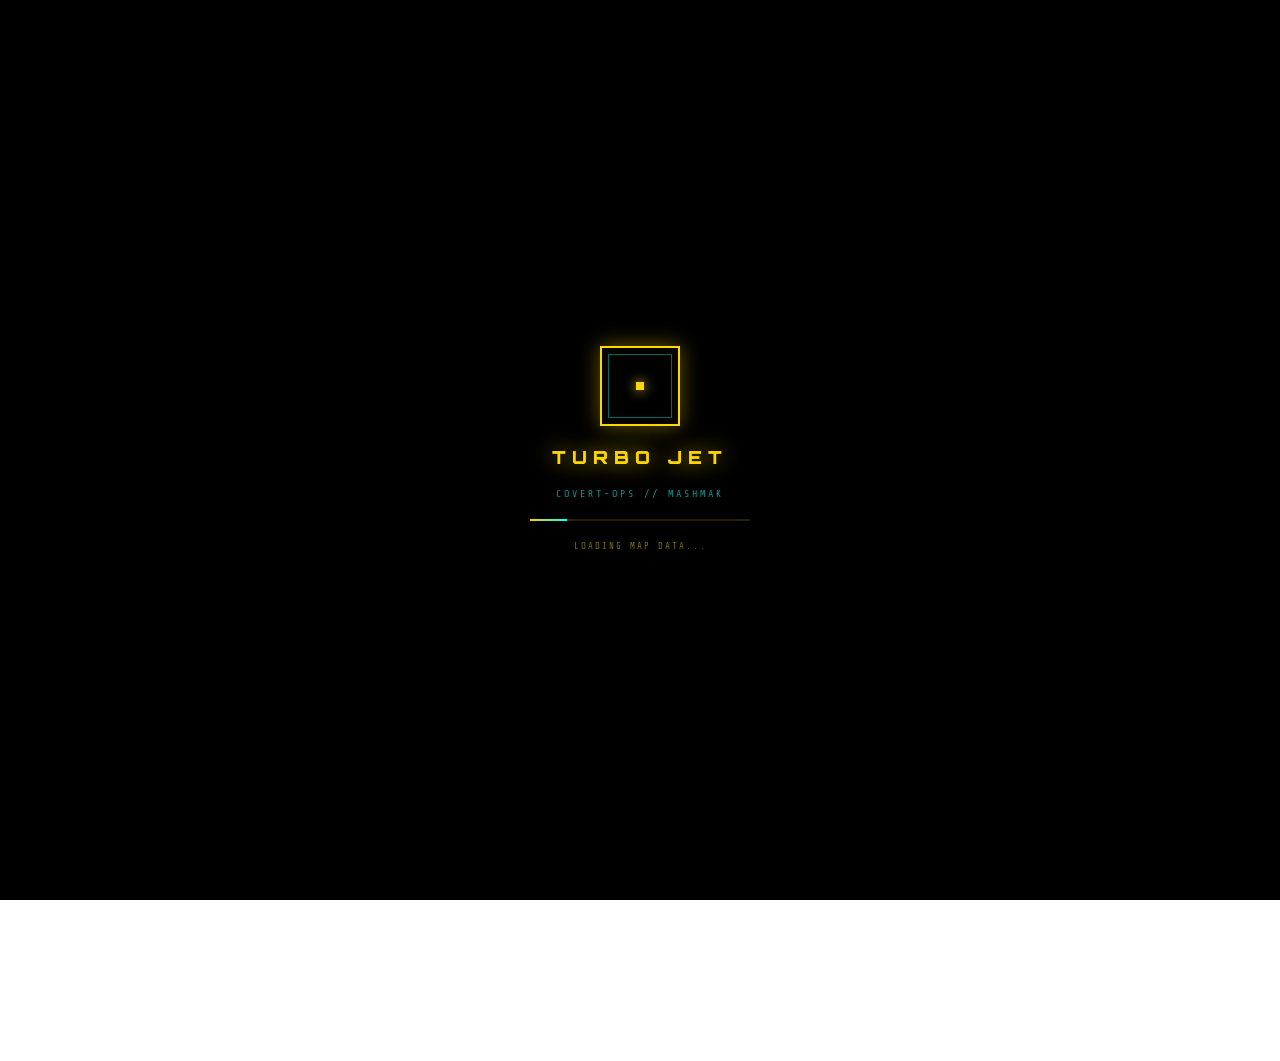
==== index.html @ 4cba0e00 "Update index.html" ====
<!DOCTYPE html>
<html lang="en">
<head>
<meta charset="UTF-8">
<meta name="viewport" content="width=device-width, initial-scale=1.0">
<link rel="icon" type="image/webp" href="img/Logo-Turbojet.webp">

<!-- Google tag (gtag.js) -->
<script async src="https://www.googletagmanager.com/gtag/js?id=G-FD1CWY9BKM"></script>
<script>
  window.dataLayer = window.dataLayer || [];
  function gtag(){dataLayer.push(arguments);}
  gtag('js', new Date());

  gtag('config', 'G-FD1CWY9BKM');
</script>

<meta name="description" content="turbojet mechabreak, mashmak map, turbo jet mechabreak, meacha break">
<meta name="keywords" content="turbojet mechabreak, mashmak map, turbo jet mechabreak, meacha break">
<meta name="author" content="EloahMorningstar">
<meta name="robots" content="index, follow">

<meta property="og:title" content="Mechabreak Turbo Jet Covert-OPS Mashmak">
<meta property="og:description" content="Turbo Jet is not a weapon, machine part, or device. It is a codename for an elite tactical movement protocol focused on speed, precision, and tight team coordination.">
<meta property="og:image" content="https://i.postimg.cc/VLW7xRjf/Logo-Turbojet.webp">
<meta property="og:type" content="website">

<link rel="preconnect" href="https://fonts.googleapis.com">
<link href="https://fonts.googleapis.com/css2?family=Orbitron:wght@400;500;700;900&family=Share+Tech+Mono&display=swap" rel="stylesheet">

<style>

/* =============================================
   RESET & ROOT
============================================= */
*, *::before, *::after { box-sizing: border-box; margin: 0; padding: 0; }

:root {
  --cyan:    #00ffff;
  --magenta: #ff00ff;
  --gold:    #FFD700;
  --bg:      #FFD700;
  --panel:   rgba(0,0,0,0.75);
  --border:  rgba(0,255,255,0.3);
  --glow-c:  0 0 8px #00ffff, 0 0 20px rgba(0,255,255,0.4);
  --glow-m:  0 0 8px #ff00ff, 0 0 20px rgba(255,0,255,0.4);
  --glow-g:  0 0 8px #FFD700, 0 0 20px rgba(255,215,0,0.4);
  --font-hud: 'Orbitron', sans-serif;
  --font-mono:'Share Tech Mono', monospace;
}

html, body {
  height: 100%;
  background: transparent;
  color: var(--cyan);
  font-family: var(--font-hud);
  overflow-x: hidden;
}

/* =============================================
   THREE.JS CANVAS BACKGROUND
============================================= */
canvas#bg-canvas {
  position: fixed;
  inset: 0;
  z-index: 0;
  width: 100%;
  height: 100%;
}

#overlay {
  position: fixed;
  inset: 0;
  z-index: 1;
  background: radial-gradient(ellipse at 50% 0%, rgba(0,0,0,0.15) 0%, rgba(0,0,0,0.35) 100%);
  pointer-events: none;
}

/* =============================================
   APP SHELL
============================================= */
#app {
  position: relative;
  z-index: 2;
  display: grid;
  grid-template-rows: auto 1fr auto;
  min-height: 100vh;
}

/* =============================================
   HEADER
============================================= */
header.hud-header {
  display: grid;
  grid-template-columns: 1fr auto 1fr;
  align-items: center;
  padding: 14px 28px;
  border-bottom: 1px solid var(--border);
  background: rgba(0,0,0,0.9);
  backdrop-filter: blur(12px);
  gap: 20px;
  animation: headerGlow 4s ease-in-out infinite;
  position: sticky;
  top: 0;
  z-index: 100;
}

@keyframes headerGlow {
  0%,100% { border-color: rgba(0,255,255,0.2); }
  50%      { border-color: rgba(0,255,255,0.6); }
}

.header-left, .header-right {
  display: flex;
  align-items: center;
  gap: 12px;
  font-family: var(--font-mono);
  font-size: 11px;
  color: rgba(0,255,255,0.5);
}

.header-right { justify-content: flex-end; }

.stat-chip {
  display: flex;
  flex-direction: column;
  align-items: center;
  background: rgba(0,255,255,0.05);
  border: 1px solid var(--border);
  border-radius: 4px;
  padding: 4px 10px;
  gap: 2px;
  white-space: nowrap;
}

.stat-chip .label { font-size: 9px; opacity: 0.5; letter-spacing: 2px; }
.stat-chip .value { font-size: 13px; color: var(--cyan); text-shadow: var(--glow-c); }
.stat-chip .value.gold { color: var(--gold); text-shadow: var(--glow-g); }

.header-center {
  text-align: center;
}

.header-center h1 {
  font-size: clamp(14px, 2vw, 20px);
  font-weight: 900;
  letter-spacing: 4px;
  color: var(--cyan);
  text-shadow: var(--glow-c);
  line-height: 1.2;
}

.header-center h1 .accent {
  color: var(--magenta);
  text-shadow: var(--glow-m);
}

.header-center .sub {
  font-size: 10px;
  font-family: var(--font-mono);
  color: rgba(0,255,255,0.4);
  letter-spacing: 3px;
  margin-top: 3px;
}

/* Scanning line animation */
.header-scan {
  position: absolute;
  top: 0; left: 0; right: 0;
  height: 1px;
  background: linear-gradient(90deg, transparent, var(--cyan), transparent);
  animation: scanLine 3s linear infinite;
  opacity: 0.5;
}

@keyframes scanLine {
  0%   { transform: translateX(-100%); }
  100% { transform: translateX(100%); }
}

/* =============================================
   MAIN LAYOUT
============================================= */
main.hud-main {
display: grid;
  grid-template-columns: 220px 1fr 200px;
  /* Remove the fixed height and max-height */
  flex: 1; 
  overflow: hidden;
  min-height: 0;
}

/* =============================================
   LEFT PANEL — LAYER CONTROLS
============================================= */
.left-panel {
  display: flex;
  flex-direction: column;
  border-right: 1px solid var(--border);
  background: rgba(0,0,0,0.8);
  backdrop-filter: blur(8px);
  overflow-y: auto;
}

.panel-header {
  padding: 12px 16px;
  border-bottom: 1px solid var(--border);
  font-size: 9px;
  letter-spacing: 3px;
  color: rgba(0,255,255,0.4);
  display: flex;
  align-items: center;
  gap: 8px;
}

.panel-header::before {
  content: '';
  display: block;
  width: 6px; height: 6px;
  border-radius: 50%;
  background: var(--cyan);
  box-shadow: var(--glow-c);
  animation: blink 2s ease-in-out infinite;
}

@keyframes blink { 0%,100%{opacity:1} 50%{opacity:0.2} }

.radio-list {
  padding: 10px 0;
  flex: 1;
  list-style: none;
}

.radio-list li {
  position: relative;
}

.radio-list label {
  display: flex;
  align-items: center;
  padding: 7px 16px;
  font-size: 11px;
  font-family: var(--font-mono);
  cursor: pointer;
  gap: 10px;
  color: rgba(0,255,255,0.5);
  transition: all 0.2s;
  border-left: 2px solid transparent;
}

.radio-list label:hover {
  color: var(--cyan);
  background: rgba(0,255,255,0.05);
  border-left-color: var(--cyan);
}

.radio-list input[type="radio"] {
  position: absolute;
  opacity: 0;
  width: 0; height: 0;
}

.radio-list input[type="radio"]:checked + span {
  color: var(--gold);
  text-shadow: var(--glow-g);
}

.radio-list label:has(input:checked) {
  color: var(--gold);
  border-left-color: var(--gold);
  background: rgba(255,215,0,0.05);
}

.radio-dot {
  width: 8px; height: 8px;
  border-radius: 50%;
  border: 1px solid currentColor;
  flex-shrink: 0;
  transition: all 0.2s;
}

.radio-list label:has(input:checked) .radio-dot {
  background: var(--gold);
  box-shadow: var(--glow-g);
}

.radio-list .section-divider {
  padding: 8px 16px 4px;
  font-size: 8px;
  letter-spacing: 3px;
  color: rgba(0,255,255,0.2);
  border-top: 1px solid rgba(0,255,255,0.1);
  margin-top: 4px;
}

/* =============================================
   CENTER — MAP
============================================= */
.map-area {
  position: relative;
  overflow: auto;
  background: transparent;
  display: flex;
  align-items: center;
  justify-content: center;
  padding: 16px;
}

#hud-canvas {
  position: absolute;
  inset: 0;
  width: 100%;
  height: 100%;
  z-index: 0;
  pointer-events: none;
}

#map-container {
  position: relative;
  display: inline-block;
  line-height: 0;
  flex-shrink: 0;
  max-width: 1000px;
  width: 100%;
  z-index: 1;
}

#map {
  display: block;
  width: 100%;
  height: auto;
  filter: brightness(1.05) saturate(1.1);
  opacity: 0.9;
}

#scan-canvas {
  position: absolute;
  inset: 0;
  width: 100%;
  height: 100%;
  z-index: 4;
  pointer-events: none;
}

.marker {
  position: absolute;
  top: 0; left: 0;
  width: 100%; height: 100%;
  object-fit: fill;
  display: none;
  mix-blend-mode: screen;
  pointer-events: none;
}

/* =============================================
   RED ALERT 3 MAP BORDER — GOLD
============================================= */

/* Outer frame */
#map-container::before {
  content: '';
  position: absolute;
  inset: -5px;
  z-index: 5;
  pointer-events: none;
  border: 2px solid rgba(255,215,0,0.9);
  box-shadow:
    0 0 0 1px rgba(255,215,0,0.25),
    inset 0 0 0 1px rgba(255,215,0,0.1),
    0 0 20px rgba(255,215,0,0.55),
    inset 0 0 14px rgba(255,215,0,0.12);
  animation: ra3FramePulse 2.8s ease-in-out infinite;
}

@keyframes ra3FramePulse {
  0%,100% {
    box-shadow: 0 0 0 1px rgba(255,215,0,0.25), inset 0 0 0 1px rgba(255,215,0,0.1),
                0 0 20px rgba(255,215,0,0.55), inset 0 0 14px rgba(255,215,0,0.12);
  }
  50% {
    box-shadow: 0 0 0 1px rgba(255,215,0,0.45), inset 0 0 0 1px rgba(255,215,0,0.2),
                0 0 32px rgba(255,215,0,0.75), inset 0 0 22px rgba(255,215,0,0.2);
  }
}

/* Corner pieces */
#map-container .corner-tl,
#map-container .corner-tr,
#map-container .corner-bl,
#map-container .corner-br {
  position: absolute;
  width: 48px;
  height: 48px;
  z-index: 6;
  pointer-events: none;
}

/* L-bracket bars */
#map-container .corner-tl::before,
#map-container .corner-tr::before,
#map-container .corner-bl::before,
#map-container .corner-br::before,
#map-container .corner-tl::after,
#map-container .corner-tr::after,
#map-container .corner-bl::after,
#map-container .corner-br::after {
  content: '';
  position: absolute;
  background: linear-gradient(90deg, #FFD700, #FFD700, #FFD700);
  box-shadow: 0 0 10px rgba(255,215,0,0.9), 0 0 3px #FFD700;
}

/* Horizontal bars */
#map-container .corner-tl::before { top: 0;    left: 0;  width: 48px; height: 4px; background: linear-gradient(90deg, #FFD700, #FFD700); }
#map-container .corner-tr::before { top: 0;    right: 0; width: 48px; height: 4px; background: linear-gradient(270deg, #FFD700, #FFD700); }
#map-container .corner-bl::before { bottom: 0; left: 0;  width: 48px; height: 4px; background: linear-gradient(90deg, #FFD700, #FFD700); }
#map-container .corner-br::before { bottom: 0; right: 0; width: 48px; height: 4px; background: linear-gradient(270deg, #FFD700, #FFD700); }

/* Vertical bars */
#map-container .corner-tl::after { top: 0;    left: 0;  width: 4px; height: 48px; background: linear-gradient(180deg, #FFD700, #FFD700); }
#map-container .corner-tr::after { top: 0;    right: 0; width: 4px; height: 48px; background: linear-gradient(180deg, #FFD700, #FFD700); }
#map-container .corner-bl::after { bottom: 0; left: 0;  width: 4px; height: 48px; background: linear-gradient(0deg, #FFD700, #FFD700); }
#map-container .corner-br::after { bottom: 0; right: 0; width: 4px; height: 48px; background: linear-gradient(0deg, #FFD700, #FFD700); }

/* Corner positions */
#map-container .corner-tl { top: -5px;    left: -5px;  }
#map-container .corner-tr { top: -5px;    right: -5px; }
#map-container .corner-bl { bottom: -5px; left: -5px;  }
#map-container .corner-br { bottom: -5px; right: -5px; }

/* Diamond accent */
#map-container .corner-tl .diamond,
#map-container .corner-tr .diamond,
#map-container .corner-bl .diamond,
#map-container .corner-br .diamond {
  position: absolute;
  width: 9px; height: 9px;
  background: #FFD700;
  transform: rotate(45deg);
  box-shadow: 0 0 12px #FFD700, 0 0 24px rgba(255,215,0,0.7);
  animation: ra3DiamondPulse 1.6s ease-in-out infinite;
  z-index: 7;
}

@keyframes ra3DiamondPulse {
  0%,100% { background: #FFD700; box-shadow: 0 0 8px #FFD700,  0 0 18px rgba(255,215,0,0.4); }
  50%     { background: #FFD700; box-shadow: 0 0 16px #FFD700, 0 0 32px rgba(255,215,0,0.8); }
}

#map-container .corner-tl .diamond { top: -4px;    left: -4px;  }
#map-container .corner-tr .diamond { top: -4px;    right: -4px; }
#map-container .corner-bl .diamond { bottom: -4px; left: -4px;  }
#map-container .corner-br .diamond { bottom: -4px; right: -4px; }

/* Edge bars */
#map-container .edge-top,
#map-container .edge-bottom,
#map-container .edge-left,
#map-container .edge-right {
  position: absolute;
  z-index: 5;
  pointer-events: none;
}

#map-container .edge-top {
  top: -5px; left: 52px; right: 52px; height: 4px;
  background: linear-gradient(90deg,
    transparent 0%, rgba(255,215,0,0.5) 10%,
    rgba(255,215,0,0.25) 30%, rgba(255,215,0,0.6) 50%,
    rgba(255,215,0,0.25) 70%, rgba(255,215,0,0.5) 90%, transparent 100%);
  box-shadow: 0 0 8px rgba(255,215,0,0.5);
}
#map-container .edge-bottom {
  bottom: -5px; left: 52px; right: 52px; height: 4px;
  background: linear-gradient(90deg,
    transparent 0%, rgba(255,215,0,0.5) 10%,
    rgba(255,215,0,0.25) 30%, rgba(255,215,0,0.6) 50%,
    rgba(255,215,0,0.25) 70%, rgba(255,215,0,0.5) 90%, transparent 100%);
  box-shadow: 0 0 8px rgba(255,215,0,0.5);
}
#map-container .edge-left {
  left: -5px; top: 52px; bottom: 52px; width: 4px;
  background: linear-gradient(180deg,
    transparent 0%, rgba(255,215,0,0.5) 10%,
    rgba(255,215,0,0.25) 30%, rgba(255,215,0,0.6) 50%,
    rgba(255,215,0,0.25) 70%, rgba(255,215,0,0.5) 90%, transparent 100%);
  box-shadow: 0 0 8px rgba(255,215,0,0.5);
}
#map-container .edge-right {
  right: -5px; top: 52px; bottom: 52px; width: 4px;
  background: linear-gradient(180deg,
    transparent 0%, rgba(255,215,0,0.5) 10%,
    rgba(255,215,0,0.25) 30%, rgba(255,215,0,0.6) 50%,
    rgba(255,215,0,0.25) 70%, rgba(255,215,0,0.5) 90%, transparent 100%);
  box-shadow: 0 0 8px rgba(255,215,0,0.5);
}

/* Center notches */
#map-container .notch-top,
#map-container .notch-bottom {
  position: absolute;
  z-index: 7;
  pointer-events: none;
  left: 50%;
  transform: translateX(-50%);
  width: 70px; height: 10px;
  background: transparent;
  border-left: 3px solid #FFD700;
  border-right: 3px solid #FFD700;
  box-shadow: -2px 0 10px rgba(255,215,0,0.5), 2px 0 10px rgba(255,215,0,0.5);
}
#map-container .notch-top    { top: -5px;    border-top: 3px solid #FFD700; }
#map-container .notch-bottom { bottom: -5px; border-bottom: 3px solid #FFD700; }

/* Side mid-notches (left & right center ticks) */
#map-container .notch-left,
#map-container .notch-right {
  position: absolute;
  z-index: 7;
  pointer-events: none;
  top: 50%;
  transform: translateY(-50%);
  width: 10px; height: 50px;
  background: transparent;
  border-top: 3px solid #FFD700;
  border-bottom: 3px solid #FFD700;
  box-shadow: 0 -2px 10px rgba(255,215,0,0.5), 0 2px 10px rgba(255,215,0,0.5);
}
#map-container .notch-left  { left: -5px;  border-left: 3px solid #FFD700; }
#map-container .notch-right { right: -5px; border-right: 3px solid #FFD700; }

/* Scan line overlay */
#map-container .scan-overlay {
  position: absolute;
  inset: 0;
  z-index: 4;
  pointer-events: none;
  overflow: hidden;
}


/* =============================================
   RIGHT PANEL — LINKS & CONTROLS
============================================= */
.right-panel {
  display: flex;
  flex-direction: column;
  border-left: 1px solid var(--border);
  background: rgba(0,0,0,0.8);
  backdrop-filter: blur(8px);
  overflow-y: auto;
}

.panel-section {
  padding: 12px 14px;
  border-bottom: 1px solid rgba(0,255,255,0.08);
}

.panel-section-title {
  font-size: 8px;
  letter-spacing: 3px;
  color: rgba(0,255,255,0.3);
  margin-bottom: 10px;
}

.nav-link {
  display: flex;
  align-items: center;
  gap: 8px;
  padding: 7px 8px;
  font-size: 11px;
  font-family: var(--font-mono);
  color: rgba(0,255,255,0.55);
  text-decoration: none;
  border-radius: 4px;
  transition: all 0.2s;
  border-left: 2px solid transparent;
  margin-bottom: 4px;
}

.nav-link::before {
  content: '›';
  font-size: 14px;
  color: var(--magenta);
  flex-shrink: 0;
}

.nav-link:hover {
  color: var(--cyan);
  background: rgba(0,255,255,0.06);
  border-left-color: var(--magenta);
  text-shadow: var(--glow-c);
}




.counter-box {
  background: rgba(0,255,255,0.04);
  border: 1px solid var(--border);
  border-radius: 6px;
  padding: 10px;
  text-align: center;
}

.counter-box .ctr-label {
  font-size: 8px;
  letter-spacing: 2px;
  color: rgba(0,255,255,0.3);
  margin-bottom: 4px;
}

.counter-box #counter {
  font-size: 16px;
  font-family: var(--font-mono);
  color: var(--cyan);
  text-shadow: var(--glow-c);
}

.hud-btn {
  display: block;
  width: 100%;
  padding: 9px 12px;
  background: rgba(255,215,0,0.05);
  color: var(--gold);
  border: 1px solid rgba(255,215,0,0.5);
  border-radius: 6px;
  cursor: pointer;
  font-family: var(--font-hud);
  font-size: 10px;
  letter-spacing: 1px;
  text-shadow: var(--glow-g);
  transition: all 0.2s;
  text-align: center;
  margin-bottom: 8px;
}

.hud-btn:hover {
  background: rgba(255,215,0,0.12);
  border-color: var(--gold);
  box-shadow: var(--glow-g);
}

.audio-row {
  display: flex;
  align-items: center;
  gap: 8px;
}

.audio-row button {
  flex: 1;
  padding: 7px;
  background: rgba(0,255,255,0.05);
  color: var(--cyan);
  border: 1px solid var(--border);
  border-radius: 5px;
  cursor: pointer;
  font-family: var(--font-mono);
  font-size: 10px;
  transition: all 0.2s;
}

.audio-row button:hover {
  background: rgba(0,255,255,0.1);
  box-shadow: var(--glow-c);
}

/* =============================================
   FOOTER
============================================= */
footer.hud-footer {
  flex-shrink: 0;
  display: grid;
  grid-template-columns: 1fr auto 1fr;
  align-items: center;
  padding: 10px 28px;
  border-top: 1px solid var(--border);
  background: rgba(0,0,0,0.95);
  font-family: var(--font-mono);
  font-size: 10px;
  color: rgba(0,255,255,0.35);
  gap: 16px;
  animation: headerGlow 4s ease-in-out infinite reverse;
  position: sticky;
  bottom: 0;
  z-index: 100;
}

.footer-left { text-align: left; }
.footer-center { text-align: center; color: var(--magenta); text-shadow: var(--glow-m); opacity: 0.7; }
.footer-right { text-align: right; }

/* =============================================
   TABLE POPUP MODAL
============================================= */
#modal-backdrop {
  display: none;
  position: fixed;
  inset: 0;
  z-index: 100;
  background: rgba(0,0,0,0.8);
  backdrop-filter: blur(6px);
  align-items: center;
  justify-content: center;
}

#modal-backdrop.open {
  display: flex !important;
}

#table-popup {
  position: relative;
  width: 94%;
  max-width: 1200px;
  max-height: 88vh;
  overflow: auto;
  background: rgba(0,0,0,0.98);
  border: 1px solid var(--cyan);
  border-radius: 12px;
  box-shadow: 0 0 40px rgba(0,255,255,0.25), inset 0 0 60px rgba(0,0,0,0.5);
  padding: 24px;
}

.popup-header {
  display: flex;
  align-items: center;
  justify-content: space-between;
  margin-bottom: 20px;
  padding-bottom: 14px;
  border-bottom: 1px solid var(--border);
}

.popup-header h2 {
  font-size: 16px;
  letter-spacing: 4px;
  color: var(--cyan);
  text-shadow: var(--glow-c);
}

#close-table-btn {
  background: rgba(255,215,0,0.08);
  color: rgba(255,215,0,0.8);
  border: 1px solid rgba(255,215,0,0.3);
  border-radius: 6px;
  padding: 6px 14px;
  cursor: pointer;
  font-family: var(--font-mono);
  font-size: 11px;
  transition: all 0.2s;
}

#close-table-btn:hover {
  background: rgba(255,215,0,0.15);
  color: #FFD700;
}

#table-popup table {
  width: 100%;
  border-collapse: collapse;
  font-family: var(--font-mono);
  font-size: 12px;
}

#table-popup th {
  background: rgba(0,255,255,0.08);
  color: var(--cyan);
  text-shadow: var(--glow-c);
  padding: 10px 12px;
  text-align: left;
  letter-spacing: 2px;
  font-size: 10px;
  border: 1px solid rgba(0,255,255,0.2);
  position: sticky;
  top: 0;
}

#table-popup td {
  padding: 8px 12px;
  border: 1px solid rgba(0,255,255,0.1);
  color: rgba(0,255,255,0.75);
  vertical-align: top;
  line-height: 1.5;
}

#table-popup td img {
  width: 140px;
  height: 140px;
  object-fit: contain;
  display: block;
  cursor: zoom-in;
  border: 1px solid rgba(0,255,255,0.15);
  border-radius: 6px;
  transition: border-color 0.2s, box-shadow 0.2s;
  background: rgba(0,0,0,0.3);
}

#table-popup td img.icon-inline {
  width: auto;
  height: auto;
  max-width: none;
  display: inline;
  border: none;
  border-radius: 0;
  background: none;
  cursor: default;
  vertical-align: middle;
}

#table-popup td img:hover {
  border-color: var(--cyan);
  box-shadow: var(--glow-c);
}

/* Lightbox */
#img-lightbox {
  display: none;
  position: fixed;
  inset: 0;
  z-index: 200;
  background: rgba(0,0,0,0.92);
  backdrop-filter: blur(8px);
  align-items: center;
  justify-content: center;
  cursor: zoom-out;
}

#img-lightbox.open {
  display: flex !important;
}

#img-lightbox img {
  max-width: 90vw;
  max-height: 90vh;
  object-fit: contain;
  border: 1px solid var(--cyan);
  border-radius: 10px;
  box-shadow: 0 0 40px rgba(0,255,255,0.3);
  animation: zoomIn 0.15s ease;
}

@keyframes zoomIn {
  from { transform: scale(0.85); opacity: 0; }
  to   { transform: scale(1);    opacity: 1; }
}

#table-popup tbody tr:nth-child(even) td {
  background: rgba(0,255,255,0.03);
}

#table-popup tbody tr:hover td {
  background: rgba(0,255,255,0.06);
}

/* Scrollbar */
#table-popup::-webkit-scrollbar { width: 8px; height: 8px; }
#table-popup::-webkit-scrollbar-track { background: rgba(0,255,255,0.03); border-radius: 8px; }
#table-popup::-webkit-scrollbar-thumb { background: var(--magenta); border-radius: 8px; box-shadow: var(--glow-m); }
#table-popup::-webkit-scrollbar-thumb:hover { background: var(--cyan); }

/* =============================================
   SCROLLBAR (global)
============================================= */
::-webkit-scrollbar { width: 5px; }
::-webkit-scrollbar-track { background: transparent; }
::-webkit-scrollbar-thumb { background: rgba(0,255,255,0.2); border-radius: 4px; }
::-webkit-scrollbar-thumb:hover { background: rgba(0,255,255,0.5); }

/* =============================================
   VERGE MODAL
============================================= */
#verge-modal-backdrop {
  display: none;
  position: fixed;
  inset: 0;
  z-index: 100;
  background: rgba(0,0,0,0.8);
  backdrop-filter: blur(6px);
  align-items: center;
  justify-content: center;
}
#verge-modal-backdrop.open { display: flex !important; }
#verge-table-popup {
  position: relative;
  width: 94%;
  max-width: 1200px;
  max-height: 88vh;
  overflow: auto;
  background: rgba(0,0,0,0.98);
  border: 1px solid var(--cyan);
  border-radius: 12px;
  box-shadow: 0 0 40px rgba(0,255,255,0.25), inset 0 0 60px rgba(0,0,0,0.5);
  padding: 24px;
}
#close-verge-btn {
  background: rgba(255,215,0,0.08);
  color: rgba(255,215,0,0.8);
  border: 1px solid rgba(255,215,0,0.3);
  border-radius: 6px;
  padding: 6px 14px;
  cursor: pointer;
  font-family: var(--font-mono);
  font-size: 11px;
  transition: all 0.2s;
}
#close-verge-btn:hover { background: rgba(255,215,0,0.15); color: #FFD700; }

#verge-table-popup table {
  width: 100%;
  border-collapse: collapse;
  font-family: var(--font-mono);
  font-size: 12px;
}

#verge-table-popup th {
  background: rgba(0,255,255,0.08);
  color: var(--cyan);
  text-shadow: var(--glow-c);
  padding: 10px 12px;
  text-align: left;
  letter-spacing: 2px;
  font-size: 10px;
  border: 1px solid rgba(0,255,255,0.2);
  position: sticky;
  top: 0;
}

#verge-table-popup td {
  padding: 8px 12px;
  border: 1px solid rgba(0,255,255,0.1);
  color: rgba(0,255,255,0.75);
  vertical-align: top;
  line-height: 1.5;
}

#verge-table-popup td img {
  width: 140px;
  height: 140px;
  object-fit: contain;
  display: block;
  cursor: zoom-in;
  border: 1px solid rgba(0,255,255,0.15);
  border-radius: 6px;
  transition: border-color 0.2s, box-shadow 0.2s;
  background: rgba(0,0,0,0.3);
}

#verge-table-popup td img.icon-inline {
  width: auto;
  height: auto;
  max-width: none;
  display: inline;
  border: none;
  border-radius: 0;
  background: none;
  cursor: default;
  vertical-align: middle;
}

#verge-table-popup td img:hover {
  border-color: var(--cyan);
  box-shadow: var(--glow-c);
}

/* Map table striker images — small inline with name */
/* Map preview images in verge table */
#verge-table-popup td img.map-preview,
#verge-table-popup td > img[src^="vergemap/"] {
  width: 140px;
  height: 90px;
  object-fit: cover;
  display: block;
  cursor: zoom-in;
  border: 1px solid rgba(0,255,255,0.15);
  border-radius: 6px;
  transition: border-color 0.2s, box-shadow 0.2s;
  background: rgba(0,0,0,0.3);
  margin-bottom: 6px;
}
#verge-table-popup td > img[src^="vergemap/"]:hover {
  border-color: var(--cyan);
  box-shadow: var(--glow-c);
}

#verge-table-popup td img.striker-inline {
  width: 48px;
  height: 48px;
  object-fit: contain;
  display: inline-block;
  vertical-align: middle;
  border: 1px solid rgba(0,255,255,0.2);
  border-radius: 4px;
  background: rgba(0,0,0,0.3);
  margin: 3px 4px 3px 0;
  cursor: zoom-in;
  transition: border-color 0.2s, box-shadow 0.2s;
}
#verge-table-popup td img.striker-inline:hover {
  border-color: var(--cyan);
  box-shadow: var(--glow-c);
}

#verge-table-popup tbody tr:nth-child(even) td {
  background: rgba(0,255,255,0.03);
}

#verge-table-popup tbody tr:hover td {
  background: rgba(0,255,255,0.06);
}

#verge-table-popup::-webkit-scrollbar { width: 8px; height: 8px; }
#verge-table-popup::-webkit-scrollbar-track { background: rgba(0,255,255,0.03); border-radius: 8px; }
#verge-table-popup::-webkit-scrollbar-thumb { background: var(--magenta); border-radius: 8px; box-shadow: var(--glow-m); }
#verge-table-popup::-webkit-scrollbar-thumb:hover { background: var(--cyan); }

/* =============================================
   RESPONSIVE
============================================= */
@media (max-width: 900px) {
  main.hud-main {
    grid-template-columns: 160px 1fr;
    grid-template-rows: 1fr auto;
  }
  .right-panel {
    grid-column: 1 / -1;
    flex-direction: row;
    flex-wrap: wrap;
    border-left: none;
    border-top: 1px solid var(--border);
    height: auto;
    max-height: none;
  }
  .panel-section { flex: 1; min-width: 140px; }
}

.audio-player-container {
    background-color: #000000; /* Dark background matching your screenshot */
    padding: 20px;
    display: inline-block;
}

.cyber-button {
    background-color: transparent;
    border: 1.5px solid #00ffff; /* Your specific teal color */
    border-radius: 8px; /* Rounded corners from image */
    color: #00ffff;
    padding: 8px 35px;
    font-family: 'Courier New', Courier, monospace;
    font-size: 16px;
    cursor: pointer;
    display: flex;
    align-items: center;
    gap: 12px;
    transition: all 0.2s ease-in-out;
    outline: none;
}

.cyber-button:hover {
    background-color: rgba(0,255,255,0.05);
    box-shadow: 0 0 8px rgba(0,255,255,0.4);
}

.symbol {
    font-weight: 900;
    letter-spacing: -1px;
    font-size: 14px;
}

/* =============================================
   LOADING SCREEN
============================================= */
#loader {
  position: fixed;
  inset: 0;
  z-index: 9999;
  background: #000;
  display: flex;
  flex-direction: column;
  align-items: center;
  justify-content: center;
  transition: opacity 0.8s ease, visibility 0.8s ease;
}
#loader.hidden {
  opacity: 0;
  visibility: hidden;
  pointer-events: none;
}
#loader-canvas {
  position: absolute;
  inset: 0;
  width: 100%;
  height: 100%;
}
.loader-content {
  position: relative;
  z-index: 2;
  display: flex;
  flex-direction: column;
  align-items: center;
  gap: 20px;
  text-align: center;
}
.loader-logo {
  width: 80px;
  height: 80px;
  border: 2px solid #FFD700;
  display: flex;
  align-items: center;
  justify-content: center;
  position: relative;
  animation: loaderSpin 4s linear infinite;
  box-shadow: 0 0 20px rgba(255,215,0,0.4), inset 0 0 20px rgba(255,215,0,0.05);
}
.loader-logo::before {
  content: '';
  position: absolute;
  inset: 6px;
  border: 1px solid rgba(0,255,255,0.4);
  animation: loaderSpinRev 3s linear infinite;
}
.loader-logo::after {
  content: '';
  position: absolute;
  width: 8px; height: 8px;
  background: #FFD700;
  box-shadow: 0 0 12px #FFD700;
  animation: loaderSpinRev 3s linear infinite;
}
@keyframes loaderSpin    { to { transform: rotate(360deg);  } }
@keyframes loaderSpinRev { to { transform: rotate(-360deg); } }

.loader-title {
  font-family: 'Orbitron', sans-serif;
  font-size: 18px;
  font-weight: 900;
  letter-spacing: 6px;
  color: #FFD700;
  text-shadow: 0 0 20px rgba(255,215,0,0.8);
}
.loader-sub {
  font-family: 'Share Tech Mono', monospace;
  font-size: 10px;
  letter-spacing: 3px;
  color: rgba(0,255,255,0.6);
}
.loader-bar-wrap {
  width: 220px;
  height: 2px;
  background: rgba(255,215,0,0.15);
  position: relative;
  overflow: hidden;
}
.loader-bar {
  height: 100%;
  width: 0%;
  background: linear-gradient(90deg, #FFD700, #00ffff);
  box-shadow: 0 0 8px #FFD700;
  transition: width 0.1s linear;
}
.loader-status {
  font-family: 'Share Tech Mono', monospace;
  font-size: 9px;
  letter-spacing: 2px;
  color: rgba(255,215,0,0.5);
  min-height: 14px;
}
</style>

<title>Turbo Jet: Mashmak Covert-OPS</title>

</head>
<body>

<div id="loader">
  <canvas id="loader-canvas"></canvas>
  <div class="loader-content">
    <div class="loader-logo"></div>
    <div class="loader-title">TURBO JET</div>
    <div class="loader-sub">COVERT-OPS // MASHMAK</div>
    <div class="loader-bar-wrap">
      <div class="loader-bar" id="loader-bar"></div>
    </div>
    <div class="loader-status" id="loader-status">INITIALIZING...</div>
  </div>
</div>

<canvas id="bg-canvas"></canvas>
<div id="overlay"></div>

<div id="app">

  <!-- ======== HEADER ======== -->
  <header class="hud-header" style="overflow:hidden;">
    <div class="header-scan"></div>

    <div class="header-left">
      <div class="stat-chip">
        <span class="label">PROTOCOL</span>
        <span class="value">TURBOJET</span>
      </div>
      <div class="stat-chip">
        <span class="label">BUILD</span>
        <span class="value">v2.3</span>
      </div>
    </div>

    <div class="header-center">
      <h1><span class="accent">TURBO JET</span>: COVERT-OPS MASHMAK</h1>
      <div class="sub">TACTICAL INTELLIGENCE SYSTEM · by Kusanagi</div>
    </div>

    <div class="header-right">
      <div class="stat-chip">
        <span class="label">VIEWS</span>
        <span class="value gold" id="counter">—</span>
      </div>
      <div class="stat-chip">
        <span class="label">STATUS</span>
        <span class="value" style="color:#00ffff;text-shadow:0 0 8px #00ffff">ONLINE</span>
      </div>
    </div>
  </header>

  <!-- ======== MAIN GRID ======== -->
  <main class="hud-main">

    <!-- LEFT: LAYER SELECTOR -->
    <aside class="left-panel">
      <div class="panel-header">INTEL LAYERS</div>

      <ul class="radio-list">
        <li class="section-divider">PRIORITY</li>
        <li>
          <label>
            <input type="radio" name="marker" value="">
            <span class="radio-dot"></span>
            <span>None</span>
          </label>
        </li>
        <li>
          <label>
            <input type="radio" name="marker" value="marker0">
            <span class="radio-dot"></span>
            <span>Important</span>
          </label>
        </li>
        <li>
          <label>
            <input type="radio" name="marker" value="marker12">
            <span class="radio-dot"></span>
            <span>Farm Area</span>
          </label>
        </li>
        <li>
          <label>
            <input type="radio" name="marker" value="marker13">
            <span class="radio-dot"></span>
            <span>RZ Entry/Exit</span>
          </label>
        </li>
        <li>
          <label>
            <input type="radio" name="marker" value="marker18">
            <span class="radio-dot"></span>
            <span>Corite</span>
          </label>
        </li>
        <li class="section-divider">RESTRICTED ZONES</li>
        <li>
          <label>
            <input type="radio" name="marker" value="marker1">
            <span class="radio-dot"></span>
            <span>Blue RZ</span>
          </label>
        </li>
        <li>
          <label>
            <input type="radio" name="marker" value="marker2">
            <span class="radio-dot"></span>
            <span>Purple RZ</span>
          </label>
        </li>
        <li>
          <label>
            <input type="radio" name="marker" value="marker3">
            <span class="radio-dot"></span>
            <span>Gold RZ</span>
          </label>
        </li>
        <li class="section-divider">OBJECTIVES</li>
        <li>
          <label>
            <input type="radio" name="marker" value="marker4">
            <span class="radio-dot"></span>
            <span>G. Box</span>
          </label>
        </li>
        <li>
          <label>
            <input type="radio" name="marker" value="marker5">
            <span class="radio-dot"></span>
            <span>C. Extractors</span>
          </label>
        </li>
        <li>
          <label>
            <input type="radio" name="marker" value="marker6">
            <span class="radio-dot"></span>
            <span>Frigates</span>
          </label>
        </li>
        <li>
          <label>
            <input type="radio" name="marker" value="marker7">
            <span class="radio-dot"></span>
            <span>L. Splitters</span>
          </label>
        </li>
        <li>
          <label>
            <input type="radio" name="marker" value="marker8">
            <span class="radio-dot"></span>
            <span>Drillers</span>
          </label>
        </li>

        <li class="section-divider">ENEMIES</li>
        <li>
          <label>
            <input type="radio" name="marker" value="marker9">
            <span class="radio-dot"></span>
            <span>Makalu</span>
          </label>
        </li>
        <li>
          <label>
            <input type="radio" name="marker" value="marker10">
            <span class="radio-dot"></span>
            <span>Constantine</span>
          </label>
        </li>
        <li>
          <label>
            <input type="radio" name="marker" value="marker17">
            <span class="radio-dot"></span>
            <span>Allosaurus</span>
          </label>
        </li>
        <li>
          <label>
            <input type="radio" name="marker" value="marker11">
            <span class="radio-dot"></span>
            <span>E. Ships</span>
          </label>
        </li>
        <li>
          <label>
            <input type="radio" name="marker" value="marker16">
            <span class="radio-dot"></span>
            <span>3rd Gen S.</span>
          </label>
        </li>

        <li class="section-divider">FACILITIES</li>
        <li>
          <label>
            <input type="radio" name="marker" value="marker14">
            <span class="radio-dot"></span>
            <span>Cargo R.</span>
          </label>
        </li>
        <li>
          <label>
            <input type="radio" name="marker" value="marker15">
            <span class="radio-dot"></span>
            <span>Repair H.</span>
          </label>
        </li>

        <!-- ── TRANSLATION BUTTON ── -->
        <li>
          <div style="padding: 10px 16px 6px;">
            <button id="translate-btn"
              style="
                width:100%; padding:7px 10px;
                background: rgba(0,255,255,0.07);
                border: 1px solid rgba(0,255,255,0.35);
                border-radius:4px;
                color: var(--cyan);
                font-family: var(--font-mono);
                font-size: 11px;
                letter-spacing: 2px;
                cursor: pointer;
                display: flex; align-items: center; justify-content: center; gap: 8px;
                transition: all 0.2s;
                text-shadow: var(--glow-c);
              "
              onmouseover="this.style.background='rgba(0,255,255,0.14)';this.style.borderColor='var(--cyan)'"
              onmouseout="this.style.background='rgba(0,255,255,0.07)';this.style.borderColor='rgba(0,255,255,0.35)'">
              🌐 <span>TRANSLATE</span>
            </button>

            <!-- Language dropdown panel -->
            <div id="translate-panel" style="
              display:none; margin-top:6px;
              background: rgba(0,0,0,0.92);
              border: 1px solid rgba(0,255,255,0.25);
              border-radius:4px;
              overflow:hidden;
            ">
              <div style="padding:6px 10px; font-size:8px; letter-spacing:3px; color:rgba(0,255,255,0.3); border-bottom:1px solid rgba(0,255,255,0.1);">SELECT LANGUAGE</div>
              <div id="lang-list" style="max-height:180px; overflow-y:auto;"></div>
            </div>
          </div>
        </li>

        <li>
          <div style="padding: 8px 16px;">
            <img src="img/Codered.webp" alt="Code Red" style="width:100%; max-width:180px; display:block; border-radius:6px; filter:drop-shadow(0 0 8px rgba(255,215,0,0.8)) drop-shadow(0 0 20px rgba(255,215,0,0.5));">
          </div>
        </li>
      </ul>
    </aside>
    <!-- CENTER: MAP -->
    <section class="map-area">
      <canvas id="hud-canvas"></canvas>
      <div id="map-container">
        <div class="corner-tl"><div class="diamond"></div></div>
        <div class="corner-tr"><div class="diamond"></div></div>
        <div class="corner-bl"><div class="diamond"></div></div>
        <div class="corner-br"><div class="diamond"></div></div>
        <div class="edge-top"></div>
        <div class="edge-bottom"></div>
        <div class="edge-left"></div>
        <div class="edge-right"></div>
        <div class="notch-top"></div>
        <div class="notch-bottom"></div>
        <div class="notch-left"></div>
        <div class="notch-right"></div>
        <div class="scan-overlay"></div>
        <img src="img/map.webp" alt="Map" id="map">
        <canvas id="scan-canvas"></canvas>
        <img src="img/ultimate.webp"           id="marker0"  class="marker">
        <img src="img/bluerz.webp"             id="marker1"  class="marker">
        <img src="img/purplerz.webp"           id="marker2"  class="marker">
        <img src="img/goldrz.webp"             id="marker3"  class="marker">
        <img src="img/goldbox.webp"            id="marker4"  class="marker">
        <img src="img/cextrators.webp"         id="marker5"  class="marker">
        <img src="img/frigates.webp"           id="marker6"  class="marker">
        <img src="img/lsplitters.webp"         id="marker7"  class="marker">
        <img src="img/drillers.webp"           id="marker8"  class="marker">
        <img src="img/makalu.webp"             id="marker9"  class="marker">
        <img src="img/constatine.webp"         id="marker10" class="marker">
        <img src="img/eship.webp"              id="marker11" class="marker">
        <img src="img/profitablefarmarea.webp" id="marker12" class="marker">
        <img src="img/Exit.webp"               id="marker13" class="marker">
        <img src="img/cargo.webp"              id="marker14" class="marker">
        <img src="img/repairhub.webp"          id="marker15" class="marker">
        <img src="img/thirdgens.webp"          id="marker16" class="marker">
        <img src="img/tank.webp"               id="marker17" class="marker">
        <img src="img/corite.webp"             id="marker18" class="marker">
      </div>
    </section>

    <!-- RIGHT: LINKS & CONTROLS -->
    <aside class="right-panel">

      <div class="panel-header">MISSION LINKS</div>

      <div class="panel-section">
        <div class="panel-section-title">SOCIAL MEDIA</div>
      </div>

      <div class="panel-section">
        <a class="nav-link" href="https://www.facebook.com/groups/mechabreakglobal" target="_blank">FB Group</a>
        <a class="nav-link" href="https://www.facebook.com/MechaBREAK" target="_blank">Facebook</a>
        <a class="nav-link" href="https://www.youtube.com/@MechaBREAK" target="_blank">YouTube</a>
        <a class="nav-link" href="https://x.com/MechaBREAK/highlights" target="_blank">X / Twitter</a>
        <a class="nav-link" href="https://discord.com/invite/mechabreak" target="_blank">Discord</a>
        <a class="nav-link" href="https://mechabreak.wiki.gg/" target="_blank">Wiki Mechabreak</a>
        <a class="nav-link" href="https://www.instagram.com/mechabreak/" target="_blank">Instagram</a>
      </div>

      <div class="panel-section">
        <div class="panel-section-title">RESOURCES</div>
        <a class="nav-link" href="https://www.youtube.com/playlist?list=PL4Db_G1ZmF64K025GKT0H795t6mW5iUve" target="_blank">Watch TJ Runs</a>
        <a class="nav-link" href="https://mechabreak.seasungames.com/zt/msmk/en/index.html#/" target="_blank">Survival Guide</a>
        <a class="nav-link" href="https://mechabreak.seasungames.com/en/mecha-list.html#/" target="_blank">Strikers</a>
        <a class="nav-link" href="https://mechabreak.seasungames.com/p/zt/2024/07/25/twitch-drop/en/index.html#/" target="_blank">Twitch Drops</a>
      </div>

      <div class="panel-section">
      <div class="panel-section-title">INTEL DATABASE</div>
      <button class="hud-btn" id="open-table-btn">⊞ Mashmak Tips</button>
<button class="hud-btn" id="open-verge-btn">⊞ Verge Tips</button>
      </div>

<div class="audio-player-container">
    <audio id="cyberAudio" loop>
    <source src="mp3/guide.mp3" type="audio/mpeg">
    </audio>
    <button id="cyberMuteBtn" class="hud-btn" type="button">
    <span class="text">⊞ Start</span>
    </button>
</div>

      <div class="panel-section">
        <div class="panel-section-title">AUDIO</div>
        <div class="audio-row">
          <button id="muteBtn">⏸ Mute</button>
        </div>
        <audio id="myAudio" loop>
          <source src="mp3/theme.mp3" type="audio/mpeg">
        </audio>
        <div style="margin-top:12px; text-align:center;">
          <img src="img/Logo-Turbojet.webp" alt="Turbo Jet Logo"
               style="width:100%; max-width:160px; height:auto; display:block; margin:0 auto;
                      filter: drop-shadow(0 0 8px rgba(255,215,0,0.6)) drop-shadow(0 0 16px rgba(255,215,0,0.3));">
        </div>
      </div>
      <style>#app aside.right-panel > div.panel-section:last-of-type { border-bottom: none; }</style>

    </aside>

  </main>

  <!-- ======== FOOTER ======== -->
  <footer class="hud-footer">
    <div class="footer-left">STARK SYSTEM ONLINE · PH-2026</div>
    <div class="footer-center">TURBO JET · COVERT-OPS MASHMAK</div>
    <div class="footer-right">BUILD v2.3 · KUSANAGI <a href="https://mbmtj.github.io/turbojet/">Light Version</a></div>
  </footer>

</div><!-- /#app -->

<!-- ======== TABLE MODAL ======== -->
<div id="modal-backdrop">
  <div id="table-popup">
    <div class="popup-header">
      <h2>ADVANCE TIPS</h2>
      <button id="close-table-btn">✕ CLOSE</button>
    </div>
    <div style="overflow-x:auto;">
      <table>
        <thead>
          <tr>
            <th>Section</th>
            <th>Topic</th>
            <th>Key Details</th>
          </tr>
        </thead>
        <tbody>
          <tr><td>Overview</td><td>Turbo Jet Protocol</td><td>Turbo Jet is a codename for an elite tactical movement protocol, not a weapon or device. Emphasizes speed, precision, coordination, disciplined routing, strategic looting, and controlled engagements. Requires strong map awareness and high-level team coordination.</td></tr>
          <tr><td>Preparation</td><td>Key Management</td><td>Purple Keys: Best for full teams, highest loot return. Blue Keys: Best for solo/duo, still provide seasonal crates on failed runs. Gold Keys: High risk; recommended only for coordinated teams with strong DPS and teamwork.</td></tr>
          <tr><td>Preparation</td><td>Loadout Preparation</td><td>Recommended Mashmak weapons, purple-tier gear sufficient. NPC clearing weapons: Howitzer, Charge Blaster, Twin Rocket Launcher, Hex Rocket Launcher. Movement combos: Sword + Charge Blaster, Thermal Sword + Howitzer. Melee boosting consumes energy only, not durability unless hitting a target. Bring large ammo reserves due to heavy weapon consumption.</td></tr>
          <tr><td>Preparation</td><td>Recommended Mechs</td><td>Pinaka: Fast NPC clearing. Serenith: Sustained routes. Inferno: High burst damage. Luminae: Aerial mobility. Alphard: Extreme mobility & gold chest scouting. Hurricane: High survivability with shields/drones. Aquila: Airborne booster mech with strong ranged burst.</td></tr>
          <tr><td>Preparation</td><td>Suggested Equipment</td><td>Suppression Pack Glider (Gold/Purple), Enhancement Glider (for DPS), plus ammo, repair kits, cargo rockets, extra keys. Optional: Extraction Beacon (slow activation).</td></tr>
          <tr><td>Boss Strategy</td><td>Makalu Fast Kill</td><td>Stay behind Makalu. When he charges/spins, back armor opens exposing weak spot. Use burst weapons (Howitzer / Charge Blaster). Kill possible in under 30 seconds with good timing.</td></tr>
          <tr><td>Boss Strategy</td><td>Makalu Spawn Conditions</td><td>Spawns by killing enemies in zone or RNG selection. Appears only in Covert Mode (Middle). Higher spawn chance in Coop mode.</td></tr>
          <tr><td>Boss Strategy</td><td>Storm Dependency</td><td>Makalu and Constantine cannot spawn during Corite storms. Storms occur when Colossal Corite Extractors land. Destroying extractors reduces storms and increases boss spawn chances. Typical match has 5–6 extractors.</td></tr>
          <tr><td>Core Strategy</td><td>Player Mode Strategy</td><td>Solo: Use Blue Keys. Teams: Use Purple Keys. Highly coordinated teams: Attempt Gold Keys.</td></tr>
          <tr><td>Core Strategy</td><td>Map Entry</td><td>Any entrance works as long as one door is opened.</td></tr>
          <tr><td>Core Strategy</td><td>Essential Items</td><td>Recommended: 2–3 Cargo Rockets, 1 Repair Kit, 1 Weapon Bay, 1 Blue Key. Optional slots: ammo, extra rockets, repairs, keys, extraction beacon.</td></tr>
          <tr><td>Core Strategy</td><td>Loot Priority</td><td>Focus on Glider weapons/parts, Seasonal Chests, Black Boxes, Corrupted Cascade Engines, RZ Keys, Gold/Purple Mod Chests.</td></tr>
          <tr><td>Core Strategy</td><td>Loot to Ignore</td><td>Skip low-tier guns, low-tier support modules, green/white Corrite, blue/green mod packs, unused ammo.</td></tr>
          <tr><td>Late Game</td><td>Endgame Tips</td><td>After Makalu, target Constantine. Clear turrets first, move early to avoid storms, prioritize energy-efficient mechs, avoid rushing engagements.</td></tr>
          <tr><td>Advanced Techniques</td><td>Mobility Tricks</td><td>Melee Boosting: Swing melee without hitting to gain flight speed. Tier 5 Gliders: Best for mobility. Suppression/Enhancement Gliders: Improve movement & combat output.</td></tr>
          <tr><td>Advanced Techniques</td><td>Boss Spawn Setup</td><td>Destroy all Colossal Extractors to trigger Constantine spawn.</td></tr>
          <tr><td>Advanced Techniques</td><td>Cargo Rockets</td><td>Each rocket allows +3 stack deposits per player, increasing resource efficiency.</td></tr>
          <tr><td>Inventory</td><td>Inventory Management</td><td>Sell Corrupted Engines for Blue Coins, carry only needed ammo, scrap guns below blue tier, keep mods installed in mechs, combine low-tier mods with Blue Coins for upgrades.</td></tr>
          <tr><td>Route Flow</td><td>Step 1</td><td>Drop your Modular Weapon and Ammo</td></tr>
          <tr><td>Route Flow</td><td>Step 2</td><td>Destroy Colossal Extractors 5 - 6.</td></tr>
          <tr><td>Route Flow</td><td>Step 3</td><td>Meet at the Middle and Destroy Makalu.</td></tr>
          <tr><td>Route Flow</td><td>Step 4</td><td>Destroy Large Splitter / Drilling Rig and check Gold Box locations.</td></tr>
          <tr><td>Route Flow</td><td>Step 5</td><td>Destroy Frigates.</td></tr>
          <tr><td>Route Flow</td><td>Step 6</td><td>Locate and kill Constantine.</td></tr>
          <tr><td>Route Flow</td><td>Step 7</td><td>Complete Gold / 2 Purple Restricted Zones.</td></tr>
          <tr><td>Route Flow</td><td>Step 8</td><td>Extract after clearing Small Extractors, Troopship, and Martlet targets.</td></tr>
          <tr><td>Team Composition</td><td>Example Turbo Jet Team</td><td>Alphard: Modular Weapon V. Pinaka: Suppression Glider V + Modular Weapon V. Stella: Support Glider V + Modular Weapon V. Inferno: Sword + Suppression Glider V + Modular Weapon V.</td></tr>
          <tr><td>Personal Role</td><td>Alphard / Skyraider / Falcon Route</td><td>Spawn → Deploy modular weapon → Destroy extractor legs (each extractor has 4 legs). Extractor spawn locations change each match.</td></tr>
          <tr><td>Mid Run</td><td>Combat Objectives</td><td>Team destroys 5 Extractors → Makalu → Frigates → Gold Boxes → Blue/Silver Boxes → Drilling Rig → Large Splitter.</td></tr>
          <tr><td>Mid Run</td><td>Boss Progression</td><td>After map clearing, engage Constantine and destroy.</td></tr>
          <tr><td>Dungeon</td><td>Hellcat Gold Key</td><td>Use Gold Decoy placed in center immediately upon entering for safer deployment.</td></tr>
          <tr><td>Encounters</td><td>Hellcat Strategy</td><td>Fight normally if team has sufficient coordination and DPS.</td></tr>
          <tr><td>Encounters</td><td>Morena Strategy</td><td>Use "in-and-out" method — engage briefly and disengage to avoid heavy damage.</td></tr>
          <tr><td>Performance</td><td>Strategy Reliability</td><td>Approx 7.5/10 success with random teams, up to 9.5/10 with coordinated teams familiar with route.</td></tr>
          <tr><td>Mech Builds</td><td>Effective Configurations</td><td>Pinaka: Suppression Glider + 2 Auto Splitters V. Stella: Support Glider + Charge Blaster V + Auto Splitters V. Inferno: Sword + Charge Blaster burst build. Alphard: Dual Auto Splitters V mobility. Skyraider: Auto Splitters V + Charge Blaster flexible DPS/scout.</td></tr>
          <tr><td>Speedrun Strategy</td><td>Team Mindset</td><td>Maintain KWTD (Know What To Do) mentality, run Mobility Kit + Suppression Glider V, keep constant communication.</td></tr>
          <tr><td>Speedrun Strategy</td><td>Scouting Role</td><td>Alphard / Skyraider scout for Gold Boxes and Makalu.</td></tr>
          <tr><td>Speedrun Strategy</td><td>Clear Role</td><td>Pinaka handles fast clearing using frequent Aux 3 bursts.</td></tr>
          <tr><td>Objective Priority</td><td>Standard Run Order</td><td>Makalu → Constantine / Gold Key → Purple Keys → Gold Boxes → Frigates → Remaining POIs.</td></tr>
          <tr><td>Success Factors</td><td>Performance Breakdown</td><td>Mobility: 35% success factor. Pathing & objectives: 25%. Team execution & DPS: 20%. Mech synergy & builds: 20%.</td></tr>

          <tr><td><strong>Research</strong></td><td><strong>Research Cost</strong></td><td><strong>Research Time</strong></td></tr>
          <tr><td><img src="research/extractionbeacons.gif"></td><td>Extraction Beacon Drive / Core / Framework<br><img src="research/matrixcredit.webp" class="icon-inline"> 1000 – 2000</td><td>2 – 10 minutes</td></tr>
          <tr><td><img src="research/gliders.gif"></td><td>Material Framework / Cascade Engine / Aerodynamic Module<br><img src="research/matrixcredit.webp" class="icon-inline"> 1,000 – 16,000</td><td>12 – 60 hours</td></tr>
          <tr><td><img src="research/reconbeacons.gif"></td><td>Recon Device Driver / Core<br><img src="research/matrixcredit.webp" class="icon-inline"> 80 – 400</td><td>10 – 50 minutes</td></tr>
          <tr><td><img src="research/decoy.gif"></td><td>Decoy Device Driver / Core<br><img src="research/matrixcredit.webp" class="icon-inline"> 100 – 800</td><td>4 – 20 hours</td></tr>
          <tr><td><img src="research/repairstations.gif"></td><td>Repair Station Driver / Core<br><img src="research/matrixcredit.webp" class="icon-inline"> 40 – 200</td><td>2 – 10 minutes</td></tr>

          <tr><td><strong>Strikers</strong></td><td><strong>Strengths</strong></td><td><strong>Weaknesses</strong></td></tr>
          <tr><td><img src="striker/Alphard.webp"></td><td>High AoE Damage (A) and excellent Chain Control (B). Effective at punishing grouped enemies.</td><td>Low Survivability (D) and slow Movement Speed (C). The Counter: Outlast the Burst — spread out to avoid AoE chains, engage after cooldowns expire.</td></tr>
          <tr><td><img src="striker/ALYSSNES.webp"></td><td>High Handling (A) and solid all-around defense in Armored Form.</td><td>Lower Energy Defense (D) and Combat Range (D). The Counter: Long-Range Snipers or Energy-based Strikers.</td></tr>
          <tr><td><img src="striker/AQUILLA.webp"></td><td>Maximum Combat Range (A) and strong Air Combat (B).</td><td>The Counter: High-Mobility Close-Quarters Strikers (like Falcon). Close the gap where its sniper rifle is less effective.</td></tr>
          <tr><td><img src="striker/FALCON.webp"></td><td>Exceptional Air Combat (A), Handling (A), and Solo Combat (A).</td><td>Extremely low Armor (E) and Ballistic Defense (E). The Counter: Heavy Defenders or AOE Attackers.</td></tr>
          <tr><td><img src="striker/FREYR.webp"></td><td>Balanced defenses (B/B/B) and solid Solo/Team combat.</td><td>Very low Air Combat (E) and Combat Range (D). The Counter: Aerial Strikers (Falcon) or Snipers.</td></tr>
          <tr><td><img src="striker/HELL.webp"></td><td>High Energy Defense (B) and strong Support/Team Combat (B).</td><td>Low Ballistic Defense (D) and Air Combat (E). The Counter: Ballistic-focused Attackers.</td></tr>
          <tr><td><img src="striker/HURRICANE.webp"></td><td>Maximum Armor (A) and Energy Defense (A).</td><td>Low Air Combat (D) and Handling (D). The Counter: Mobility and Physical/Blast Damage.</td></tr>
          <tr><td><img src="striker/INFERNO.webp"></td><td>High Team Combat (A) and Energy Defense (A).</td><td>Low Solo Combat (D) and Support (E). The Counter: Solo Duelists — isolate it 1-on-1.</td></tr>
          <tr><td><img src="striker/LUMINAE.webp"></td><td>Max Support (A) and Team Combat (A).</td><td>Lowest Armor (E) and Ballistic Defense (D). The Counter: Prioritize as a First Target — dive and delete.</td></tr>
          <tr><td><img src="striker/MIKI.webp"></td><td>Max Ballistic Defense (A), Physical Defense (A), and Armor (A).</td><td>Very low Air Combat (E). The Counter: Energy-based Snipers and Aerial Combatants.</td></tr>
          <tr><td><img src="striker/NARUKAMI.webp"></td><td>Max Combat Range (A) and Team Combat (B).</td><td>Lowest Armor (E) and Ballistic Defense (E). The Counter: Stealth or Fast Gap-Closers.</td></tr>
          <tr><td><img src="striker/Norne.webp"></td><td>Team Buffing (A) and AoE Debuffing (B). Strong support and zone control.</td><td>Low Offensive Pressure (D) and fragile against burst (E). The Counter: Focus Fire & Disrupt — target her first in team fights.</td></tr>
          <tr><td><img src="striker/PANTHER.webp"></td><td>High Handling (A) and Solo Combat (A); solid Armor (B).</td><td>Lowest Air Combat (E), Team Combat (E), and Support (E). The Counter: Aerial Suppression — hover above and kite.</td></tr>
          <tr><td><img src="striker/PINAKA.webp"></td><td>Maximum Support (A) and strong Team Combat (B).</td><td>Low Solo Combat (D) and Air Combat (E). The Counter: Assassin Dive — bypass and force 1v1.</td></tr>
          <tr><td><img src="striker/SERENITH.webp"></td><td>Maximum Team Combat (A) and decent Solo Combat (B) for a support.</td><td>Very low Ballistic DEF (E) and Armor (D). The Counter: Ballistic Artillery.</td></tr>
          <tr><td><img src="striker/SKYRAIDER.webp"></td><td>Maximum Air Combat (A) and strong Team Combat (B).</td><td>Low Armor (D) and Combat Range (C). The Counter: Anti-Air Ballistics.</td></tr>
          <tr><td><img src="striker/STEGO.webp"></td><td>Maximum Team Combat (A) and Physical DEF (A).</td><td>Lowest Air Combat (E) and Handling (D). The Counter: High-Mobility Energy Attackers — circle-strafe with energy damage.</td></tr>
          <tr><td><img src="striker/STELLARUS.webp"></td><td>Maximum Solo Combat (A) and Handling (A); strong Physical DEF (B).</td><td>Lowest Team Combat (E), Support (E), and Combat Range (E). The Counter: Zoning and Range.</td></tr>
          <tr><td><img src="striker/TRICERA.webp"></td><td>Max Armor (A), Team Combat (A), Support (A), and Ballistic/Blast/Physical DEF (A).</td><td>Lowest Air Combat (E) and Energy DEF (C). The Counter: Energy Bombardment — stay airborne.</td></tr>
          <tr><td><img src="striker/WELKIN.webp"></td><td>Maximum Physical DEF (A) and solid Solo/Team Combat (B).</td><td>Lowest Air Combat (E) and low Combat Range (D). The Counter: Kiting — exploit its low range with ranged strikers.</td></tr>
          
        </tbody>
      </table>
    </div>
  </div>
</div>

<div id="verge-modal-backdrop">
  <div id="verge-table-popup">
    <div class="popup-header">
      <h2>VERGE TIPS</h2>
      <button id="close-verge-btn">✕ CLOSE</button>
    </div>
    <div style="overflow-x:auto;">
      <table>
        <thead>
          <tr>
            <th>Map</th>
            <th>Objective / Map Characteristics</th>
            <th>Strong Strikers</th>
          </tr>
        </thead>
        <tbody>
          <tr>
            <td><img src="verge/eyeofmisra.webp">Eye of Misra</td>
            <td>Upload Keys — Medium map with vertical platforms and mid-range sightlines</td>
            <td style="display:flex;flex-wrap:wrap;align-items:center;gap:4px;">
              <span style="display:inline-flex;align-items:center;gap:4px;margin:3px 8px 3px 0;white-space:nowrap;"><img class="striker-inline" src="striker/NARUKAMI.webp"> <span style="font-size:10px;color:rgba(0,255,255,0.8);">Narukami</span></span>
              <span style="display:inline-flex;align-items:center;gap:4px;margin:3px 8px 3px 0;white-space:nowrap;"><img class="striker-inline" src="striker/FALCON.webp"> <span style="font-size:10px;color:rgba(0,255,255,0.8);">Falcon</span></span>
              <span style="display:inline-flex;align-items:center;gap:4px;margin:3px 8px 3px 0;white-space:nowrap;"><img class="striker-inline" src="striker/PANTHER.webp"> <span style="font-size:10px;color:rgba(0,255,255,0.8);">Panther</span></span>
              <span style="display:inline-flex;align-items:center;gap:4px;margin:3px 8px 3px 0;white-space:nowrap;"><img class="striker-inline" src="striker/PINAKA.webp"> <span style="font-size:10px;color:rgba(0,255,255,0.8);">Pinaka</span></span>
            </td>
          </tr>
          <tr>
            <td><img src="verge/vigilimbrium.webp">Vigil Imbrium</td>
            <td>Upload Keys — Open terrain with long sniper angles and tall structures</td>
            <td style="display:flex;flex-wrap:wrap;align-items:center;gap:4px;">
              <span style="display:inline-flex;align-items:center;gap:4px;margin:3px 8px 3px 0;white-space:nowrap;"><img class="striker-inline" src="striker/NARUKAMI.webp"> <span style="font-size:10px;color:rgba(0,255,255,0.8);">Narukami</span></span>
              <span style="display:inline-flex;align-items:center;gap:4px;margin:3px 8px 3px 0;white-space:nowrap;"><img class="striker-inline" src="striker/AQUILLA.webp"> <span style="font-size:10px;color:rgba(0,255,255,0.8);">Aquila</span></span>
              <span style="display:inline-flex;align-items:center;gap:4px;margin:3px 8px 3px 0;white-space:nowrap;"><img class="striker-inline" src="striker/FALCON.webp"> <span style="font-size:10px;color:rgba(0,255,255,0.8);">Falcon</span></span>
              <span style="display:inline-flex;align-items:center;gap:4px;margin:3px 8px 3px 0;white-space:nowrap;"><img class="striker-inline" src="striker/PINAKA.webp"> <span style="font-size:10px;color:rgba(0,255,255,0.8);">Pinaka</span></span>
            </td>
          </tr>
          <tr>
            <td><img src="verge/kraubsinkhole.webp">Kraub Sinkhole</td>
            <td>Capture Data Nodes — Circular arena with heavy point fighting and close combat</td>
            <td style="display:flex;flex-wrap:wrap;align-items:center;gap:4px;">
              <span style="display:inline-flex;align-items:center;gap:4px;margin:3px 8px 3px 0;white-space:nowrap;"><img class="striker-inline" src="striker/TRICERA.webp"> <span style="font-size:10px;color:rgba(0,255,255,0.8);">Tricera</span></span>
              <span style="display:inline-flex;align-items:center;gap:4px;margin:3px 8px 3px 0;white-space:nowrap;"><img class="striker-inline" src="striker/WELKIN.webp"> <span style="font-size:10px;color:rgba(0,255,255,0.8);">Welkin</span></span>
              <span style="display:inline-flex;align-items:center;gap:4px;margin:3px 8px 3px 0;white-space:nowrap;"><img class="striker-inline" src="striker/STEGO.webp"> <span style="font-size:10px;color:rgba(0,255,255,0.8);">Stego</span></span>
              <span style="display:inline-flex;align-items:center;gap:4px;margin:3px 8px 3px 0;white-space:nowrap;"><img class="striker-inline" src="striker/PINAKA.webp"> <span style="font-size:10px;color:rgba(0,255,255,0.8);">Pinaka</span></span>
            </td>
          </tr>
          <tr>
            <td><img src="verge/poseidonarmory.webp">Poseidon Armory</td>
            <td>Capture Data Nodes — Indoor corridors and chokepoints favor close-range brawls</td>
            <td style="display:flex;flex-wrap:wrap;align-items:center;gap:4px;">
              <span style="display:inline-flex;align-items:center;gap:4px;margin:3px 8px 3px 0;white-space:nowrap;"><img class="striker-inline" src="striker/WELKIN.webp"> <span style="font-size:10px;color:rgba(0,255,255,0.8);">Welkin</span></span>
              <span style="display:inline-flex;align-items:center;gap:4px;margin:3px 8px 3px 0;white-space:nowrap;"><img class="striker-inline" src="striker/PANTHER.webp"> <span style="font-size:10px;color:rgba(0,255,255,0.8);">Panther</span></span>
              <span style="display:inline-flex;align-items:center;gap:4px;margin:3px 8px 3px 0;white-space:nowrap;"><img class="striker-inline" src="striker/INFERNO.webp"> <span style="font-size:10px;color:rgba(0,255,255,0.8);">Inferno</span></span>
              <span style="display:inline-flex;align-items:center;gap:4px;margin:3px 8px 3px 0;white-space:nowrap;"><img class="striker-inline" src="striker/TRICERA.webp"> <span style="font-size:10px;color:rgba(0,255,255,0.8);">Tricera</span></span>
            </td>
          </tr>
          <tr>
            <td><img src="verge/palmbayharbor.webp">Palmbay Harbor</td>
            <td>Escort Payload — Long escort path with high-ground defense positions</td>
            <td style="display:flex;flex-wrap:wrap;align-items:center;gap:4px;">
              <span style="display:inline-flex;align-items:center;gap:4px;margin:3px 8px 3px 0;white-space:nowrap;"><img class="striker-inline" src="striker/TRICERA.webp"> <span style="font-size:10px;color:rgba(0,255,255,0.8);">Tricera</span></span>
              <span style="display:inline-flex;align-items:center;gap:4px;margin:3px 8px 3px 0;white-space:nowrap;"><img class="striker-inline" src="striker/STEGO.webp"> <span style="font-size:10px;color:rgba(0,255,255,0.8);">Stego</span></span>
              <span style="display:inline-flex;align-items:center;gap:4px;margin:3px 8px 3px 0;white-space:nowrap;"><img class="striker-inline" src="striker/PINAKA.webp"> <span style="font-size:10px;color:rgba(0,255,255,0.8);">Pinaka</span></span>
              <span style="display:inline-flex;align-items:center;gap:4px;margin:3px 8px 3px 0;white-space:nowrap;"><img class="striker-inline" src="striker/FALCON.webp"> <span style="font-size:10px;color:rgba(0,255,255,0.8);">Falcon</span></span>
            </td>
          </tr>
          <tr>
            <td><img src="verge/longmenlaunchsite.webp">Longmen Launch Site</td>
            <td>Escort Payload — Large open launch complex with vertical structures</td>
            <td style="display:flex;flex-wrap:wrap;align-items:center;gap:4px;">
              <span style="display:inline-flex;align-items:center;gap:4px;margin:3px 8px 3px 0;white-space:nowrap;"><img class="striker-inline" src="striker/TRICERA.webp"> <span style="font-size:10px;color:rgba(0,255,255,0.8);">Tricera</span></span>
              <span style="display:inline-flex;align-items:center;gap:4px;margin:3px 8px 3px 0;white-space:nowrap;"><img class="striker-inline" src="striker/NARUKAMI.webp"> <span style="font-size:10px;color:rgba(0,255,255,0.8);">Narukami</span></span>
              <span style="display:inline-flex;align-items:center;gap:4px;margin:3px 8px 3px 0;white-space:nowrap;"><img class="striker-inline" src="striker/SKYRAIDER.webp"> <span style="font-size:10px;color:rgba(0,255,255,0.8);">Skyraider</span></span>
              <span style="display:inline-flex;align-items:center;gap:4px;margin:3px 8px 3px 0;white-space:nowrap;"><img class="striker-inline" src="striker/PINAKA.webp"> <span style="font-size:10px;color:rgba(0,255,255,0.8);">Pinaka</span></span>
            </td>
          </tr>
          <tr>
            <td><img src="verge/gracelynnskycity.webp">Gracelynn Skycity</td>
            <td>Team Deathmatch — Highly vertical city environment with rooftop combat</td>
            <td style="display:flex;flex-wrap:wrap;align-items:center;gap:4px;">
              <span style="display:inline-flex;align-items:center;gap:4px;margin:3px 8px 3px 0;white-space:nowrap;"><img class="striker-inline" src="striker/FALCON.webp"> <span style="font-size:10px;color:rgba(0,255,255,0.8);">Falcon</span></span>
              <span style="display:inline-flex;align-items:center;gap:4px;margin:3px 8px 3px 0;white-space:nowrap;"><img class="striker-inline" src="striker/SKYRAIDER.webp"> <span style="font-size:10px;color:rgba(0,255,255,0.8);">Skyraider</span></span>
              <span style="display:inline-flex;align-items:center;gap:4px;margin:3px 8px 3px 0;white-space:nowrap;"><img class="striker-inline" src="striker/STELLARUS.webp"> <span style="font-size:10px;color:rgba(0,255,255,0.8);">Stellarus</span></span>
              <span style="display:inline-flex;align-items:center;gap:4px;margin:3px 8px 3px 0;white-space:nowrap;"><img class="striker-inline" src="striker/NARUKAMI.webp"> <span style="font-size:10px;color:rgba(0,255,255,0.8);">Narukami</span></span>
            </td>
          </tr>
          <tr>
            <td><img src="verge/babylonskyfortress.webp">Babylon Sky Fortress</td>
            <td>Team Deathmatch — Industrial structures with multiple flank routes</td>
            <td style="display:flex;flex-wrap:wrap;align-items:center;gap:4px;">
              <span style="display:inline-flex;align-items:center;gap:4px;margin:3px 8px 3px 0;white-space:nowrap;"><img class="striker-inline" src="striker/PANTHER.webp"> <span style="font-size:10px;color:rgba(0,255,255,0.8);">Panther</span></span>
              <span style="display:inline-flex;align-items:center;gap:4px;margin:3px 8px 3px 0;white-space:nowrap;"><img class="striker-inline" src="striker/WELKIN.webp"> <span style="font-size:10px;color:rgba(0,255,255,0.8);">Welkin</span></span>
              <span style="display:inline-flex;align-items:center;gap:4px;margin:3px 8px 3px 0;white-space:nowrap;"><img class="striker-inline" src="striker/STEGO.webp"> <span style="font-size:10px;color:rgba(0,255,255,0.8);">Stego</span></span>
              <span style="display:inline-flex;align-items:center;gap:4px;margin:3px 8px 3px 0;white-space:nowrap;"><img class="striker-inline" src="striker/PINAKA.webp"> <span style="font-size:10px;color:rgba(0,255,255,0.8);">Pinaka</span></span>
            </td>
          </tr>
          <tr>
            <td><img src="verge/capeblancobserbatory.webp">Cape Blanc Observatory</td>
            <td>Destroy Extractors — Multi-level defensive terrain and siege fights</td>
            <td style="display:flex;flex-wrap:wrap;align-items:center;gap:4px;">
              <span style="display:inline-flex;align-items:center;gap:4px;margin:3px 8px 3px 0;white-space:nowrap;"><img class="striker-inline" src="striker/INFERNO.webp"> <span style="font-size:10px;color:rgba(0,255,255,0.8);">Inferno</span></span>
              <span style="display:inline-flex;align-items:center;gap:4px;margin:3px 8px 3px 0;white-space:nowrap;"><img class="striker-inline" src="striker/STEGO.webp"> <span style="font-size:10px;color:rgba(0,255,255,0.8);">Stego</span></span>
              <span style="display:inline-flex;align-items:center;gap:4px;margin:3px 8px 3px 0;white-space:nowrap;"><img class="striker-inline" src="striker/NARUKAMI.webp"> <span style="font-size:10px;color:rgba(0,255,255,0.8);">Narukami</span></span>
              <span style="display:inline-flex;align-items:center;gap:4px;margin:3px 8px 3px 0;white-space:nowrap;"><img class="striker-inline" src="striker/PINAKA.webp"> <span style="font-size:10px;color:rgba(0,255,255,0.8);">Pinaka</span></span>
            </td>
          </tr>
          <tr>
            <td><img src="verge/stellaobserbatoryisle.webp">Stella Observatory Island</td>
            <td>Destroy Extractors — Open island terrain with strong sniper sightlines</td>
            <td style="display:flex;flex-wrap:wrap;align-items:center;gap:4px;">
              <span style="display:inline-flex;align-items:center;gap:4px;margin:3px 8px 3px 0;white-space:nowrap;"><img class="striker-inline" src="striker/NARUKAMI.webp"> <span style="font-size:10px;color:rgba(0,255,255,0.8);">Narukami</span></span>
              <span style="display:inline-flex;align-items:center;gap:4px;margin:3px 8px 3px 0;white-space:nowrap;"><img class="striker-inline" src="striker/FALCON.webp"> <span style="font-size:10px;color:rgba(0,255,255,0.8);">Falcon</span></span>
              <span style="display:inline-flex;align-items:center;gap:4px;margin:3px 8px 3px 0;white-space:nowrap;"><img class="striker-inline" src="striker/AQUILLA.webp"> <span style="font-size:10px;color:rgba(0,255,255,0.8);">Aquila</span></span>
              <span style="display:inline-flex;align-items:center;gap:4px;margin:3px 8px 3px 0;white-space:nowrap;"><img class="striker-inline" src="striker/PANTHER.webp"> <span style="font-size:10px;color:rgba(0,255,255,0.8);">Panther</span></span>
            </td>
          </tr>

          <tr><td colspan="3" style="padding:16px 0 4px;"><strong style="font-size:12px;letter-spacing:3px;color:var(--cyan);text-shadow:var(--glow-c);">▸ VERGE RANKED TIER LIST Reference Indestructible Player (From S0 To Present)</strong></td></tr>
          <tr><td><strong>Tier</strong></td><td><strong>Striker</strong></td><td><strong>Role</strong></td></tr>

          <tr>
            <td style="color:#FFD700;text-shadow:0 0 8px #FFD700,0 0 20px rgba(255,215,0,0.5);font-weight:900;font-size:15px;letter-spacing:2px;">S</td>
            <td style="display:flex;flex-wrap:wrap;align-items:center;gap:6px;">
              <span style="display:inline-flex;align-items:center;gap:4px;white-space:nowrap;"><img class="striker-inline" src="striker/SERENITH.webp"> <span style="font-size:10px;color:rgba(0,255,255,0.8);">Serenith</span></span>
              <span style="display:inline-flex;align-items:center;gap:4px;white-space:nowrap;"><img class="striker-inline" src="striker/LUMINAE.webp"> <span style="font-size:10px;color:rgba(0,255,255,0.8);">Luminae</span></span>
              <span style="display:inline-flex;align-items:center;gap:4px;white-space:nowrap;"><img class="striker-inline" src="striker/WELKIN.webp"> <span style="font-size:10px;color:rgba(0,255,255,0.8);">Welkin</span></span>
              <span style="display:inline-flex;align-items:center;gap:4px;white-space:nowrap;"><img class="striker-inline" src="striker/FREYR.webp"> <span style="font-size:10px;color:rgba(0,255,255,0.8);">Freyr</span></span>
              <span style="display:inline-flex;align-items:center;gap:4px;white-space:nowrap;"><img class="striker-inline" src="striker/Norne.webp"> <span style="font-size:10px;color:rgba(0,255,255,0.8);">Norne</span></span>
              <span style="display:inline-flex;align-items:center;gap:4px;white-space:nowrap;"><img class="striker-inline" src="striker/MIKI.webp"> <span style="font-size:10px;color:rgba(0,255,255,0.8);">Mikillja</span></span>
            </td>
            <td style="font-size:11px;color:rgba(255,215,0,0.8);">Dominant picks — highest win rate and survivability in ranked Verge. Priority picks.</td>
          </tr>

          <tr>
            <td style="color:#ff00ff;text-shadow:0 0 8px #ff00ff,0 0 20px rgba(255,0,255,0.5);font-weight:900;font-size:15px;letter-spacing:2px;">A</td>
            <td style="display:flex;flex-wrap:wrap;align-items:center;gap:6px;">
              <span style="display:inline-flex;align-items:center;gap:4px;white-space:nowrap;"><img class="striker-inline" src="striker/AQUILLA.webp"> <span style="font-size:10px;color:rgba(0,255,255,0.8);">Aquila</span></span>
              <span style="display:inline-flex;align-items:center;gap:4px;white-space:nowrap;"><img class="striker-inline" src="striker/STEGO.webp"> <span style="font-size:10px;color:rgba(0,255,255,0.8);">Stego</span></span>
              <span style="display:inline-flex;align-items:center;gap:4px;white-space:nowrap;"><img class="striker-inline" src="striker/FALCON.webp"> <span style="font-size:10px;color:rgba(0,255,255,0.8);">Falcon</span></span>
            </td>
            <td style="font-size:11px;color:rgba(255,0,255,0.8);">Strong performers — reliable in most ranked scenarios with good map coverage.</td>
          </tr>

          <tr>
            <td style="color:#00ffff;text-shadow:0 0 8px #00ffff,0 0 20px rgba(0,255,255,0.5);font-weight:900;font-size:15px;letter-spacing:2px;">B</td>
            <td style="display:flex;flex-wrap:wrap;align-items:center;gap:6px;">
              <span style="display:inline-flex;align-items:center;gap:4px;white-space:nowrap;"><img class="striker-inline" src="striker/PINAKA.webp"> <span style="font-size:10px;color:rgba(0,255,255,0.8);">Pinaka</span></span>
              <span style="display:inline-flex;align-items:center;gap:4px;white-space:nowrap;"><img class="striker-inline" src="striker/HELL.webp"> <span style="font-size:10px;color:rgba(0,255,255,0.8);">Hel</span></span>
              <span style="display:inline-flex;align-items:center;gap:4px;white-space:nowrap;"><img class="striker-inline" src="striker/Alphard.webp"> <span style="font-size:10px;color:rgba(0,255,255,0.8);">Alphard</span></span>
              <span style="display:inline-flex;align-items:center;gap:4px;white-space:nowrap;"><img class="striker-inline" src="striker/PANTHER.webp"> <span style="font-size:10px;color:rgba(0,255,255,0.8);">Panther</span></span>
              <span style="display:inline-flex;align-items:center;gap:4px;white-space:nowrap;"><img class="striker-inline" src="striker/INFERNO.webp"> <span style="font-size:10px;color:rgba(0,255,255,0.8);">Inferno</span></span>
              <span style="display:inline-flex;align-items:center;gap:4px;white-space:nowrap;"><img class="striker-inline" src="striker/HURRICANE.webp"> <span style="font-size:10px;color:rgba(0,255,255,0.8);">Hurricane</span></span>
              <span style="display:inline-flex;align-items:center;gap:4px;white-space:nowrap;"><img class="striker-inline" src="striker/SKYRAIDER.webp"> <span style="font-size:10px;color:rgba(0,255,255,0.8);">Skyraider</span></span>
            </td>
            <td style="font-size:11px;color:rgba(0,255,255,0.8);">Viable picks — situationally strong. Good in the right team comp or map.</td>
          </tr>

          <tr>
            <td style="color:#FFD700;text-shadow:0 0 6px #FFD700;font-weight:900;font-size:15px;letter-spacing:2px;">C</td>
            <td style="display:flex;flex-wrap:wrap;align-items:center;gap:6px;">
              <span style="display:inline-flex;align-items:center;gap:4px;white-space:nowrap;"><img class="striker-inline" src="striker/ALYSSNES.webp"> <span style="font-size:10px;color:rgba(0,255,255,0.8);">Alysnes</span></span>
              <span style="display:inline-flex;align-items:center;gap:4px;white-space:nowrap;"><img class="striker-inline" src="striker/TRICERA.webp"> <span style="font-size:10px;color:rgba(0,255,255,0.8);">Tricera</span></span>
              <span style="display:inline-flex;align-items:center;gap:4px;white-space:nowrap;"><img class="striker-inline" src="striker/STELLARUS.webp"> <span style="font-size:10px;color:rgba(0,255,255,0.8);">Stellarus</span></span>
            </td>
            <td style="font-size:11px;color:rgba(255,215,0,0.8);">Below average — outclassed by higher tiers in most ranked scenarios. Use only if mastered.</td>
          </tr>

          <!-- ── AI ANALYZATION ── -->
          <tr><td colspan="3" style="padding:20px 0 4px;">
            <strong style="font-size:12px;letter-spacing:3px;color:#ff00ff;text-shadow:0 0 8px #ff00ff,0 0 20px rgba(255,0,255,0.4);">▸ AI ANALYZATION Reference Dev Notes and Patch Notes</strong>
          </td></tr>

          <!-- Section header row -->
          <tr><td><strong>Category</strong></td><td><strong>Striker / Finding</strong></td><td><strong>Analysis</strong></td></tr>

          <!-- Strongest Overall -->
          <tr>
            <td style="color:#FFD700;font-weight:700;font-size:11px;letter-spacing:1px;">STRONGEST OVERALL</td>
            <td style="display:flex;flex-wrap:wrap;align-items:center;gap:6px;">
              <span style="display:inline-flex;align-items:center;gap:4px;white-space:nowrap;"><img class="striker-inline" src="striker/FREYR.webp"> <span style="font-size:10px;color:rgba(0,255,255,0.8);">Freyr</span></span>
              <span style="display:inline-flex;align-items:center;gap:4px;white-space:nowrap;"><img class="striker-inline" src="striker/STELLARUS.webp"> <span style="font-size:10px;color:rgba(0,255,255,0.8);">Stellarus</span></span>
            </td>
            <td style="font-size:11px;color:rgba(255,255,255,0.75);">FREYR dropped in S3 with zero patches — devs openly stated adjustments pending combat data, signaling it is overtuned. Bastard Sword bypasses Fluid Armor directly, Buzzsaw Shield blocks ranged attacks while homing, and Phantom Jetwing grants Stagger immunity mid-combo. A Swiss Army knife of brawl supremacy. STELLARUS follows closely — S3 buff allows absorbing a hit while remaining invisible, making it a stealth brawler that doesn't break on taking damage. In a positioning-equals-survival meta, that is terrifying.</td>
          </tr>

          <!-- Most Slept-On -->
          <tr>
            <td style="color:#00ffff;font-weight:700;font-size:11px;letter-spacing:1px;">MOST SLEPT-ON</td>
            <td style="display:flex;flex-wrap:wrap;align-items:center;gap:6px;">
              <span style="display:inline-flex;align-items:center;gap:4px;white-space:nowrap;"><img class="striker-inline" src="striker/HURRICANE.webp"> <span style="font-size:10px;color:rgba(0,255,255,0.8);">Hurricane</span></span>
            </td>
            <td style="font-size:11px;color:rgba(255,255,255,0.75);">Every patch gave it meaningful buffs — Decoy Drone now counter-immobilizes melee attackers, Defense Field Drone sits at 60,000 capacity, and Energy Blaster received major S3 damage increases. In organized 6v6 objective-hold it is a monster. People dismiss it for being slow, but its zone control is elite.</td>
          </tr>

          <!-- Biggest Fall -->
          <tr>
            <td style="color:#ff4444;font-weight:700;font-size:11px;letter-spacing:1px;">BIGGEST FALL</td>
            <td style="display:flex;flex-wrap:wrap;align-items:center;gap:6px;">
              <span style="display:inline-flex;align-items:center;gap:4px;white-space:nowrap;"><img class="striker-inline" src="striker/MIKI.webp"> <span style="font-size:10px;color:rgba(0,255,255,0.8);">Mikillja</span></span>
            </td>
            <td style="font-size:11px;color:rgba(255,255,255,0.75);">Nerfed across 3 consecutive patches — HP cut, grappler range halved, Chariot surge distance normalized, shield capacity dropped. Went from braindead S-tier to a nuanced C-tier that actually requires skill to pilot effectively.</td>
          </tr>

          <!-- Tournament-Verified Corrections -->
          <tr>
            <td style="color:#FFD700;font-weight:700;font-size:11px;letter-spacing:1px;">TOURNAMENT DATA CORRECTIONS</td>
            <td style="display:flex;flex-wrap:wrap;align-items:center;gap:6px;">
              <span style="display:inline-flex;align-items:center;gap:4px;white-space:nowrap;"><img class="striker-inline" src="striker/WELKIN.webp"> <span style="font-size:10px;color:rgba(0,255,255,0.8);">Welkin</span></span>
              <span style="display:inline-flex;align-items:center;gap:4px;white-space:nowrap;"><img class="striker-inline" src="striker/LUMINAE.webp"> <span style="font-size:10px;color:rgba(0,255,255,0.8);">Luminae</span></span>
              <span style="display:inline-flex;align-items:center;gap:4px;white-space:nowrap;"><img class="striker-inline" src="striker/STEGO.webp"> <span style="font-size:10px;color:rgba(0,255,255,0.8);">Stego</span></span>
              <span style="display:inline-flex;align-items:center;gap:4px;white-space:nowrap;"><img class="striker-inline" src="striker/AQUILLA.webp"> <span style="font-size:10px;color:rgba(0,255,255,0.8);">Aquila</span></span>
            </td>
            <td style="font-size:11px;color:rgba(255,255,255,0.75);">WELKIN showed 100% tournament pick rate across 3 days of competitive play — literally picked every match. Belongs S-tier. LUMINAE hit 96% tournament pick rate, second most picked in competitive; strongest Support and one of the best Strikers overall regardless of solo or team play — moves to S-tier. STEGO at 87% tournament pick rate outperforms Skyraider and Inferno — moves to A. AQUILA at 62% tournament pick rate — moves to A.</td>
          </tr>

          <!-- Downgraded by Live Data -->
          <tr>
            <td style="color:#ff00ff;font-weight:700;font-size:11px;letter-spacing:1px;">DOWNGRADED BY LIVE DATA</td>
            <td style="display:flex;flex-wrap:wrap;align-items:center;gap:6px;">
              <span style="display:inline-flex;align-items:center;gap:4px;white-space:nowrap;"><img class="striker-inline" src="striker/ALYSSNES.webp"> <span style="font-size:10px;color:rgba(0,255,255,0.8);">Alysnes</span></span>
              <span style="display:inline-flex;align-items:center;gap:4px;white-space:nowrap;"><img class="striker-inline" src="striker/NARUKAMI.webp"> <span style="font-size:10px;color:rgba(0,255,255,0.8);">Narukami</span></span>
            </td>
            <td style="font-size:11px;color:rgba(255,255,255,0.75);">Both sit at 4–5% tournament pick rate, indicating they are outclassed in organized team play. Drop to B-tier in competitive environments.</td>
          </tr>

          <!-- AI Revised Tier List -->
          <tr><td colspan="3" style="padding:14px 0 4px;">
            <strong style="font-size:11px;letter-spacing:2px;color:rgba(0,255,255,0.6);text-shadow:0 0 8px #00ffff,0 0 20px rgba(0,255,255,0.4);">▸ AI REVISED TIER LIST (~90% Confidence) Reference Dev Notes and Patch Notes</strong>
          </td></tr>
          <tr><td><strong>Tier</strong></td><td><strong>Strikers</strong></td><td><strong>Notes</strong></td></tr>

          <tr>
            <td style="color:#FFD700;text-shadow:0 0 8px #FFD700;font-weight:900;font-size:15px;letter-spacing:2px;">S</td>
            <td style="display:flex;flex-wrap:wrap;align-items:center;gap:6px;">
              <span style="display:inline-flex;align-items:center;gap:4px;white-space:nowrap;"><img class="striker-inline" src="striker/WELKIN.webp"> <span style="font-size:10px;color:rgba(0,255,255,0.8);">Welkin</span></span>
              <span style="display:inline-flex;align-items:center;gap:4px;white-space:nowrap;"><img class="striker-inline" src="striker/LUMINAE.webp"> <span style="font-size:10px;color:rgba(0,255,255,0.8);">Luminae</span></span>
              <span style="display:inline-flex;align-items:center;gap:4px;white-space:nowrap;"><img class="striker-inline" src="striker/FREYR.webp"> <span style="font-size:10px;color:rgba(0,255,255,0.8);">Freyr</span></span>
              <span style="display:inline-flex;align-items:center;gap:4px;white-space:nowrap;"><img class="striker-inline" src="striker/STELLARUS.webp"> <span style="font-size:10px;color:rgba(0,255,255,0.8);">Stellarus</span></span>
              <span style="display:inline-flex;align-items:center;gap:4px;white-space:nowrap;"><img class="striker-inline" src="striker/FALCON.webp"> <span style="font-size:10px;color:rgba(0,255,255,0.8);">Falcon</span></span>
              <span style="display:inline-flex;align-items:center;gap:4px;white-space:nowrap;"><img class="striker-inline" src="striker/Norne.webp"> <span style="font-size:10px;color:rgba(0,255,255,0.8);">Norne</span></span>
            </td>
            <td style="font-size:11px;color:rgba(255,215,0,0.8);">Tournament-verified + patch-analysis picks. FREYR/STELLARUS/NORNE are S3 patch-note calls pending competitive data.</td>
          </tr>

          <tr>
            <td style="color:#ff00ff;text-shadow:0 0 8px #ff00ff;font-weight:900;font-size:15px;letter-spacing:2px;">A</td>
            <td style="display:flex;flex-wrap:wrap;align-items:center;gap:6px;">
              <span style="display:inline-flex;align-items:center;gap:4px;white-space:nowrap;"><img class="striker-inline" src="striker/STEGO.webp"> <span style="font-size:10px;color:rgba(0,255,255,0.8);">Stego</span></span>
              <span style="display:inline-flex;align-items:center;gap:4px;white-space:nowrap;"><img class="striker-inline" src="striker/AQUILLA.webp"> <span style="font-size:10px;color:rgba(0,255,255,0.8);">Aquila</span></span>
              <span style="display:inline-flex;align-items:center;gap:4px;white-space:nowrap;"><img class="striker-inline" src="striker/INFERNO.webp"> <span style="font-size:10px;color:rgba(0,255,255,0.8);">Inferno</span></span>
              <span style="display:inline-flex;align-items:center;gap:4px;white-space:nowrap;"><img class="striker-inline" src="striker/SKYRAIDER.webp"> <span style="font-size:10px;color:rgba(0,255,255,0.8);">Skyraider</span></span>
              <span style="display:inline-flex;align-items:center;gap:4px;white-space:nowrap;"><img class="striker-inline" src="striker/PANTHER.webp"> <span style="font-size:10px;color:rgba(0,255,255,0.8);">Panther</span></span>
            </td>
            <td style="font-size:11px;color:rgba(255,0,255,0.8);">Strong in most ranked scenarios. Inferno is team-dependent — devastating with coordination, average without.</td>
          </tr>

          <tr>
            <td style="color:#00ffff;text-shadow:0 0 8px #00ffff;font-weight:900;font-size:15px;letter-spacing:2px;">B</td>
            <td style="display:flex;flex-wrap:wrap;align-items:center;gap:6px;">
              <span style="display:inline-flex;align-items:center;gap:4px;white-space:nowrap;"><img class="striker-inline" src="striker/ALYSSNES.webp"> <span style="font-size:10px;color:rgba(0,255,255,0.8);">Alysnes</span></span>
              <span style="display:inline-flex;align-items:center;gap:4px;white-space:nowrap;"><img class="striker-inline" src="striker/NARUKAMI.webp"> <span style="font-size:10px;color:rgba(0,255,255,0.8);">Narukami</span></span>
              <span style="display:inline-flex;align-items:center;gap:4px;white-space:nowrap;"><img class="striker-inline" src="striker/HELL.webp"> <span style="font-size:10px;color:rgba(0,255,255,0.8);">Hel</span></span>
              <span style="display:inline-flex;align-items:center;gap:4px;white-space:nowrap;"><img class="striker-inline" src="striker/SERENITH.webp"> <span style="font-size:10px;color:rgba(0,255,255,0.8);">Serenith</span></span>
            </td>
            <td style="font-size:11px;color:rgba(0,255,255,0.8);">Viable but outclassed in organized play. Alysnes and Narukami drop here due to low tournament representation.</td>
          </tr>

          <tr>
            <td style="color:rgba(255,255,255,0.5);font-weight:900;font-size:15px;letter-spacing:2px;">C</td>
            <td style="display:flex;flex-wrap:wrap;align-items:center;gap:6px;">
              <span style="display:inline-flex;align-items:center;gap:4px;white-space:nowrap;"><img class="striker-inline" src="striker/HURRICANE.webp"> <span style="font-size:10px;color:rgba(0,255,255,0.8);">Hurricane</span></span>
              <span style="display:inline-flex;align-items:center;gap:4px;white-space:nowrap;"><img class="striker-inline" src="striker/MIKI.webp"> <span style="font-size:10px;color:rgba(0,255,255,0.8);">Mikillja</span></span>
              <span style="display:inline-flex;align-items:center;gap:4px;white-space:nowrap;"><img class="striker-inline" src="striker/Alphard.webp"> <span style="font-size:10px;color:rgba(0,255,255,0.8);">Alphard</span></span>
              <span style="display:inline-flex;align-items:center;gap:4px;white-space:nowrap;"><img class="striker-inline" src="striker/TRICERA.webp"> <span style="font-size:10px;color:rgba(0,255,255,0.8);">Tricera</span></span>
              <span style="display:inline-flex;align-items:center;gap:4px;white-space:nowrap;"><img class="striker-inline" src="striker/PINAKA.webp"> <span style="font-size:10px;color:rgba(0,255,255,0.8);">Pinaka</span></span>
            </td>
            <td style="font-size:11px;color:rgba(255,255,255,0.5);">Below average in most formats. Hurricane rises in organized zone-control comps but requires specific team support to shine.</td>
          </tr>

          <!-- Key Insight -->
          <tr>
            <td colspan="3" style="font-size:11px;color:rgba(255,215,0,0.7);padding:12px 8px;border-top:1px solid rgba(0,255,255,0.15);font-style:italic;">
              ⚠ KEY INSIGHT — In coordinated 6v6, supports and zone-control Strikers are dramatically more valuable than in solo queue. WELKIN and LUMINAE being near-mandatory competitive picks while sitting low in pub tier lists is the clearest indicator of this split. Which tier list is "right" depends entirely on whether you are playing organized or solo queue.
            </td>
          </tr>
        </tbody>
      </table>
    </div>
  </div>
</div>

<script src="https://cdn.jsdelivr.net/npm/three@0.160.0/build/three.min.js"></script>

<!-- Lightbox -->
<div id="img-lightbox">
  <img id="lightbox-img" src="" alt="">
</div>

<script>
// === Copyright protection ===
document.addEventListener('contextmenu', e => { e.preventDefault(); alert("Copyright Kusanagi 2026 Philippines!"); });
document.addEventListener('keydown', e => {
  if (e.key === 'F12') { e.preventDefault(); alert("Copyright Kusanagi 2026 Philippines!"); }
  if (e.ctrlKey && e.shiftKey && ['I','J','C'].includes(e.key.toUpperCase())) { e.preventDefault(); alert("Copyright Kusanagi 2026 Philippines!"); }
  if (e.ctrlKey && e.key.toUpperCase() === 'U') { e.preventDefault(); alert("Copyright Kusanagi 2026 Philippines!"); }
  if (e.key === 'PrintScreen') e.preventDefault();
  if (e.ctrlKey && e.shiftKey && e.key === 'S') e.preventDefault();
  if (e.ctrlKey && e.key === 'p') e.preventDefault();
});
document.addEventListener('keyup', e => { if (e.key === 'PrintScreen') { navigator.clipboard.writeText(''); alert("Copyright Kusanagi 2026 Philippines!"); } });
document.addEventListener('dragstart', e => { if (e.target.tagName === 'IMG') e.preventDefault(); });
setInterval(() => {
  if (window.outerWidth - window.innerWidth > 160 || window.outerHeight - window.innerHeight > 160) {
    document.body.innerHTML = "<h1 style='color:red;text-align:center;margin-top:20%;font-family:Orbitron;'>Copyright Kusanagi 2026 Philippines!</h1>";
  }
}, 1000);


// === Three.js Background — Cinematic Digital City Flythrough ===
{
const _canvas = document.getElementById('bg-canvas');
const _scene = new THREE.Scene();
_scene.fog = new THREE.FogExp2(0x000000, 0.012);

const _cam = new THREE.PerspectiveCamera(72, window.innerWidth/window.innerHeight, 0.1, 500);
_cam.position.set(0,0,0);

const _renderer = new THREE.WebGLRenderer({ canvas: _canvas, antialias: true });
_renderer.setSize(window.innerWidth, window.innerHeight);
_renderer.setPixelRatio(Math.min(window.devicePixelRatio, 2));
_renderer.setClearColor(0x000000, 1);

const D  = 280;   // tunnel depth
const TW = 34;    // tunnel width
const TH = 19;    // tunnel height

// ─── 1. FLOOR / CEILING / WALL GRIDS (perspective receding) ───
function makeGrid(axis, coord, w, d, stepsW, stepsD, col, opa) {
  const pts = [];
  // lines along depth
  for(let i=0;i<=stepsW;i++){
    const u = -w/2 + i*(w/stepsW);
    if(axis==='y'){ pts.push(u,coord,0, u,coord,-d); }
    else           { pts.push(coord,u,0, coord,u,-d); }
  }
  // lines across width at depth intervals
  for(let j=0;j<=stepsD;j++){
    const v = -j*(d/stepsD);
    if(axis==='y'){ pts.push(-w/2,coord,v, w/2,coord,v); }
    else           { pts.push(coord,-w/2,v, coord,w/2,v); }
  }
  const geo = new THREE.BufferGeometry();
  geo.setAttribute('position', new THREE.Float32BufferAttribute(pts,3));
  return new THREE.LineSegments(geo, new THREE.LineBasicMaterial({color:col,transparent:true,opacity:opa}));
}

// Floor
const floor = makeGrid('y', -TH/2, TW, D, 17, 70, 0x00ffff, 0.55);
_scene.add(floor);
// Ceiling
const ceil = makeGrid('y',  TH/2, TW, D, 17, 70, 0x00ffff, 0.35);
_scene.add(ceil);
// Left wall
const wallL = makeGrid('x', -TW/2, TH, D, 9, 70, 0x00ffff, 0.3);
_scene.add(wallL);
// Right wall
const wallR = makeGrid('x',  TW/2, TH, D, 9, 70, 0x00ffff, 0.3);
_scene.add(wallR);

// ─── 2. CITY BUILDING BLOCKS — sides & top/bottom along the tunnel ───
function addBuilding(x,y,z,w,h,d,isOrange){
  const col  = isOrange ? 0x000000 : 0xFFD700;
  const edge = isOrange ? (Math.random()<0.5?0xFFD700:0xFFD700) : (Math.random()<0.5?0x00ffff:0x00ffff);
  const geo  = new THREE.BoxGeometry(w,h,d);
  const mesh = new THREE.Mesh(geo, new THREE.MeshBasicMaterial({color:col,transparent:true,opacity:0.8}));
  mesh.position.set(x,y,z);
  _scene.add(mesh);
  const eg = new THREE.LineSegments(new THREE.EdgesGeometry(geo),
    new THREE.LineBasicMaterial({color:edge,transparent:true,opacity:0.7}));
  eg.position.set(x,y,z);
  _scene.add(eg);
  // emissive glow strip on top edge
  if(Math.random()<0.6){
    const sw=w*0.8, pts2=[sw/2,0,0,-sw/2,0,0];
    const sg=new THREE.BufferGeometry();
    sg.setAttribute('position',new THREE.Float32BufferAttribute(pts2,3));
    const sl=new THREE.Line(sg,new THREE.LineBasicMaterial({color:edge,transparent:true,opacity:0.9}));
    sl.position.set(x, isOrange?y+h/2:y-h/2, z);
    _scene.add(sl);
  }
}

// Scatter ~120 buildings on left/right sides and floor/ceiling of tunnel
for(let i=0;i<120;i++){
  const isOrange = Math.random()<0.28;
  const side = Math.floor(Math.random()*4); // 0=left,1=right,2=floor,3=ceil
  const bw = 0.6+Math.random()*3.5;
  const bh = 0.5+Math.random()*6;
  const bd = 0.6+Math.random()*4;
  const z  = -(8+Math.random()*D*0.95);
  let x,y;
  if(side===0){ x=-TW/2-bw/2; y=(Math.random()-0.5)*TH*0.9; }
  else if(side===1){ x=TW/2+bw/2; y=(Math.random()-0.5)*TH*0.9; }
  else if(side===2){ x=(Math.random()-0.5)*TW*1.1; y=-TH/2-bh/2; }
  else             { x=(Math.random()-0.5)*TW*1.1; y=TH/2+bh/2; }
  addBuilding(x,y,z,bw,bh,bd,isOrange);
}

// ─── 3. FLOATING HUD PANELS ───
const _panels=[];
const panelDefs=[
  {x:-14,y:4,z:-28,w:9,h:5.5,ec:0x00ffff},{x:13,y:-3,z:-38,w:11,h:4,ec:0xFFD700},
  {x:-11,y:-5,z:-55,w:7,h:5,ec:0x00ffff},{x:9,y:5,z:-48,w:8,h:3.5,ec:0xFFD700},
  {x:0,y:7,z:-42,w:14,h:2,ec:0x00ffff},{x:-13,y:2,z:-75,w:10,h:6,ec:0x00ffff},
  {x:12,y:-6,z:-65,w:8,h:5,ec:0xFFD700},{x:-7,y:-3,z:-90,w:12,h:3,ec:0x00ffff},
  {x:7,y:3,z:-110,w:9,h:6,ec:0x00ffff},{x:-5,y:6,z:-130,w:7,h:4,ec:0xFFD700},
  {x:14,y:0,z:-145,w:6,h:8,ec:0x00ffff},{x:-12,y:-4,z:-160,w:10,h:5,ec:0xFFD700},
  {x:3,y:-7,z:-70,w:5,h:3,ec:0x00ffff},{x:-9,y:6,z:-85,w:8,h:2,ec:0xFFD700},
];
panelDefs.forEach((pd,i)=>{
  const g=new THREE.Group();
  g.position.set(pd.x,pd.y,pd.z);
  // dark fill
  const fc=new THREE.Color(pd.ec); fc.multiplyScalar(0.06);
  g.add(new THREE.Mesh(new THREE.PlaneGeometry(pd.w,pd.h),
    new THREE.MeshBasicMaterial({color:fc,transparent:true,opacity:0.55,side:THREE.DoubleSide})));
  // bright edge
  g.add(new THREE.LineSegments(new THREE.EdgesGeometry(new THREE.BoxGeometry(pd.w,pd.h,0.01)),
    new THREE.LineBasicMaterial({color:pd.ec,transparent:true,opacity:0.9})));
  // corner ticks
  const hw=pd.w/2,hh=pd.h/2,tl=Math.min(pd.w,pd.h)*0.16;
  [[-hw,-hh],[hw,-hh],[hw,hh],[-hw,hh]].forEach(([cx,cy])=>{
    const sx=Math.sign(cx),sy=Math.sign(cy);
    const tg=new THREE.BufferGeometry();
    tg.setAttribute('position',new THREE.Float32BufferAttribute([
      cx,cy,0.01, cx-sx*tl,cy,0.01, cx,cy,0.01, cx,cy-sy*tl,0.01],3));
    g.add(new THREE.LineSegments(tg,new THREE.LineBasicMaterial({color:pd.ec,transparent:true,opacity:1})));
  });
  // scan bar
  const barGeo=new THREE.PlaneGeometry(pd.w*0.88,0.07);
  const barMat=new THREE.MeshBasicMaterial({color:pd.ec,transparent:true,opacity:0.6,side:THREE.DoubleSide});
  const bar=new THREE.Mesh(barGeo,barMat);
  bar.position.z=0.02;
  g.add(bar);
  // data rows — thin horizontal lines inside panel
  for(let r=0;r<3;r++){
    const rw=pd.w*(0.4+Math.random()*0.45);
    const rg=new THREE.PlaneGeometry(rw,0.04);
    const rm=new THREE.MeshBasicMaterial({color:pd.ec,transparent:true,opacity:0.25,side:THREE.DoubleSide});
    const rm2=new THREE.Mesh(rg,rm);
    rm2.position.set((Math.random()-0.5)*(pd.w-rw)*0.5, -pd.h/2+0.6+(r*0.5), 0.02);
    g.add(rm2);
  }
  _scene.add(g);
  _panels.push({g,bar,barMat,pd,barY:Math.random()*pd.h-pd.h/2,barDir:Math.random()<0.5?1:-1,
    dx:(Math.random()-.5)*0.002,dy:(Math.random()-.5)*0.002,phase:i*0.7});
});

// ─── 4. LIGHT STREAKS — horizontal speed lines flying TOWARD camera ───
const _streaks=[];
function spawnStreak(){
  const isOrange=Math.random()<0.35;
  const col=isOrange?0xFFD700:(Math.random()<0.55?0x00ffff:0x00ffff);
  // streaks are HORIZONTAL along X or Y axis — like lateral speed blur in reference
  const axis=Math.random()<0.5?'x':'y';
  const len=1.5+Math.random()*9;
  const speed=0.06+Math.random()*0.18;
  let x=(Math.random()-0.5)*TW*1.3, y=(Math.random()-0.5)*TH*1.3;
  const z=-(10+Math.random()*D*0.9);
  const pts=axis==='x'?[x-len/2,y,z, x+len/2,y,z]:[x,y-len/2,z, x,y+len/2,z];
  const geo=new THREE.BufferGeometry();
  geo.setAttribute('position',new THREE.Float32BufferAttribute(pts,3));
  const mat=new THREE.LineBasicMaterial({color:col,transparent:true,opacity:0.5+Math.random()*0.45});
  const line=new THREE.Line(geo,mat);
  _scene.add(line);
  return{line,geo,axis,x,y,z,len,speed,col,life:1,decay:0.003+Math.random()*0.005};
}
for(let i=0;i<100;i++) _streaks.push(spawnStreak());

// ─── 5. VERTICAL DEPTH STREAKS (like the reference's vertical city lines) ───
const _vstreaks=[];
function spawnVStreak(){
  const isOrange=Math.random()<0.3;
  const col=isOrange?0xFFD700:0x00ffff;
  const len=0.8+Math.random()*5;
  const x=(Math.random()-0.5)*TW*1.4;
  const y=(Math.random()-0.5)*TH*1.4;
  const z=-(8+Math.random()*D*0.9);
  const speed=0.04+Math.random()*0.12;
  const pts=[x,y-len/2,z, x,y+len/2,z];
  const geo=new THREE.BufferGeometry();
  geo.setAttribute('position',new THREE.Float32BufferAttribute(pts,3));
  const mat=new THREE.LineBasicMaterial({color:col,transparent:true,opacity:0.35+Math.random()*0.4});
  const line=new THREE.Line(geo,mat);
  _scene.add(line);
  return{line,geo,x,y,z,len,speed,life:1,decay:0.004+Math.random()*0.006};
}
for(let i=0;i<80;i++) _vstreaks.push(spawnVStreak());

// ─── 6. AMBIENT DUST PARTICLES ───
const _partGeo=new THREE.BufferGeometry();
const _partPos=[];
for(let i=0;i<1200;i++){
  _partPos.push((Math.random()-.5)*TW*1.6,(Math.random()-.5)*TH*1.6,-(Math.random()*D));
}
_partGeo.setAttribute('position',new THREE.Float32BufferAttribute(_partPos,3));
_scene.add(new THREE.Points(_partGeo,new THREE.PointsMaterial({color:0x00ffff,size:0.06,transparent:true,opacity:0.4})));


// ─── 8. DENSE HORIZONTAL DATA BARS (reference has many thin bright bars) ───
for(let i=0;i<60;i++){
  const isOrange=Math.random()<0.3;
  const col=isOrange?0xFFD700:0x00ffff;
  const w=0.3+Math.random()*5;
  const x=(Math.random()-.5)*TW*1.2;
  const y=(Math.random()-.5)*TH*1.2;
  const z=-(12+Math.random()*D*0.85);
  const geo=new THREE.BufferGeometry();
  geo.setAttribute('position',new THREE.Float32BufferAttribute([x-w/2,y,z, x+w/2,y,z],3));
  _scene.add(new THREE.Line(geo,new THREE.LineBasicMaterial({color:col,transparent:true,opacity:0.3+Math.random()*0.5})));
}

// ─── ANIMATE ───
let _t=0, _camZ=0;
const _clock={last:performance.now()};

window.addEventListener('resize',()=>{
  _cam.aspect=window.innerWidth/window.innerHeight;
  _cam.updateProjectionMatrix();
  _renderer.setSize(window.innerWidth,window.innerHeight);
});

(function _animate(){
  requestAnimationFrame(_animate);
  const now=performance.now();
  const dt=Math.min((now-_clock.last)/16.67,3); _clock.last=now;
  _t+=0.008*dt;
  _camZ-=0.15*dt;
  if(_camZ<-D+40) _camZ=0;

  // Camera: slow pan + cinematic tilt
  _cam.position.set(
    Math.sin(_t*0.22)*2.0 + Math.sin(_t*0.07)*0.8,
    Math.sin(_t*0.15)*1.0 + Math.cos(_t*0.09)*0.5,
    _camZ
  );
  _cam.rotation.y=Math.sin(_t*0.12)*0.06;
  _cam.rotation.x=Math.sin(_t*0.09)*0.025;
  _cam.rotation.z=Math.sin(_t*0.05)*0.015;

  // Panels: scan bar + drift
  _panels.forEach((p,i)=>{
    p.barY+=p.barDir*0.018*dt;
    if(p.barY> p.pd.h/2-0.08){p.barDir=-1;}
    if(p.barY<-p.pd.h/2+0.08){p.barDir= 1;}
    p.bar.position.y=p.barY;
    p.barMat.opacity=0.15+0.45*Math.abs(Math.sin(_t*0.7+p.phase));
    p.g.position.x+=p.dx*dt; p.g.position.y+=p.dy*dt;
    if(Math.abs(p.g.position.x-p.pd.x)>2) p.dx*=-1;
    if(Math.abs(p.g.position.y-p.pd.y)>1.2) p.dy*=-1;
    p.g.rotation.y=Math.sin(_t*0.18+p.phase)*0.07;
    p.g.rotation.x=Math.sin(_t*0.12+p.phase)*0.04;
  });

  // Horizontal streaks
  _streaks.forEach((s,i)=>{
    s.life-=s.decay*dt;
    if(s.life<=0){
      // respawn
      _scene.remove(s.line);
      const ns=spawnStreak();
      _streaks[i]=ns;
      return;
    }
    s.line.material.opacity=s.life*(0.5+Math.random()*0.3);
    // drift slowly along tunnel
    s.z+=s.speed*dt;
    if(s.z>2){ _scene.remove(s.line); _streaks[i]=spawnStreak(); return; }
    const pos=s.geo.attributes.position;
    if(s.axis==='x'){
      pos.setXYZ(0,s.x-s.len/2,s.y,s.z);
      pos.setXYZ(1,s.x+s.len/2,s.y,s.z);
    } else {
      pos.setXYZ(0,s.x,s.y-s.len/2,s.z);
      pos.setXYZ(1,s.x,s.y+s.len/2,s.z);
    }
    pos.needsUpdate=true;
  });

  // Vertical streaks
  _vstreaks.forEach((s,i)=>{
    s.life-=s.decay*dt;
    if(s.life<=0){ _scene.remove(s.line); _vstreaks[i]=spawnVStreak(); return; }
    s.line.material.opacity=s.life*0.45;
    s.z+=s.speed*dt;
    if(s.z>2){ _scene.remove(s.line); _vstreaks[i]=spawnVStreak(); return; }
    const pos=s.geo.attributes.position;
    pos.setXYZ(0,s.x,s.y-s.len/2,s.z);
    pos.setXYZ(1,s.x,s.y+s.len/2,s.z);
    pos.needsUpdate=true;
  });

  _renderer.render(_scene,_cam);
})();
}



// === HUD Tech Canvas (map surround) ===
(function() {
  const hc = document.getElementById('hud-canvas');
  const ctx = hc.getContext('2d');
  let W, H, mapRect;
  let t = 0;

  const G = '#FFD700', GD = 'rgba(255,215,0,', GB = '#FFD700';

  // ── STARS ──
  const stars = [];
  function buildStars() {
    stars.length = 0;
    for (let i = 0; i < 280; i++) {
      let x, y, tries = 0;
      do { x = Math.random() * W; y = Math.random() * H; tries++; }
      while (isInMap(x, y, 6) && tries < 20);
      if (isInMap(x, y, 4)) continue;
      stars.push({
        x, y,
        r: Math.random() * 1.3 + 0.2,
        phase: Math.random() * Math.PI * 2,
        speed: 0.3 + Math.random() * 1.0,
        warm: Math.random() < 0.2
      });
    }
  }

  // ── NEBULA CLOUDS ──
  const nebulas = [];
  function buildNebulas() {
    nebulas.length = 0;
    [
      { fx: 0.08, fy: 0.25 }, { fx: 0.08, fy: 0.75 },
      { fx: 0.92, fy: 0.35 }, { fx: 0.92, fy: 0.65 },
      { fx: 0.5,  fy: 0.07 }, { fx: 0.5,  fy: 0.93 },
    ].forEach(s => {
      const x = s.fx * W, y = s.fy * H;
      if (!isInMap(x, y, 10)) nebulas.push({
        x, y,
        r: 40 + Math.random() * 35,
        phase: Math.random() * Math.PI * 2,
        hue: Math.random() < 0.5 ? [0, 160, 255] : [80, 0, 200]
      });
    });
  }

  // ── CONSTELLATION NETWORK ──
  const cnodes = [], cconns = [];
  function buildConstellations() {
    cnodes.length = 0; cconns.length = 0;
    for (let attempt = 0; attempt < 200 && cnodes.length < 30; attempt++) {
      const x = Math.random() * W, y = Math.random() * H;
      if (!isInMap(x, y, 12)) cnodes.push({
        x, y,
        r: 1 + Math.random() * 1.5,
        phase: Math.random() * Math.PI * 2,
        speed: 0.2 + Math.random() * 0.5
      });
    }
    for (let i = 0; i < cnodes.length; i++)
      for (let j = i + 1; j < cnodes.length; j++) {
        const dx = cnodes[i].x - cnodes[j].x, dy = cnodes[i].y - cnodes[j].y;
        const d = Math.sqrt(dx*dx + dy*dy);
        if (d < 110) cconns.push({ a: i, b: j, d });
      }
  }

  // ── WARP LINES ──
  const warps = [];
  function spawnWarp() {
    if (!mapRect) return;
    const side = Math.floor(Math.random() * 4);
    let x, y, angle;
    if (side === 0) { x = Math.random() * mapRect.x; y = Math.random() * H; angle = Math.random() * 0.4 - 0.2; }
    else if (side === 1) { x = mapRect.x + mapRect.w + Math.random() * (W - mapRect.x - mapRect.w); y = Math.random() * H; angle = Math.PI + Math.random() * 0.4 - 0.2; }
    else if (side === 2) { x = Math.random() * W; y = Math.random() * mapRect.y; angle = Math.PI * 0.5 + Math.random() * 0.4 - 0.2; }
    else { x = Math.random() * W; y = mapRect.y + mapRect.h + Math.random() * (H - mapRect.y - mapRect.h); angle = -Math.PI * 0.5 + Math.random() * 0.4 - 0.2; }
    warps.push({ x, y, angle, speed: 1.8 + Math.random() * 3, len: 18 + Math.random() * 45, life: 1, decay: 0.007 + Math.random() * 0.01 });
  }
  function initWarps() { warps.length = 0; for (let i = 0; i < 35; i++) spawnWarp(); }

  function drawSpace() {
    // 1. Nebula glows
    nebulas.forEach(n => {
      const p = 0.035 + 0.02 * Math.sin(t * 0.4 + n.phase);
      const gr = ctx.createRadialGradient(n.x, n.y, 0, n.x, n.y, n.r * 1.6);
      gr.addColorStop(0,   `rgba(${n.hue[0]},${n.hue[1]},${n.hue[2]},${p * 2.8})`);
      gr.addColorStop(0.5, `rgba(${n.hue[0]},${n.hue[1]},${n.hue[2]},${p})`);
      gr.addColorStop(1,   `rgba(${n.hue[0]},${n.hue[1]},${n.hue[2]},0)`);
      ctx.fillStyle = gr;
      ctx.beginPath(); ctx.arc(n.x, n.y, n.r * 1.6, 0, Math.PI * 2); ctx.fill();
    });

    // 2. Stars
    stars.forEach(s => {
      const bright = 0.25 + 0.75 * ((Math.sin(t * s.speed + s.phase) + 1) * 0.5);
      ctx.save();
      ctx.globalAlpha = bright;
      ctx.fillStyle = s.warm ? '#FFD700' : '#00ffff';
      ctx.shadowBlur = s.r > 1 ? 5 : 0;
      ctx.shadowColor = s.warm ? '#FFD700' : '#00ffff';
      ctx.beginPath(); ctx.arc(s.x, s.y, s.r, 0, Math.PI * 2); ctx.fill();
      if (s.r > 1 && bright > 0.75) {
        ctx.strokeStyle = s.warm ? '#FFD700' : '#00ffff';
        ctx.lineWidth = 0.4;
        ctx.globalAlpha = bright * 0.35;
        ctx.beginPath(); ctx.moveTo(s.x - s.r*3, s.y); ctx.lineTo(s.x + s.r*3, s.y); ctx.stroke();
        ctx.beginPath(); ctx.moveTo(s.x, s.y - s.r*3); ctx.lineTo(s.x, s.y + s.r*3); ctx.stroke();
      }
      ctx.restore();
    });

    // 3. Constellation lines + nodes
    cconns.forEach(c => {
      const a = cnodes[c.a], b = cnodes[c.b];
      const alpha = (0.04 + 0.05 * Math.sin(t * 0.3 + a.phase)) * (1 - c.d / 110);
      ctx.save();
      ctx.strokeStyle = `rgba(120,190,255,${alpha})`;
      ctx.lineWidth = 0.5;
      ctx.beginPath(); ctx.moveTo(a.x, a.y); ctx.lineTo(b.x, b.y); ctx.stroke();
      ctx.restore();
    });
    cnodes.forEach(n => {
      const p = 0.35 + 0.65 * ((Math.sin(t * n.speed + n.phase) + 1) * 0.5);
      ctx.save();
      ctx.fillStyle = `rgba(140,210,255,${p * 0.85})`;
      ctx.shadowBlur = 5; ctx.shadowColor = '#00ffff';
      ctx.beginPath(); ctx.arc(n.x, n.y, n.r, 0, Math.PI * 2); ctx.fill();
      ctx.restore();
    });

    // 4. Warp lines
    for (let i = warps.length - 1; i >= 0; i--) {
      const w = warps[i];
      w.x += Math.cos(w.angle) * w.speed;
      w.y += Math.sin(w.angle) * w.speed;
      w.life -= w.decay;
      if (w.life <= 0 || isInMap(w.x, w.y, 2)) { warps.splice(i, 1); spawnWarp(); continue; }
      ctx.save();
      ctx.strokeStyle = `rgba(200,230,255,${w.life * 0.55})`;
      ctx.lineWidth = 0.7;
      ctx.shadowBlur = 3; ctx.shadowColor = '#00ffff';
      ctx.beginPath();
      ctx.moveTo(w.x, w.y);
      ctx.lineTo(w.x - Math.cos(w.angle) * w.len * w.life, w.y - Math.sin(w.angle) * w.len * w.life);
      ctx.stroke();
      ctx.restore();
    }
  }

  function resize() {
    const area = document.querySelector('.map-area');
    const r = area.getBoundingClientRect();
    W = hc.width  = r.width;
    H = hc.height = r.height;
    const mc = document.getElementById('map-container');
    const mr = mc.getBoundingClientRect();
    const ar = area.getBoundingClientRect();
    mapRect = { x: mr.left - ar.left, y: mr.top - ar.top, w: mr.width, h: mr.height };
    buildCircuitTraces();
    buildFloatRects();
    buildStars();
    buildNebulas();
    buildConstellations();
    initWarps();
  }
  window.addEventListener('resize', () => setTimeout(resize, 100));
  setTimeout(resize, 200);

  function isInMap(x, y, pad) {
    pad = pad || 0;
    if (!mapRect) return false;
    return x > mapRect.x - pad && x < mapRect.x + mapRect.w + pad &&
           y > mapRect.y - pad && y < mapRect.y + mapRect.h + pad;
  }

  // ── CIRCUIT TRACES along the outer edges ──
  const traces = [];
  function buildCircuitTraces() {
    traces.length = 0;
    // Generate L-shaped circuit paths confined to border strips
    const strips = [
      { axis:'h', band:{ x:0, y:0, w:W, h: mapRect ? mapRect.y : 30 } },
      { axis:'h', band:{ x:0, y: mapRect ? mapRect.y+mapRect.h : H-30, w:W, h:H } },
      { axis:'v', band:{ x:0, y:0, w: mapRect ? mapRect.x : 30, h:H } },
      { axis:'v', band:{ x: mapRect ? mapRect.x+mapRect.w : W-30, y:0, w:W, h:H } },
    ];
    strips.forEach(strip => {
      for (let i = 0; i < 8; i++) {
        const segs = [];
        let cx, cy;
        if (strip.axis === 'h') {
          cx = Math.random() * strip.band.w;
          cy = strip.band.y + Math.random() * Math.max(4, strip.band.h - strip.band.y);
        } else {
          cx = strip.band.x + Math.random() * Math.max(4, strip.band.w - strip.band.x);
          cy = Math.random() * H;
        }
        for (let s = 0; s < 5; s++) {
          const horiz = (s % 2 === 0);
          const len = 12 + Math.random() * 40;
          const dir = Math.random() < 0.5 ? 1 : -1;
          const nx = horiz ? cx + len * dir : cx;
          const ny = horiz ? cy : cy + len * dir;
          segs.push({ x1: cx, y1: cy, x2: nx, y2: ny });
          cx = nx; cy = ny;
        }
        traces.push({
          segs,
          phase: Math.random() * Math.PI * 2,
          speed: 0.3 + Math.random() * 0.6,
          bright: 0.3 + Math.random() * 0.4
        });
      }
    });
  }

  // ── FLOATING GRID RECTANGLES (center background feel) ──
  const floatRects = [];
  function buildFloatRects() {
    floatRects.length = 0;
    // Scattered small boxes only in border areas
    for (let i = 0; i < 60; i++) {
      let x, y, tries = 0;
      do {
        x = Math.random() * W;
        y = Math.random() * H;
        tries++;
      } while (isInMap(x, y, 8) && tries < 30);
      if (isInMap(x, y, 4)) continue;
      floatRects.push({
        x, y,
        w: 4 + Math.random() * 16,
        h: 4 + Math.random() * 16,
        phase: Math.random() * Math.PI * 2,
        speed: 0.2 + Math.random() * 0.5
      });
    }
  }

  // ── SMALL CORNER SQUARES ──
  function drawCornerSquare(x, y, size, alpha) {
    ctx.save();
    ctx.strokeStyle = GD + alpha + ')';
    ctx.lineWidth = 1;
    ctx.strokeRect(x, y, size, size);
    ctx.restore();
  }

  // ── SCAN LINE ──
  let scanY = 0;

  function drawCircuitTraces() {
    traces.forEach(tr => {
      const a = tr.bright * (0.5 + 0.5 * Math.sin(t * tr.speed + tr.phase));
      ctx.save();
      ctx.strokeStyle = GD + a + ')';
      ctx.lineWidth = 1;
      ctx.shadowBlur = 4;
      ctx.shadowColor = G;
      tr.segs.forEach(seg => {
        ctx.beginPath();
        ctx.moveTo(seg.x1, seg.y1);
        ctx.lineTo(seg.x2, seg.y2);
        ctx.stroke();
      });
      // dot at end
      const last = tr.segs[tr.segs.length - 1];
      ctx.fillStyle = GD + (a * 2) + ')';
      ctx.beginPath();
      ctx.arc(last.x2, last.y2, 1.5, 0, Math.PI * 2);
      ctx.fill();
      ctx.restore();
    });
  }

  function drawFloatRects() {
    floatRects.forEach(r => {
      const a = 0.04 + 0.06 * Math.sin(t * r.speed + r.phase);
      ctx.save();
      ctx.strokeStyle = GD + a + ')';
      ctx.lineWidth = 0.8;
      ctx.strokeRect(r.x, r.y, r.w, r.h);
      ctx.fillStyle = GD + (a * 0.4) + ')';
      ctx.fillRect(r.x, r.y, r.w, r.h);
      ctx.restore();
    });
  }



  function drawEdgeUI() {
    if (!mapRect) return;

    // ── Top edge: thin line with notches ──
    const topY = mapRect.y - 8;
    if (topY > 4) {
      ctx.save();
      ctx.strokeStyle = GD + '0.3)';
      ctx.lineWidth = 1;
      ctx.shadowBlur = 4; ctx.shadowColor = G;
      // full top line
      ctx.beginPath();
      ctx.moveTo(mapRect.x, topY);
      ctx.lineTo(mapRect.x + mapRect.w, topY);
      ctx.stroke();
      // tick marks every ~60px
      ctx.strokeStyle = GD + '0.5)';
      ctx.lineWidth = 1;
      for (let tx = mapRect.x + 30; tx < mapRect.x + mapRect.w - 30; tx += 60) {
        ctx.beginPath();
        ctx.moveTo(tx, topY - 4);
        ctx.lineTo(tx, topY + 4);
        ctx.stroke();
      }
      ctx.restore();
    }

    // ── Bottom edge: thin line ──
    const botY = mapRect.y + mapRect.h + 8;
    if (botY < H - 4) {
      ctx.save();
      ctx.strokeStyle = GD + '0.3)';
      ctx.lineWidth = 1;
      ctx.shadowBlur = 4; ctx.shadowColor = G;
      ctx.beginPath();
      ctx.moveTo(mapRect.x, botY);
      ctx.lineTo(mapRect.x + mapRect.w, botY);
      ctx.stroke();
      ctx.restore();
    }

    // ── Left edge vertical line ──
    const leftX = mapRect.x - 8;
    if (leftX > 4) {
      ctx.save();
      ctx.strokeStyle = GD + '0.3)';
      ctx.lineWidth = 1;
      ctx.shadowBlur = 4; ctx.shadowColor = G;
      ctx.beginPath();
      ctx.moveTo(leftX, mapRect.y);
      ctx.lineTo(leftX, mapRect.y + mapRect.h);
      ctx.stroke();
      ctx.restore();
    }

    // ── Right edge vertical line ──
    const rightX2 = mapRect.x + mapRect.w + 8;
    if (rightX2 < W - 4) {
      ctx.save();
      ctx.strokeStyle = GD + '0.3)';
      ctx.lineWidth = 1;
      ctx.shadowBlur = 4; ctx.shadowColor = G;
      ctx.beginPath();
      ctx.moveTo(rightX2, mapRect.y);
      ctx.lineTo(rightX2, mapRect.y + mapRect.h);
      ctx.stroke();
      ctx.restore();
    }

    // ── Corner small brackets (outer) ──
    const bsz = 10, boff = 12;
    const corners = [
      { x: mapRect.x - boff - bsz, y: mapRect.y - boff - bsz },
      { x: mapRect.x + mapRect.w + boff, y: mapRect.y - boff - bsz },
      { x: mapRect.x - boff - bsz, y: mapRect.y + mapRect.h + boff },
      { x: mapRect.x + mapRect.w + boff, y: mapRect.y + mapRect.h + boff },
    ];
    const ca = 0.35 + 0.2 * Math.sin(t * 1.5);
    corners.forEach(c => drawCornerSquare(c.x, c.y, bsz, ca));

    // ── Top-left text label ──
    if (mapRect.y > 14) {
      ctx.save();
      ctx.fillStyle = GD + '0.35)';
      ctx.font = '9px Share Tech Mono, monospace';
      ctx.textAlign = 'left';
      ctx.textBaseline = 'middle';
      ctx.fillText('TACTICAL MAP // MASHMAK', mapRect.x, mapRect.y * 0.4);
      ctx.restore();
    }

    // ── Bottom-right coordinates ──
    if (H - mapRect.y - mapRect.h > 10) {
      ctx.save();
      ctx.fillStyle = GD + '0.3)';
      ctx.font = '9px Share Tech Mono, monospace';
      ctx.textAlign = 'right';
      ctx.textBaseline = 'middle';
      ctx.fillText('SYS:ONLINE // v2.3', mapRect.x + mapRect.w, mapRect.y + mapRect.h + (H - mapRect.y - mapRect.h) * 0.5);
      ctx.restore();
    }

    // ── Right side: small dashes/rows ──
    const rStrip = W - (mapRect.x + mapRect.w);
    if (rStrip > 20) {
      ctx.save();
      ctx.fillStyle = GD + '0.25)';
      ctx.font = '8px Share Tech Mono, monospace';
      ctx.textAlign = 'center';
      const rx = mapRect.x + mapRect.w + rStrip * 0.5;
      for (let row = 0; row < 6; row++) {
        const ry = mapRect.y + mapRect.h * 0.25 + row * 18;
        ctx.globalAlpha = 0.3 + 0.15 * Math.sin(t * 0.8 + row);
        ctx.fillText('——', rx, ry);
      }
      ctx.restore();
    }
  }

  function drawScanLine() {
    scanY += 0.6;
    if (scanY > H) scanY = 0;
    ctx.save();
    ctx.strokeStyle = GD + '0.15)';
    ctx.lineWidth = 1;
    ctx.shadowBlur = 5; ctx.shadowColor = G;
    if (mapRect.x > 2 && !isInMap(4, scanY)) {
      ctx.beginPath(); ctx.moveTo(0, scanY); ctx.lineTo(mapRect.x, scanY); ctx.stroke();
    }
    if (mapRect.x + mapRect.w < W - 2 && !isInMap(W - 4, scanY)) {
      ctx.beginPath(); ctx.moveTo(mapRect.x + mapRect.w, scanY); ctx.lineTo(W, scanY); ctx.stroke();
    }
    ctx.restore();
  }

  // ── DATA STREAMS — vertical flowing particles on left & right strips ──
  const dataStreams = [];
  function buildDataStreams() {
    dataStreams.length = 0;
    if (!mapRect) return;
    for (let i = 0; i < 12; i++) {
      dataStreams.push({ x: Math.random() * (mapRect.x - 10) + 5, y: Math.random() * H, speed: 0.4 + Math.random() * 1.2, len: 10 + Math.random() * 30, alpha: 0.2 + Math.random() * 0.5 });
    }
    const rStart = mapRect.x + mapRect.w + 5;
    for (let i = 0; i < 12; i++) {
      dataStreams.push({ x: rStart + Math.random() * Math.max(1, W - rStart - 5), y: Math.random() * H, speed: 0.4 + Math.random() * 1.2, len: 10 + Math.random() * 30, alpha: 0.2 + Math.random() * 0.5 });
    }
  }
  function drawDataStreams() {
    if (!mapRect) return;
    dataStreams.forEach(s => {
      s.y += s.speed;
      if (s.y > H + s.len) s.y = -s.len;
      const grad = ctx.createLinearGradient(s.x, s.y - s.len, s.x, s.y);
      grad.addColorStop(0, `rgba(255,215,0,0)`);
      grad.addColorStop(1, `rgba(255,215,0,${s.alpha})`);
      ctx.save(); ctx.strokeStyle = grad; ctx.lineWidth = 1;
      ctx.beginPath(); ctx.moveTo(s.x, s.y - s.len); ctx.lineTo(s.x, s.y); ctx.stroke();
      ctx.fillStyle = GD + (s.alpha * 1.8) + ')';
      ctx.beginPath(); ctx.arc(s.x, s.y, 1.2, 0, Math.PI * 2); ctx.fill();
      ctx.restore();
    });
  }

  // ══════════════════════════════════════════════
  //  AERIAL CITY RECON — full outside-map theme
  // ══════════════════════════════════════════════

  // City building footprints — randomly placed, avoid map
  const buildings = [];
  function buildCity() {
    buildings.length = 0;
    if (!mapRect) return;
    const tries = 300;
    for (let i = 0; i < tries; i++) {
      const w = 8 + Math.random() * 28;
      const h = 6 + Math.random() * 22;
      const x = Math.random() * W;
      const y = Math.random() * H;
      if (isInMap(x, y, 18) || isInMap(x+w, y, 18) || isInMap(x, y+h, 18) || isInMap(x+w, y+h, 18)) continue;
      buildings.push({
        x, y, w, h,
        phase: Math.random() * Math.PI * 2,
        speed: 0.1 + Math.random() * 0.25,
        tier: Math.random(), // 0=small, 1=tall landmark
        lit: Math.random() < 0.4,
        litPhase: Math.random() * Math.PI * 2,
      });
    }
  }

  function drawBuildings() {
    buildings.forEach(b => {
      const pulse = 0.5 + 0.5 * Math.sin(t * b.speed + b.phase);
      const base = b.tier > 0.8 ? 0.18 : b.tier > 0.5 ? 0.10 : 0.06;
      ctx.save();
      // Fill
      ctx.fillStyle = GD + (base * pulse * 0.5) + ')';
      ctx.fillRect(b.x, b.y, b.w, b.h);
      // Outline
      ctx.strokeStyle = GD + (base * pulse + 0.04) + ')';
      ctx.lineWidth = b.tier > 0.8 ? 1.2 : 0.7;
      ctx.shadowBlur = b.tier > 0.8 ? 8 : 3;
      ctx.shadowColor = G;
      ctx.strokeRect(b.x, b.y, b.w, b.h);
      // Rooftop light for tall buildings
      if (b.lit) {
        const litPulse = 0.4 + 0.6 * Math.abs(Math.sin(t * 1.5 + b.litPhase));
        ctx.fillStyle = `rgba(255,100,80,${litPulse * 0.8})`;
        ctx.shadowBlur = 6; ctx.shadowColor = '#FFD700';
        ctx.beginPath();
        ctx.arc(b.x + b.w * 0.5, b.y + b.h * 0.5, 1.5, 0, Math.PI * 2);
        ctx.fill();
      }
      ctx.restore();
    });
  }

  // City road grid — axis-aligned streets in border strips
  const roads = [];
  function buildRoads() {
    roads.length = 0;
    if (!mapRect) return;
    // Horizontal roads in top & bottom strips
    const spacing = 22;
    for (let y = 10; y < mapRect.y - 4; y += spacing)
      roads.push({ x1: 0, y1: y, x2: W, y2: y, axis: 'h' });
    for (let y = mapRect.y + mapRect.h + 10; y < H; y += spacing)
      roads.push({ x1: 0, y1: y, x2: W, y2: y, axis: 'h' });
    // Vertical roads in left & right strips
    for (let x = 10; x < mapRect.x - 4; x += spacing)
      roads.push({ x1: x, y1: 0, x2: x, y2: H, axis: 'v' });
    for (let x = mapRect.x + mapRect.w + 10; x < W; x += spacing)
      roads.push({ x1: x, y1: 0, x2: x, y2: H, axis: 'v' });
  }

  function drawRoads() {
    roads.forEach(r => {
      ctx.save();
      ctx.strokeStyle = GD + '0.06)';
      ctx.lineWidth = 0.6;
      ctx.setLineDash([4, 8]);
      ctx.beginPath(); ctx.moveTo(r.x1, r.y1); ctx.lineTo(r.x2, r.y2); ctx.stroke();
      ctx.setLineDash([]);
      ctx.restore();
    });
  }

  // Moving vehicles on roads — tiny dots that slide along streets
  const vehicles = [];
  function buildVehicles() {
    vehicles.length = 0;
    if (!mapRect) return;
    roads.forEach(r => {
      if (Math.random() < 0.45) {
        const fwd = Math.random() < 0.5;
        vehicles.push({
          road: r,
          pos: Math.random(),
          speed: (0.0008 + Math.random() * 0.0016) * (fwd ? 1 : -1),
          color: Math.random() < 0.3 ? '#FFD700' : '#00ffff',
        });
      }
    });
  }

  function drawVehicles() {
    vehicles.forEach(v => {
      v.pos += v.speed;
      if (v.pos > 1.05) v.pos = -0.05;
      if (v.pos < -0.05) v.pos = 1.05;
      const r = v.road;
      let vx, vy;
      if (r.axis === 'h') {
        vx = r.x1 + (r.x2 - r.x1) * v.pos;
        vy = r.y1;
      } else {
        vx = r.x1;
        vy = r.y1 + (r.y2 - r.y1) * v.pos;
      }
      if (isInMap(vx, vy, 6)) return;
      ctx.save();
      ctx.fillStyle = v.color === '#FFD700' ? 'rgba(255,215,0,0.7)' : 'rgba(0,255,255,0.5)';
      ctx.shadowBlur = 5; ctx.shadowColor = v.color;
      ctx.beginPath(); ctx.arc(vx, vy, 1.8, 0, Math.PI * 2); ctx.fill();
      // Tail light trail
      const tailLen = 6;
      const dx = r.axis === 'h' ? -Math.sign(v.speed) * tailLen : 0;
      const dy = r.axis === 'v' ? -Math.sign(v.speed) * tailLen : 0;
      const trailGrad = ctx.createLinearGradient(vx + dx, vy + dy, vx, vy);
      trailGrad.addColorStop(0, v.color.replace(')', ',0)').replace('rgb', 'rgba'));
      trailGrad.addColorStop(1, v.color === '#FFD700' ? 'rgba(255,215,0,0.4)' : 'rgba(0,255,255,0.3)');
      ctx.strokeStyle = trailGrad;
      ctx.lineWidth = 1;
      ctx.beginPath(); ctx.moveTo(vx + dx, vy + dy); ctx.lineTo(vx, vy); ctx.stroke();
      ctx.restore();
    });
  }

  // Aerial scan beam — wide sweeping horizontal beam from above
  let scanBeamY = 0;
  let scanBeamDir = 1;
  const scanBeamSpeed = 0.5;

  function drawAerialScanBeam() {
    if (!mapRect) return;
    scanBeamY += scanBeamSpeed * scanBeamDir;
    if (scanBeamY > H + 30) scanBeamDir = -1;
    if (scanBeamY < -30) scanBeamDir = 1;

    // Left strip beam
    if (mapRect.x > 6) {
      ctx.save();
      const lg = ctx.createLinearGradient(0, scanBeamY - 18, 0, scanBeamY + 18);
      lg.addColorStop(0,   'rgba(255,215,0,0)');
      lg.addColorStop(0.4, 'rgba(255,215,0,0.06)');
      lg.addColorStop(0.5, 'rgba(255,215,0,0.18)');
      lg.addColorStop(0.6, 'rgba(255,215,0,0.06)');
      lg.addColorStop(1,   'rgba(255,215,0,0)');
      ctx.fillStyle = lg;
      ctx.fillRect(0, scanBeamY - 18, mapRect.x, 36);
      // Bright leading edge
      ctx.strokeStyle = GD + '0.4)';
      ctx.lineWidth = 1;
      ctx.shadowBlur = 8; ctx.shadowColor = G;
      ctx.beginPath(); ctx.moveTo(0, scanBeamY); ctx.lineTo(mapRect.x, scanBeamY); ctx.stroke();
      ctx.restore();
    }
    // Right strip beam
    const rx = mapRect.x + mapRect.w;
    if (rx < W - 6) {
      ctx.save();
      const rg = ctx.createLinearGradient(rx, scanBeamY - 18, rx, scanBeamY + 18);
      rg.addColorStop(0,   'rgba(255,215,0,0)');
      rg.addColorStop(0.5, 'rgba(255,215,0,0.18)');
      rg.addColorStop(1,   'rgba(255,215,0,0)');
      ctx.fillStyle = rg;
      ctx.fillRect(rx, scanBeamY - 18, W - rx, 36);
      ctx.strokeStyle = GD + '0.4)';
      ctx.lineWidth = 1;
      ctx.shadowBlur = 8; ctx.shadowColor = G;
      ctx.beginPath(); ctx.moveTo(rx, scanBeamY); ctx.lineTo(W, scanBeamY); ctx.stroke();
      ctx.restore();
    }
    // Top strip
    if (mapRect.y > 6) {
      ctx.save();
      const tg = ctx.createLinearGradient(0, 0, 0, mapRect.y);
      tg.addColorStop(0, 'rgba(0,255,255,0)');
      tg.addColorStop(Math.min(1, Math.max(0, scanBeamY / H)), 'rgba(0,255,255,0.07)');
      tg.addColorStop(1, 'rgba(0,255,255,0)');
      ctx.fillStyle = tg;
      ctx.fillRect(0, 0, W, mapRect.y);
      ctx.restore();
    }
  }

  // Drone camera — a small reticule that slowly drifts over the city like drone FOV
  let droneX = 60, droneY = 60;
  let droneTX = 60, droneTY = 60;
  let droneTimer = 0;
  let droneZoom = 1.0, droneZoomTarget = 1.0;

  function drawDroneCamera() {
    if (!mapRect) return;
    droneTimer++;
    if (droneTimer > 120) {
      droneTimer = 0;
      // Pick new target in left or right strip
      const useLeft = Math.random() < 0.5 && mapRect.x > 40;
      if (useLeft) {
        droneTX = 12 + Math.random() * (mapRect.x - 24);
        droneTY = 12 + Math.random() * (H - 24);
      } else {
        const rx = mapRect.x + mapRect.w + 12;
        droneTX = rx + Math.random() * Math.max(1, W - rx - 12);
        droneTY = 12 + Math.random() * (H - 24);
      }
      droneZoomTarget = 0.7 + Math.random() * 0.7;
    }
    droneX += (droneTX - droneX) * 0.018;
    droneY += (droneTY - droneY) * 0.018;
    droneZoom += (droneZoomTarget - droneZoom) * 0.02;

    if (isInMap(droneX, droneY, 10)) return;

    const sz = 18 * droneZoom;
    const gap = 5 * droneZoom;
    const pulse = 0.5 + 0.5 * Math.sin(t * 3);

    ctx.save();
    ctx.strokeStyle = `rgba(0,255,200,${0.6 + pulse * 0.3})`;
    ctx.lineWidth = 1;
    ctx.shadowBlur = 10; ctx.shadowColor = '#00ffff';

    // L-bracket corners
    const arms = [[-1,-1],[1,-1],[1,1],[-1,1]];
    arms.forEach(([sx, sy]) => {
      ctx.beginPath();
      ctx.moveTo(droneX + sx * gap, droneY + sy * sz);
      ctx.lineTo(droneX + sx * gap, droneY + sy * gap);
      ctx.lineTo(droneX + sx * sz, droneY + sy * gap);
      ctx.stroke();
    });

    // Center cross
    ctx.strokeStyle = `rgba(0,255,200,${0.3 + pulse * 0.2})`;
    ctx.lineWidth = 0.5;
    ctx.beginPath(); ctx.moveTo(droneX - sz * 0.5, droneY); ctx.lineTo(droneX + sz * 0.5, droneY); ctx.stroke();
    ctx.beginPath(); ctx.moveTo(droneX, droneY - sz * 0.5); ctx.lineTo(droneX, droneY + sz * 0.5); ctx.stroke();

    // Outer dashed orbit ring
    ctx.strokeStyle = `rgba(0,255,200,${0.15 + pulse * 0.1})`;
    ctx.lineWidth = 0.7;
    ctx.setLineDash([2, 5]);
    ctx.beginPath(); ctx.arc(droneX, droneY, sz * 1.5, 0, Math.PI * 2); ctx.stroke();
    ctx.setLineDash([]);

    // "ALT" readout
    ctx.fillStyle = `rgba(0,255,200,${0.4 + pulse * 0.2})`;
    ctx.font = '7px Share Tech Mono, monospace';
    ctx.textAlign = 'left';
    ctx.fillText(`ALT:${Math.floor(320 + droneZoom * 80)}m`, droneX + sz + 3, droneY - 3);
    ctx.fillText(`SCAN`, droneX + sz + 3, droneY + 7);
    ctx.restore();
  }

  // Altitude rings — concentric circles emanating from drone position to simulate height rings
  const altRings = [];
  function spawnAltRing() {
    if (!mapRect || isInMap(droneX, droneY, 10)) return;
    altRings.push({ x: droneX, y: droneY, r: 0, life: 1.0 });
  }
  let altRingTimer = 0;

  function drawAltRings() {
    altRingTimer++;
    if (altRingTimer > 90) { altRingTimer = 0; spawnAltRing(); }
    for (let i = altRings.length - 1; i >= 0; i--) {
      const ar = altRings[i];
      ar.r += 0.8;
      ar.life -= 0.008;
      if (ar.life <= 0 || ar.r > 80) { altRings.splice(i, 1); continue; }
      ctx.save();
      ctx.strokeStyle = `rgba(0,255,200,${ar.life * 0.25})`;
      ctx.lineWidth = 0.8;
      ctx.shadowBlur = 4; ctx.shadowColor = '#00ffff';
      ctx.beginPath(); ctx.arc(ar.x, ar.y, ar.r, 0, Math.PI * 2); ctx.stroke();
      ctx.restore();
    }
  }

  // POI markers — static target diamond markers on notable building clusters
  const poiMarkers = [];
  function buildPOIMarkers() {
    poiMarkers.length = 0;
    if (!mapRect) return;
    // Pick 6–8 random buildings to mark as POIs
    const shuffled = [...buildings].sort(() => Math.random() - 0.5).slice(0, 7);
    shuffled.forEach(b => {
      poiMarkers.push({
        x: b.x + b.w * 0.5,
        y: b.y - 6,
        label: ['POI', 'TGT', 'OBJ', 'HOT', 'REC', 'SUS', 'MRK'][Math.floor(Math.random() * 7)],
        phase: Math.random() * Math.PI * 2,
        color: Math.random() < 0.4 ? '#FFD700' : GD.replace('rgba(', '').replace(',', ',') + '1)'
      });
    });
  }

  function drawPOIMarkers() {
    poiMarkers.forEach(p => {
      if (isInMap(p.x, p.y, 8)) return;
      const pulse = 0.5 + 0.5 * Math.sin(t * 1.2 + p.phase);
      const isRed = p.color === '#FFD700';
      ctx.save();
      ctx.strokeStyle = isRed ? `rgba(255,68,68,${0.5 + pulse * 0.4})` : GD + (0.4 + pulse * 0.4) + ')';
      ctx.fillStyle   = isRed ? `rgba(255,68,68,${0.15 + pulse * 0.1})` : GD + (0.08 + pulse * 0.06) + ')';
      ctx.lineWidth = 0.8;
      ctx.shadowBlur = isRed ? 8 : 5;
      ctx.shadowColor = isRed ? '#FFD700' : G;
      // Diamond
      const d = 4;
      ctx.beginPath();
      ctx.moveTo(p.x,     p.y - d);
      ctx.lineTo(p.x + d, p.y);
      ctx.lineTo(p.x,     p.y + d);
      ctx.lineTo(p.x - d, p.y);
      ctx.closePath();
      ctx.fill(); ctx.stroke();
      // Label
      ctx.fillStyle = isRed ? `rgba(255,68,68,${0.6 + pulse * 0.3})` : GD + (0.5 + pulse * 0.3) + ')';
      ctx.font = '6px Share Tech Mono, monospace';
      ctx.textAlign = 'center';
      ctx.fillText(p.label, p.x, p.y - d - 3);
      ctx.restore();
    });
  }

  // Tactical grid overlay — fine coordinate grid over the entire border area
  function drawTacticalGrid() {
    if (!mapRect) return;
    const gs = 30;
    ctx.save();
    ctx.strokeStyle = GD + '0.04)';
    ctx.lineWidth = 0.4;
    // Horizontal
    for (let y = 0; y < H; y += gs) {
      const inTopStrip = y < mapRect.y;
      const inBotStrip = y > mapRect.y + mapRect.h;
      if (!inTopStrip && !inBotStrip) {
        // Only draw left and right segments
        if (mapRect.x > 4) { ctx.beginPath(); ctx.moveTo(0, y); ctx.lineTo(mapRect.x, y); ctx.stroke(); }
        if (mapRect.x + mapRect.w < W - 4) { ctx.beginPath(); ctx.moveTo(mapRect.x + mapRect.w, y); ctx.lineTo(W, y); ctx.stroke(); }
      } else {
        ctx.beginPath(); ctx.moveTo(0, y); ctx.lineTo(W, y); ctx.stroke();
      }
    }
    // Vertical
    for (let x = 0; x < W; x += gs) {
      const inLeftStrip = x < mapRect.x;
      const inRightStrip = x > mapRect.x + mapRect.w;
      if (!inLeftStrip && !inRightStrip) {
        if (mapRect.y > 4) { ctx.beginPath(); ctx.moveTo(x, 0); ctx.lineTo(x, mapRect.y); ctx.stroke(); }
        if (mapRect.y + mapRect.h < H - 4) { ctx.beginPath(); ctx.moveTo(x, mapRect.y + mapRect.h); ctx.lineTo(x, H); ctx.stroke(); }
      } else {
        ctx.beginPath(); ctx.moveTo(x, 0); ctx.lineTo(x, H); ctx.stroke();
      }
    }
    // Grid coordinate labels
    ctx.fillStyle = GD + '0.12)';
    ctx.font = '7px Share Tech Mono, monospace';
    ctx.textAlign = 'left';
    for (let x = 0; x < W; x += gs * 3) {
      for (let y = 0; y < H; y += gs * 3) {
        if (!isInMap(x, y, 20)) {
          ctx.fillText(`${Math.floor(x/gs)},${Math.floor(y/gs)}`, x + 2, y + 8);
        }
      }
    }
    ctx.restore();
  }

  function draw() {
    if (!mapRect) { t += 0.016; requestAnimationFrame(draw); return; }
    ctx.clearRect(0, 0, W, H);
    t += 0.016;

    drawTacticalGrid();
    drawRoads();
    drawBuildings();
    drawVehicles();
    drawSpace();
    drawFloatRects();
    drawCircuitTraces();
    drawDataStreams();
    drawAerialScanBeam();
    drawAltRings();
    drawDroneCamera();
    drawPOIMarkers();
    drawEdgeUI();
    drawScanLine();

    requestAnimationFrame(draw);
  }

  window.addEventListener('resize', () => setTimeout(() => {
    buildDataStreams();
    buildCity();
    buildRoads();
    buildVehicles();
    buildPOIMarkers();
  }, 150));
  setTimeout(() => {
    buildDataStreams();
    buildCity();
    buildRoads();
    buildVehicles();
    buildPOIMarkers();
  }, 300);

  draw();
})();
document.querySelectorAll('.radio-list input[type="radio"]').forEach(radio => {
  radio.addEventListener('change', () => {
    document.querySelectorAll('.marker').forEach(m => m.style.display = 'none');
    if (radio.value) {
      const el = document.getElementById(radio.value);
      if (el) el.style.display = 'block';
    }
  });
});

// === Scan Mesh Effect — draws ON TOP of map image ===
(function() {
  const sc = document.getElementById('scan-canvas');
  const sctx = sc.getContext('2d');
  const mapImg = document.getElementById('map');

  let W, H, nodes = [], edges = [], beamY = 0, beamDir = 1, st = 0;

  function resize() {
    W = sc.width  = mapImg.offsetWidth;
    H = sc.height = mapImg.offsetHeight;
    buildNet();
    beamY = 0;
  }

  function buildNet() {
    nodes.length = 0; edges.length = 0;
    const cols = 16, rows = 11;
    const cw = W / cols, ch = H / rows;
    for (let r = 0; r <= rows; r++) {
      for (let c = 0; c <= cols; c++) {
        nodes.push({
          x: c * cw + (Math.random()-.5) * cw * 0.6,
          y: r * ch + (Math.random()-.5) * ch * 0.6,
          r: 1.3 + Math.random() * 1.2,
          phase: Math.random() * Math.PI * 2,
          sp: 0.4 + Math.random() * 0.7
        });
      }
    }
    const maxDist = cw * 1.7;
    for (let i = 0; i < nodes.length; i++)
      for (let j = i+1; j < nodes.length; j++) {
        const dx = nodes[i].x-nodes[j].x, dy = nodes[i].y-nodes[j].y;
        const d = Math.sqrt(dx*dx+dy*dy);
        if (d < maxDist) edges.push({a:i, b:j});
      }
  }

  function frame() {
    if (!W || !H) { requestAnimationFrame(frame); return; }
    sctx.clearRect(0, 0, W, H);
    st += 0.016;

    // Advance beam
    beamY += 1.1 * beamDir;
    if (beamY > H + 20) beamDir = -1;
    if (beamY < -20)    beamDir =  1;

    // Draw edges
    edges.forEach(e => {
      const na = nodes[e.a], nb = nodes[e.b];
      const my = (na.y + nb.y) * 0.5;
      const g = Math.max(0, 1 - Math.abs(my - beamY) / 60);
      const base = 0.05 + 0.03 * Math.sin(st * 0.3 + e.a * 0.07);
      const alpha = base + g * 0.6;
      const R = Math.round(g*255), G2 = Math.round(g*215 + (1-g)*255), B = Math.round((1-g)*255);
      sctx.save();
      sctx.strokeStyle = `rgba(${R},${G2},${B},${alpha})`;
      sctx.lineWidth = 0.5 + g * 0.9;
      sctx.shadowBlur = g > 0.25 ? 7 : 0;
      sctx.shadowColor = g > 0.25 ? 'rgba(255,215,0,0.7)' : 'rgba(0,255,255,0.3)';
      sctx.beginPath(); sctx.moveTo(na.x, na.y); sctx.lineTo(nb.x, nb.y); sctx.stroke();
      sctx.restore();
    });

    // Draw nodes
    nodes.forEach(n => {
      const g = Math.max(0, 1 - Math.abs(n.y - beamY) / 50);
      const pulse = 0.3 + 0.7 * ((Math.sin(st * n.sp + n.phase)+1)*0.5);
      const alpha = 0.1 + pulse*0.12 + g*0.8;
      const radius = n.r + g * 3;
      const R = Math.round(g*255), G2 = Math.round(g*215+(1-g)*255), B = Math.round((1-g)*255);
      sctx.save();
      sctx.shadowBlur = g > 0.35 ? 14 : 5;
      sctx.shadowColor = g > 0.35 ? 'rgba(255,215,0,1)' : 'rgba(0,255,255,0.6)';
      sctx.fillStyle = `rgba(${R},${G2},${B},${alpha})`;
      sctx.beginPath(); sctx.arc(n.x, n.y, radius, 0, Math.PI*2); sctx.fill();
      if (g > 0.5) {
        sctx.fillStyle = `rgba(255,255,180,${g*0.95})`;
        sctx.shadowBlur = 18; sctx.shadowColor = '#FFD700';
        sctx.beginPath(); sctx.arc(n.x, n.y, 1.4, 0, Math.PI*2); sctx.fill();
      }
      sctx.restore();
    });

    // Gold scan beam
    const bg = sctx.createLinearGradient(0, beamY-22, 0, beamY+8);
    bg.addColorStop(0,    'rgba(255,215,0,0)');
    bg.addColorStop(0.55, 'rgba(255,215,0,0.07)');
    bg.addColorStop(0.88, 'rgba(255,215,0,0.20)');
    bg.addColorStop(1,    'rgba(255,215,0,0.38)');
    sctx.fillStyle = bg;
    sctx.fillRect(0, beamY-22, W, 30);

    // Bright leading edge
    sctx.save();
    sctx.strokeStyle = 'rgba(255,215,0,0.85)';
    sctx.lineWidth = 1.5;
    sctx.shadowBlur = 18; sctx.shadowColor = '#FFD700';
    sctx.beginPath(); sctx.moveTo(0, beamY); sctx.lineTo(W, beamY); sctx.stroke();
    // Faint trail
    sctx.strokeStyle = 'rgba(255,215,0,0.15)';
    sctx.lineWidth = 0.7; sctx.shadowBlur = 0;
    sctx.beginPath(); sctx.moveTo(0, beamY+10); sctx.lineTo(W, beamY+10); sctx.stroke();
    sctx.restore();

    // Labels
    const ly = Math.min(Math.max(beamY + 20, 14), H - 4);
    sctx.save();
    sctx.font = '9px "Share Tech Mono", monospace';
    sctx.shadowBlur = 8; sctx.shadowColor = '#FFD700';
    sctx.fillStyle = 'rgba(255,215,0,0.75)';
    sctx.textAlign = 'right';
    sctx.fillText('SCANNING...', W - 6, ly);
    sctx.textAlign = 'left';
    sctx.fillStyle = 'rgba(255,215,0,0.45)';
    sctx.fillText('Y:' + Math.abs(Math.floor(beamY)) + 'px', 6, ly);
    sctx.restore();

    requestAnimationFrame(frame);
  }

  // Init after map image loads
  if (mapImg.complete) { resize(); frame(); }
  else mapImg.addEventListener('load', () => { resize(); frame(); });
  window.addEventListener('resize', () => setTimeout(resize, 100));
})();

// === View counter ===
let count = parseInt(localStorage.getItem('visitCount') || '0') + 1;
document.getElementById('counter').innerText = count;
localStorage.setItem('visitCount', count);

// === Image lightbox ===
const lightbox = document.getElementById('img-lightbox');
const lightboxImg = document.getElementById('lightbox-img');

document.getElementById('table-popup').addEventListener('click', e => {
  if (e.target.tagName === 'IMG') {
    lightboxImg.src = e.target.src;
    lightbox.classList.add('open');
    e.stopPropagation();
  }
});

document.getElementById('verge-table-popup').addEventListener('click', e => {
  if (e.target.tagName === 'IMG') {
    lightboxImg.src = e.target.src;
    lightbox.classList.add('open');
    e.stopPropagation();
  }
});

lightbox.addEventListener('click', () => lightbox.classList.remove('open'));
const backdrop = document.getElementById('modal-backdrop');
document.getElementById('open-table-btn').addEventListener('click', () => backdrop.classList.add('open'));
document.getElementById('close-table-btn').addEventListener('click', () => backdrop.classList.remove('open'));
backdrop.addEventListener('click', e => { if (e.target === backdrop) backdrop.classList.remove('open'); });

const vergeBackdrop = document.getElementById('verge-modal-backdrop');
document.getElementById('open-verge-btn').addEventListener('click', () => vergeBackdrop.classList.add('open'));
document.getElementById('close-verge-btn').addEventListener('click', () => vergeBackdrop.classList.remove('open'));
vergeBackdrop.addEventListener('click', e => { if (e.target === vergeBackdrop) vergeBackdrop.classList.remove('open'); });
document.addEventListener('keydown', e => {
  if (e.key === 'Escape') {
    lightbox.classList.remove('open');
    backdrop.classList.remove('open');
    vergeBackdrop.classList.remove('open');
  }
});

// === Audio ===
const audio = document.getElementById('myAudio');
const muteBtn = document.getElementById('muteBtn');
function startMusic() {
  audio.volume = 0.1;
  audio.play().catch(() => {});
  window.removeEventListener('click', startMusic);
  window.removeEventListener('keydown', startMusic);
}
window.addEventListener('click', startMusic);
window.addEventListener('keydown', startMusic);
muteBtn.addEventListener('click', () => {
  audio.muted = !audio.muted;
  muteBtn.textContent = audio.muted ? '▶ Unmute' : '⏸ Mute';
});

// Using unique IDs to resolve the 'no-dup-id' error
const audioEl = document.getElementById('cyberAudio');
const btnEl = document.getElementById('cyberMuteBtn');
const labelEl = btnEl.querySelector('.text');

btnEl.addEventListener('click', () => {
    // If the audio hasn't started yet (browsers block auto-play)
    if (audioEl.paused) {
        audioEl.play().catch(error => console.log("User interaction required first"));
    }

    // Toggle logic
    audioEl.muted = !audioEl.muted;

    // Update UI based on state
    if (audioEl.muted) {
        labelEl.textContent = "⊞ Listen";
        btnEl.style.opacity = "0.5";
    } else {
        labelEl.textContent = "⊞ Mute";
        btnEl.style.opacity = "1";
    }
});
</script>




<script>
// === Translation System (Google Translate — no API key needed) ===
(function(){
  const LANGS = [
    { code: 'en',    label: '🇺🇸 English'        },
    { code: 'fil',   label: '🇵🇭 Filipino'        },
    { code: 'zh-CN', label: '🇨🇳 Chinese (简体)'  },
    { code: 'zh-TW', label: '🇹🇼 Chinese (繁體)'  },
    { code: 'ja',    label: '🇯🇵 Japanese'        },
    { code: 'ko',    label: '🇰🇷 Korean'          },
    { code: 'id',    label: '🇮🇩 Indonesian'      },
    { code: 'th',    label: '🇹🇭 Thai'            },
    { code: 'vi',    label: '🇻🇳 Vietnamese'      },
    { code: 'ms',    label: '🇲🇾 Malay'           },
    { code: 'es',    label: '🇪🇸 Spanish'         },
    { code: 'pt',    label: '🇧🇷 Portuguese'      },
    { code: 'fr',    label: '🇫🇷 French'          },
    { code: 'de',    label: '🇩🇪 German'          },
    { code: 'ru',    label: '🇷🇺 Russian'         },
    { code: 'ar',    label: '🇸🇦 Arabic'          },
  ];

  let currentLang = 'en';

  // ── Add Google Translate meta tag so GT knows original language ──
  if (!document.querySelector('meta[name="google"]')) {
    const m = document.createElement('meta');
    m.name = 'google'; m.content = 'notranslate'; // we control translation ourselves
    document.head.appendChild(m);
  }

  // ── Inject Google Translate script (only once) ──
  let gtReady = false;
  function loadGoogleTranslate(cb) {
    if (window.google && window.google.translate) { cb(); return; }
    window._gtCallback = cb;
    const s = document.createElement('script');
    s.src = 'https://translate.googleapis.com/translate_a/element.js?cb=_gtCallback';
    document.head.appendChild(s);
  }

  // ── Core: use Google Translate's free REST endpoint ──
  // This is the same endpoint the Google Translate website uses — no key required
  async function gtTranslateTexts(texts, targetLang) {
    const results = [];
    const CHUNK = 50;
    for (let i = 0; i < texts.length; i += CHUNK) {
      const chunk = texts.slice(i, i + CHUNK);
      const params = new URLSearchParams();
      params.append('client', 'gtx');
      params.append('sl', 'en');
      params.append('tl', targetLang);
      params.append('dt', 't');
      chunk.forEach(t => params.append('q', t));
      const url = 'https://translate.googleapis.com/translate_a/t?' + params.toString();
      const res = await fetch(url);
      const data = await res.json();
      // Response is an array of translated strings
      if (Array.isArray(data)) {
        data.forEach((item, idx) => {
          results.push(Array.isArray(item) ? item[0] : (typeof item === 'string' ? item : chunk[idx]));
        });
      } else {
        chunk.forEach(t => results.push(t));
      }
    }
    return results;
  }

  // ── Node collection ──
  const SKIP_TAGS = new Set(['SCRIPT','STYLE','NOSCRIPT','META','LINK','TITLE','HEAD','AUDIO','VIDEO','CANVAS','INPUT']);
  const SKIP_IDS  = new Set(['counter']);

  function shouldSkip(node) {
    let el = node.parentElement;
    while (el) {
      if (SKIP_IDS.has(el.id)) return true;
      if (el.id === 'translate-btn' || el.id === 'translate-panel' || el.id === 'lang-list') return true;
      el = el.parentElement;
    }
    return false;
  }

  function collectTextNodes(root) {
    const nodes = [];
    const walk = node => {
      if (node.nodeType === Node.TEXT_NODE) {
        const t = node.textContent.trim();
        if (t.length > 1 && !shouldSkip(node)) nodes.push(node);
      } else if (node.nodeType === Node.ELEMENT_NODE && !SKIP_TAGS.has(node.tagName)) {
        node.childNodes.forEach(walk);
      }
    };
    walk(root);
    return nodes;
  }

  // ── Zone definitions ──
  const ZONES = [
    { key: 'ui',      selector: '#app'                  },
    { key: 'mashmak', selector: '#modal-backdrop'       },
    { key: 'verge',   selector: '#verge-modal-backdrop' },
  ];

  const nodeCaches = {};
  const translationCache = {};

  function getZoneCache(zoneKey, selector) {
    if (nodeCaches[zoneKey]) return nodeCaches[zoneKey];
    const root = document.querySelector(selector);
    if (!root) return null;
    const nodes = collectTextNodes(root);
    nodeCaches[zoneKey] = nodes.map(n => ({ node: n, original: n.textContent }));
    return nodeCaches[zoneKey];
  }

  async function translateZone(zoneKey, selector, langCode) {
    const cache = getZoneCache(zoneKey, selector);
    if (!cache || cache.length === 0) return;

    if (langCode === 'en') {
      cache.forEach(({ node, original }) => { node.textContent = original; });
      return;
    }

    const cacheKey = zoneKey + ':' + langCode;
    if (translationCache[cacheKey]) {
      translationCache[cacheKey].forEach(({ node, text }) => { node.textContent = text; });
      return;
    }

    const texts = cache.map(o => o.original);
    const translated = await gtTranslateTexts(texts, langCode);

    const result = [];
    cache.forEach(({ node }, i) => {
      const text = (translated[i] != null) ? String(translated[i]) : cache[i].original;
      node.textContent = text;
      result.push({ node, text });
    });
    translationCache[cacheKey] = result;
  }

  // ── UI setup ──
  const langList = document.getElementById('lang-list');
  LANGS.forEach(lang => {
    const btn = document.createElement('button');
    btn.textContent = lang.label;
    btn.setAttribute('data-code', lang.code);
    btn.style.cssText = `
      display:block; width:100%; padding:7px 12px;
      background:transparent; border:none; border-bottom:1px solid rgba(0,255,255,0.06);
      color:rgba(0,255,255,0.6); font-family:'Share Tech Mono',monospace; font-size:11px;
      text-align:left; cursor:pointer; transition:all 0.15s; letter-spacing:1px;
    `;
    btn.onmouseover = () => { btn.style.background = 'rgba(0,255,255,0.08)'; btn.style.color = 'var(--cyan)'; };
    btn.onmouseout  = () => {
      const active = btn.getAttribute('data-code') === currentLang;
      btn.style.background = active ? 'rgba(255,215,0,0.08)' : 'transparent';
      btn.style.color = active ? 'var(--gold)' : 'rgba(0,255,255,0.6)';
    };
    btn.onclick = () => selectLang(lang.code, lang.label);
    langList.appendChild(btn);
  });

  const panel = document.getElementById('translate-panel');
  const tBtn  = document.getElementById('translate-btn');

  tBtn.addEventListener('click', () => {
    panel.style.display = panel.style.display === 'block' ? 'none' : 'block';
  });
  document.addEventListener('click', e => {
    if (!tBtn.contains(e.target) && !panel.contains(e.target)) panel.style.display = 'none';
  });

  function updateLangButtons(activeCode) {
    langList.querySelectorAll('button').forEach(b => {
      const active = b.getAttribute('data-code') === activeCode;
      b.style.background = active ? 'rgba(255,215,0,0.08)' : 'transparent';
      b.style.color = active ? 'var(--gold)' : 'rgba(0,255,255,0.6)';
    });
  }

  async function selectLang(code, label) {
    panel.style.display = 'none';
    currentLang = code;
    updateLangButtons(code);

    const btnSpan = tBtn.querySelector('span');

    if (code === 'en') {
      ZONES.forEach(z => translateZone(z.key, z.selector, 'en'));
      btnSpan.textContent = 'TRANSLATE';
      return;
    }

    btnSpan.textContent = 'TRANSLATING...';
    tBtn.disabled = true;
    tBtn.style.opacity = '0.6';

    try {
      await Promise.all(ZONES.map(z => translateZone(z.key, z.selector, code)));
      const langName = label.replace(/^[\S]+\s*/, '').toUpperCase();
      btnSpan.textContent = langName;
    } catch (err) {
      console.error('Translation error:', err);
      btnSpan.textContent = 'ERROR — RETRY';
    }

    tBtn.disabled = false;
    tBtn.style.opacity = '1';
  }

})();



// === Loading Screen — Asset Preloader + WebGL ===
(function(){

  // ── All assets to preload ──
  const IMAGES = [
    'img/Logo-Turbojet.webp','img/map.webp','img/Codered.webp',
    'img/ultimate.webp','img/bluerz.webp','img/purplerz.webp',
    'img/goldrz.webp','img/goldbox.webp','img/cextrators.webp',
    'img/frigates.webp','img/lsplitters.webp','img/drillers.webp',
    'img/makalu.webp','img/constatine.webp','img/eship.webp',
    'img/profitablefarmarea.webp','img/Exit.webp','img/cargo.webp',
    'img/repairhub.webp','img/thirdgens.webp','img/tank.webp','img/corite.webp',
    'research/extractionbeacons.gif','research/gliders.gif',
    'research/reconbeacons.gif','research/decoy.gif','research/repairstations.gif',
    'research/matrixcredit.webp',
    'striker/Alphard.webp','striker/ALYSSNES.webp','striker/AQUILLA.webp',
    'striker/FALCON.webp','striker/FREYR.webp','striker/HELL.webp',
    'striker/HURRICANE.webp','striker/INFERNO.webp','striker/LUMINAE.webp',
    'striker/MIKI.webp','striker/NARUKAMI.webp','striker/Norne.webp',
    'striker/PANTHER.webp','striker/PINAKA.webp','striker/SERENITH.webp',
    'striker/SKYRAIDER.webp','striker/STEGO.webp','striker/STELLARUS.webp',
    'striker/TRICERA.webp','striker/WELKIN.webp',
    'verge/babylonskyfortress.webp','verge/capeblancobserbatory.webp',
    'verge/eyeofmisra.webp','verge/gracelynnskycity.webp',
    'verge/kraubsinkhole.webp','verge/longmenlaunchsite.webp',
    'verge/palmbayharbor.webp','verge/poseidonarmory.webp',
    'verge/stellaobserbatoryisle.webp','verge/vigilimbrium.webp'
  ];
  const AUDIO = ['mp3/guide.mp3','mp3/theme.mp3'];

  const TOTAL = IMAGES.length + AUDIO.length;
  let loaded = 0;

  const bar    = document.getElementById('loader-bar');
  const status = document.getElementById('loader-status');

  const STATUS_MSGS = [
    'LOADING ASSETS...',
    'LOADING MAP DATA...',
    'LOADING STRIKER DATABASE...',
    'LOADING INTEL...',
    'CALIBRATING SYSTEMS...',
    'SYNCING COMMS...',
    'READY'
  ];

  // Minimum display time: 10 seconds
  const MIN_DISPLAY_MS = 10000;
  const startTime = Date.now();

  // Animate the progress bar smoothly over 10 seconds regardless of actual load speed
  const ANIM_DURATION = 9400;
  let animStart = null;
  function animateBar(ts) {
    if (!animStart) animStart = ts;
    const elapsed = ts - animStart;
    const fakeProgress = Math.min(elapsed / ANIM_DURATION, 0.97);
    const pct = Math.floor(fakeProgress * 100);
    bar.style.width = pct + '%';
    const msgIdx = Math.min(Math.floor(fakeProgress / (1 / (STATUS_MSGS.length - 1))), STATUS_MSGS.length - 2);
    status.textContent = STATUS_MSGS[msgIdx];
    if (elapsed < ANIM_DURATION) {
      requestAnimationFrame(animateBar);
    }
  }
  requestAnimationFrame(animateBar);

  function onAssetLoaded() {
    loaded++;
    if (loaded >= TOTAL) tryDismiss();
  }

  function tryDismiss() {
    const elapsed = Date.now() - startTime;
    const remaining = MIN_DISPLAY_MS - elapsed;
    setTimeout(dismiss, Math.max(0, remaining));
  }

  function dismiss() {
    bar.style.width = '100%';
    status.textContent = 'READY';
    setTimeout(() => {
      document.getElementById('loader').classList.add('hidden');
      // Auto-play theme music once loading is complete
      const theme = document.getElementById('myAudio');
      if (theme) {
        theme.volume = 0;
        theme.play().then(() => {
          // Fade in volume smoothly
          let vol = 0;
          const fadeIn = setInterval(() => {
            vol = Math.min(vol + 0.005, 0.1);
            theme.volume = vol;
            if (vol >= 0.1) clearInterval(fadeIn);
          }, 80);
        }).catch(() => {
          // Autoplay blocked — user interaction needed, silently ignore
        });
      }
    }, 600);
  }

  // Preload images
  IMAGES.forEach(src => {
    const img = new Image();
    img.onload  = onAssetLoaded;
    img.onerror = onAssetLoaded; // count failed too so loader never gets stuck
    img.src = src;
  });

  // Preload audio (canplaythrough or error)
  AUDIO.forEach(src => {
    const audio = new Audio();
    audio.oncanplaythrough = onAssetLoaded;
    audio.onerror          = onAssetLoaded;
    audio.src = src;
    audio.load();
  });

  // Fallback — dismiss after 12s no matter what
  setTimeout(dismiss, 12000);

  // ── WebGL flythrough on loader canvas ──
  const lc = document.getElementById('loader-canvas');
  const ls = new THREE.Scene();
  ls.fog = new THREE.FogExp2(0x000000, 0.022);
  const lcam = new THREE.PerspectiveCamera(70, window.innerWidth/window.innerHeight, 0.1, 300);
  lcam.position.set(0,0,0);
  const lr = new THREE.WebGLRenderer({canvas:lc, antialias:true});
  lr.setSize(window.innerWidth, window.innerHeight);
  lr.setPixelRatio(Math.min(window.devicePixelRatio,2));
  lr.setClearColor(0x000000, 1);

  const D=180, TW=28, TH=16;

  function makeGrid(axis,coord,w,d,sw,sd,col,opa){
    const pts=[];
    for(let i=0;i<=sw;i++){
      const u=-w/2+i*(w/sw);
      axis==='y'?pts.push(u,coord,0,u,coord,-d):pts.push(coord,u,0,coord,u,-d);
    }
    for(let j=0;j<=sd;j++){
      const v=-j*(d/sd);
      axis==='y'?pts.push(-w/2,coord,v,w/2,coord,v):pts.push(coord,-w/2,v,coord,w/2,v);
    }
    const g=new THREE.BufferGeometry();
    g.setAttribute('position',new THREE.Float32BufferAttribute(pts,3));
    return new THREE.LineSegments(g,new THREE.LineBasicMaterial({color:col,transparent:true,opacity:opa}));
  }
  ls.add(makeGrid('y',-TH/2,TW,D,14,50,0xFFD700,0.35));
  ls.add(makeGrid('y', TH/2,TW,D,14,50,0xFFD700,0.18));
  ls.add(makeGrid('x',-TW/2,TH,D,8,50,0x00ffff,0.15));
  ls.add(makeGrid('x', TW/2,TH,D,8,50,0x00ffff,0.15));

  // Streaks
  const streaks=[];
  function spawnStreak(){
    const isGold=Math.random()<0.4;
    const col=isGold?0xFFD700:0x00ffff;
    const x=(Math.random()-.5)*TW*1.2, y=(Math.random()-.5)*TH*1.2;
    const z=-(8+Math.random()*D*0.9);
    const len=1+Math.random()*7;
    const axis=Math.random()<0.5?'x':'y';
    const pts=axis==='x'?[x-len/2,y,z,x+len/2,y,z]:[x,y-len/2,z,x,y+len/2,z];
    const geo=new THREE.BufferGeometry();
    geo.setAttribute('position',new THREE.Float32BufferAttribute(pts,3));
    const mat=new THREE.LineBasicMaterial({color:col,transparent:true,opacity:0.5+Math.random()*0.4});
    const line=new THREE.Line(geo,mat);
    ls.add(line);
    return{line,geo,axis,x,y,z,len,speed:0.05+Math.random()*0.18};
  }
  for(let i=0;i<70;i++) streaks.push(spawnStreak());

  // Particles
  const pg=new THREE.BufferGeometry();
  const pp=[];
  for(let i=0;i<600;i++) pp.push((Math.random()-.5)*TW*1.4,(Math.random()-.5)*TH*1.4,-(Math.random()*D));
  pg.setAttribute('position',new THREE.Float32BufferAttribute(pp,3));
  ls.add(new THREE.Points(pg,new THREE.PointsMaterial({color:0xFFD700,size:0.07,transparent:true,opacity:0.35})));

  let lt=0, lcz=0;
  const lanim=()=>{
    requestAnimationFrame(lanim);
    lt+=0.012; lcz-=0.18;
    if(lcz<-D+30) lcz=0;
    lcam.position.set(Math.sin(lt*0.25)*1.5, Math.sin(lt*0.18)*0.8, lcz);
    lcam.rotation.y=Math.sin(lt*0.12)*0.05;
    streaks.forEach((s,i)=>{
      s.z+=s.speed;
      if(s.z>2){ls.remove(s.line); streaks[i]=spawnStreak(); return;}
      const pos=s.geo.attributes.position;
      if(s.axis==='x'){pos.setXYZ(0,s.x-s.len/2,s.y,s.z);pos.setXYZ(1,s.x+s.len/2,s.y,s.z);}
      else{pos.setXYZ(0,s.x,s.y-s.len/2,s.z);pos.setXYZ(1,s.x,s.y+s.len/2,s.z);}
      pos.needsUpdate=true;
    });
    lr.render(ls,lcam);
  };
  lanim();

  window.addEventListener('resize',()=>{
    lcam.aspect=window.innerWidth/window.innerHeight;
    lcam.updateProjectionMatrix();
    lr.setSize(window.innerWidth,window.innerHeight);
  });

})();
</script>
</body>
</html>
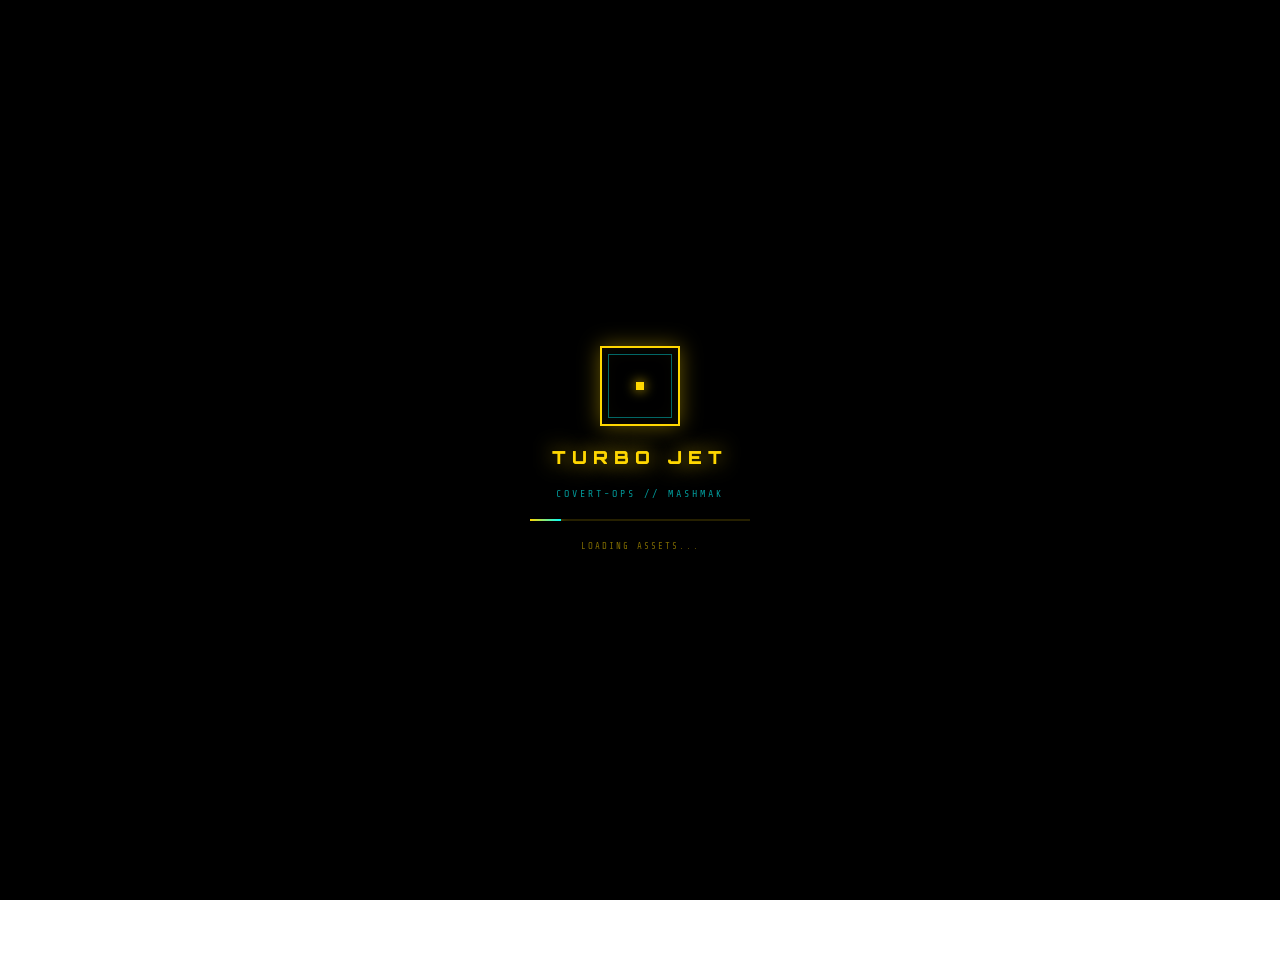
==== commit efe74a7b: "Update index.html" ====
--- a/index.html
+++ b/index.html
@@ -257,7 +257,18 @@
 .radio-list input[type="radio"] {
   position: absolute;
   opacity: 0;
-  width: 0; height: 0;
+  width: 1px; height: 1px;
+  clip: rect(0,0,0,0);
+}
+.radio-list input[type="radio"]:focus-visible + span {
+  outline: 2px solid var(--cyan);
+  outline-offset: 2px;
+  border-radius: 2px;
+}
+.radio-list label:focus-within {
+  color: var(--cyan);
+  background: rgba(0,255,255,0.08);
+  border-left-color: var(--cyan);
 }
 
 .radio-list input[type="radio"]:checked + span {
@@ -1015,10 +1026,23 @@
 /* =============================================
    RESPONSIVE
 ============================================= */
+@media (max-width: 1100px) {
+  main.hud-main { grid-template-columns: 180px 1fr 180px; }
+}
 @media (max-width: 900px) {
+  header.hud-header {
+    grid-template-columns: 1fr auto;
+    grid-template-rows: auto auto;
+    padding: 10px 16px;
+    gap: 8px;
+  }
+  .header-right { grid-column: 1 / -1; justify-content: center; }
+  .header-center h1 { font-size: clamp(11px, 3vw, 16px); letter-spacing: 2px; }
+  .header-center .sub { font-size: 9px; letter-spacing: 2px; }
   main.hud-main {
-    grid-template-columns: 160px 1fr;
+    grid-template-columns: 150px 1fr;
     grid-template-rows: 1fr auto;
+    overflow: visible;
   }
   .right-panel {
     grid-column: 1 / -1;
@@ -1028,8 +1052,80 @@
     border-top: 1px solid var(--border);
     height: auto;
     max-height: none;
+    overflow-y: visible;
   }
   .panel-section { flex: 1; min-width: 140px; }
+  .left-panel { overflow-y: auto; max-height: calc(100vh - 140px); }
+}
+@media (max-width: 600px) {
+  header.hud-header {
+    grid-template-columns: 1fr;
+    text-align: center;
+    padding: 8px 12px;
+    gap: 6px;
+  }
+  .header-left { justify-content: center; }
+  .header-right { justify-content: center; }
+  .stat-chip { padding: 3px 8px; }
+  .stat-chip .label { font-size: 8px; }
+  .stat-chip .value { font-size: 11px; }
+  .header-center h1 { font-size: 12px; letter-spacing: 1px; }
+  .header-center .sub { display: none; }
+  main.hud-main {
+    grid-template-columns: 1fr;
+    grid-template-rows: auto auto auto;
+    overflow: visible;
+  }
+  .left-panel {
+    border-right: none;
+    border-bottom: 1px solid var(--border);
+    max-height: none;
+    overflow-y: visible;
+  }
+  .radio-list {
+    display: flex;
+    flex-wrap: wrap;
+    padding: 6px 8px;
+    gap: 4px;
+  }
+  .radio-list li { position: static; }
+  .radio-list label {
+    padding: 5px 10px;
+    font-size: 10px;
+    border-left: none;
+    border: 1px solid rgba(0,255,255,0.2);
+    border-radius: 4px;
+    white-space: nowrap;
+  }
+  .radio-list label:hover { border-color: var(--cyan); }
+  .radio-list label:has(input:checked) {
+    border-color: var(--gold);
+    background: rgba(255,215,0,0.08);
+  }
+  .radio-list .section-divider {
+    width: 100%;
+    border-top: none;
+    padding: 6px 4px 2px;
+    font-size: 8px;
+  }
+  .map-area { padding: 8px; }
+  .right-panel {
+    grid-column: 1;
+    flex-direction: column;
+    border-left: none;
+    border-top: 1px solid var(--border);
+    height: auto;
+    max-height: none;
+    overflow-y: visible;
+  }
+  .panel-section { min-width: unset; }
+  footer.hud-footer {
+    flex-direction: column;
+    gap: 4px;
+    padding: 10px 16px;
+    text-align: center;
+  }
+  .footer-left, .footer-center, .footer-right { text-align: center; }
 }
 
 .audio-player-container {
@@ -1201,6 +1297,10 @@
         <span class="label">BUILD</span>
         <span class="value">v2.3</span>
       </div>
+      <div class="stat-chip" style="background:rgba(0,255,100,0.07);border-color:rgba(0,255,100,0.4);">
+        <span class="label" style="color:rgba(0,255,100,0.6);">DISPLAY</span>
+        <span class="value" style="color:#00ff64;text-shadow:0 0 8px #00ff64,0 0 20px rgba(0,255,100,0.4);font-size:10px;letter-spacing:1px;">MOBILE FRIENDLY</span>
+      </div>
     </div>
 
     <div class="header-center">
@@ -1216,6 +1316,17 @@
       <div class="stat-chip">
         <span class="label">STATUS</span>
         <span class="value" style="color:#00ffff;text-shadow:0 0 8px #00ffff">ONLINE</span>
+      </div>
+      <div style="position:relative;">
+        <button id="translate-btn-header"
+          aria-label="Select language"
+          class="stat-chip"
+          style="cursor:pointer;background:rgba(0,255,255,0.05);border:1px solid var(--border);transition:all 0.2s;text-align:center;"
+          onmouseover="this.style.background='rgba(0,255,255,0.12)';this.style.borderColor='var(--cyan)'"
+          onmouseout="this.style.background='rgba(0,255,255,0.05)';this.style.borderColor='var(--border)'">
+          <span class="label" style="opacity:1;color:rgba(0,255,255,0.85);letter-spacing:2px;">LANGUAGE</span>
+          <span class="value" id="translate-btn-header-label" style="color:#00ffff;text-shadow:0 0 8px #00ffff,0 0 20px rgba(0,255,255,0.5);font-size:11px;">🌐 ENGLISH</span>
+        </button>
       </div>
     </div>
   </header>
@@ -1376,48 +1487,29 @@
           </label>
         </li>
 
-        <!-- ── TRANSLATION BUTTON ── -->
-        <li>
-          <div style="padding: 10px 16px 6px;">
-            <button id="translate-btn"
-              style="
-                width:100%; padding:7px 10px;
-                background: rgba(0,255,255,0.07);
-                border: 1px solid rgba(0,255,255,0.35);
-                border-radius:4px;
-                color: var(--cyan);
-                font-family: var(--font-mono);
-                font-size: 11px;
-                letter-spacing: 2px;
-                cursor: pointer;
-                display: flex; align-items: center; justify-content: center; gap: 8px;
-                transition: all 0.2s;
-                text-shadow: var(--glow-c);
-              "
-              onmouseover="this.style.background='rgba(0,255,255,0.14)';this.style.borderColor='var(--cyan)'"
-              onmouseout="this.style.background='rgba(0,255,255,0.07)';this.style.borderColor='rgba(0,255,255,0.35)'">
-              🌐 <span>TRANSLATE</span>
-            </button>
-
-            <!-- Language dropdown panel -->
-            <div id="translate-panel" style="
-              display:none; margin-top:6px;
-              background: rgba(0,0,0,0.92);
-              border: 1px solid rgba(0,255,255,0.25);
-              border-radius:4px;
-              overflow:hidden;
-            ">
-              <div style="padding:6px 10px; font-size:8px; letter-spacing:3px; color:rgba(0,255,255,0.3); border-bottom:1px solid rgba(0,255,255,0.1);">SELECT LANGUAGE</div>
-              <div id="lang-list" style="max-height:180px; overflow-y:auto;"></div>
-            </div>
+        <li class="section-divider" style="width:100%;flex-basis:100%;">SETTINGS</li>
+        <audio id="myAudio" loop>
+          <source src="mp3/theme.mp3" type="audio/mpeg">
+        </audio>
+        <li style="padding:4px 16px;width:100%;flex-basis:100%;box-sizing:border-box;">
+          <button id="muteBtn" class="hud-btn">⏸ Mute</button>
+        </li>
+        <li style="padding:4px 16px 8px;width:100%;flex-basis:100%;box-sizing:border-box;">
+          <button id="translate-btn" class="hud-btn">
+            <span>TRANSLATE</span>
+          </button>
+          <div id="translate-panel" style="
+            display:none; margin-top:6px;
+            background: rgba(0,0,0,0.92);
+            border: 1px solid rgba(0,255,255,0.25);
+            border-radius:4px;
+            overflow:hidden;
+          ">
+            <div style="padding:6px 10px; font-size:8px; letter-spacing:3px; color:rgba(0,255,255,0.3); border-bottom:1px solid rgba(0,255,255,0.1);">SELECT LANGUAGE</div>
+            <div id="lang-list" style="max-height:180px; overflow-y:auto;"></div>
           </div>
         </li>
 
-        <li>
-          <div style="padding: 8px 16px;">
-            <img src="img/Codered.webp" alt="Code Red" style="width:100%; max-width:180px; display:block; border-radius:6px; filter:drop-shadow(0 0 8px rgba(255,215,0,0.8)) drop-shadow(0 0 20px rgba(255,215,0,0.5));">
-          </div>
-        </li>
       </ul>
     </aside>
     <!-- CENTER: MAP -->
@@ -1489,33 +1581,15 @@
       </div>
 
       <div class="panel-section">
-      <div class="panel-section-title">INTEL DATABASE</div>
-      <button class="hud-btn" id="open-table-btn">⊞ Mashmak Tips</button>
-<button class="hud-btn" id="open-verge-btn">⊞ Verge Tips</button>
-      </div>
-
-<div class="audio-player-container">
-    <audio id="cyberAudio" loop>
-    <source src="mp3/guide.mp3" type="audio/mpeg">
-    </audio>
-    <button id="cyberMuteBtn" class="hud-btn" type="button">
-    <span class="text">⊞ Start</span>
-    </button>
-</div>
-
-      <div class="panel-section">
-        <div class="panel-section-title">AUDIO</div>
-        <div class="audio-row">
-          <button id="muteBtn">⏸ Mute</button>
-        </div>
-        <audio id="myAudio" loop>
-          <source src="mp3/theme.mp3" type="audio/mpeg">
+        <div class="panel-section-title">INTEL DATABASE</div>
+        <button class="hud-btn" id="open-table-btn">⊞ Mashmak Tips</button>
+        <button class="hud-btn" id="open-verge-btn">⊞ Verge Tips</button>
+        <audio id="cyberAudio" loop>
+          <source src="mp3/guide.mp3" type="audio/mpeg">
         </audio>
-        <div style="margin-top:12px; text-align:center;">
-          <img src="img/Logo-Turbojet.webp" alt="Turbo Jet Logo"
-               style="width:100%; max-width:160px; height:auto; display:block; margin:0 auto;
-                      filter: drop-shadow(0 0 8px rgba(255,215,0,0.6)) drop-shadow(0 0 16px rgba(255,215,0,0.3));">
-        </div>
+        <button id="cyberMuteBtn" class="hud-btn" type="button">
+          <span class="text">⊞ Start</span>
+        </button>
       </div>
       <style>#app aside.right-panel > div.panel-section:last-of-type { border-bottom: none; }</style>
 
@@ -3499,14 +3573,19 @@
     langList.appendChild(btn);
   });
 
-  const panel = document.getElementById('translate-panel');
-  const tBtn  = document.getElementById('translate-btn');
-
-  tBtn.addEventListener('click', () => {
+  const panel      = document.getElementById('translate-panel');
+  const tBtn       = document.getElementById('translate-btn');
+  const tBtnHeader = document.getElementById('translate-btn-header');
+
+  function openDropdown() {
     panel.style.display = panel.style.display === 'block' ? 'none' : 'block';
-  });
+  }
+  tBtn.addEventListener('click', openDropdown);
+  if (tBtnHeader) tBtnHeader.addEventListener('click', openDropdown);
+
   document.addEventListener('click', e => {
-    if (!tBtn.contains(e.target) && !panel.contains(e.target)) panel.style.display = 'none';
+    if (!panel.contains(e.target) && !tBtn.contains(e.target) && !(tBtnHeader && tBtnHeader.contains(e.target)))
+      panel.style.display = 'none';
   });
 
   function updateLangButtons(activeCode) {
@@ -3517,34 +3596,43 @@
     });
   }
 
+  function setAllBtnLabels(text, isLoading) {
+    const leftSpan = tBtn.querySelector('span');
+    if (leftSpan) leftSpan.textContent = text;
+    const headerValue = document.getElementById('translate-btn-header-label');
+    if (headerValue) headerValue.textContent = isLoading ? '⟳ ' + text : '🌐 ' + text;
+  }
+
+  function setAllBtnsDisabled(disabled) {
+    tBtn.disabled = disabled;
+    tBtn.style.opacity = disabled ? '0.6' : '1';
+    if (tBtnHeader) { tBtnHeader.disabled = disabled; tBtnHeader.style.opacity = disabled ? '0.6' : '1'; }
+  }
+
   async function selectLang(code, label) {
     panel.style.display = 'none';
     currentLang = code;
     updateLangButtons(code);
 
-    const btnSpan = tBtn.querySelector('span');
-
     if (code === 'en') {
       ZONES.forEach(z => translateZone(z.key, z.selector, 'en'));
-      btnSpan.textContent = 'TRANSLATE';
+      setAllBtnLabels('ENGLISH', false);
       return;
     }
 
-    btnSpan.textContent = 'TRANSLATING...';
-    tBtn.disabled = true;
-    tBtn.style.opacity = '0.6';
+    setAllBtnLabels('TRANSLATING...', true);
+    setAllBtnsDisabled(true);
 
     try {
       await Promise.all(ZONES.map(z => translateZone(z.key, z.selector, code)));
-      const langName = label.replace(/^[\S]+\s*/, '').toUpperCase();
-      btnSpan.textContent = langName;
+      const langName = label.replace(/^[^\s]+\s*/, '').toUpperCase();
+      setAllBtnLabels(langName, false);
     } catch (err) {
       console.error('Translation error:', err);
-      btnSpan.textContent = 'ERROR — RETRY';
+      setAllBtnLabels('ERROR', false);
     }
 
-    tBtn.disabled = false;
-    tBtn.style.opacity = '1';
+    setAllBtnsDisabled(false);
   }
 
 })();
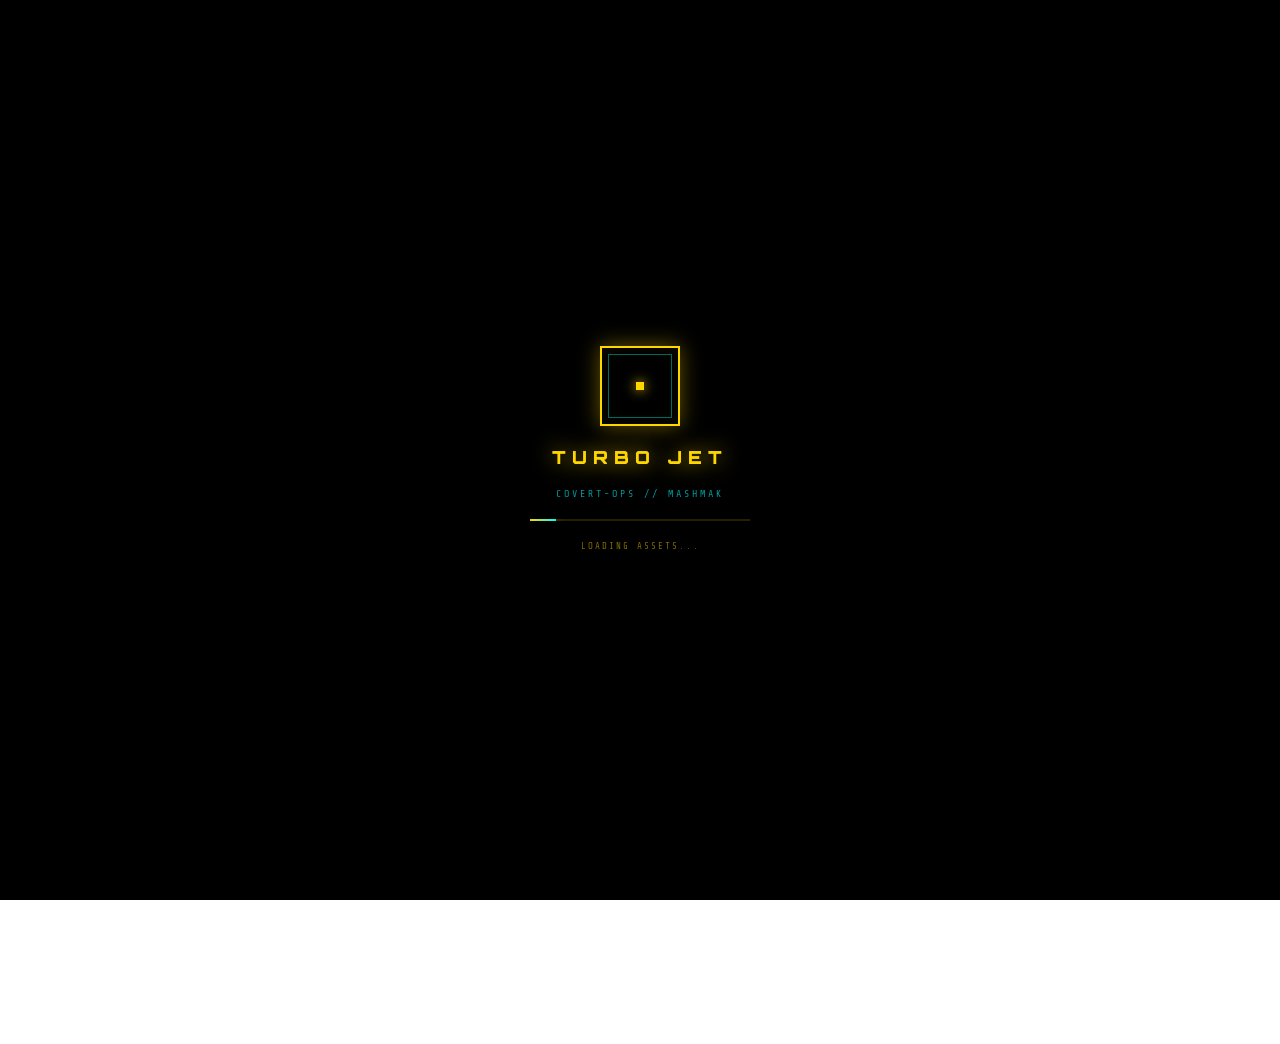
==== commit 3c97184b: "Update index.html" ====
--- a/index.html
+++ b/index.html
@@ -226,8 +226,7 @@
 @keyframes blink { 0%,100%{opacity:1} 50%{opacity:0.2} }
 
 .radio-list {
-  padding: 10px 0;
-  flex: 1;
+  padding: 4px 0 0;
   list-style: none;
 }
 
@@ -295,14 +294,7 @@
   box-shadow: var(--glow-g);
 }
 
-.radio-list .section-divider {
-  padding: 8px 16px 4px;
-  font-size: 8px;
-  letter-spacing: 3px;
-  color: rgba(0,255,255,0.2);
-  border-top: 1px solid rgba(0,255,255,0.1);
-  margin-top: 4px;
-}
+/* section-divider replaced by panel-section-title */
 
 /* =============================================
    CENTER — MAP
@@ -570,7 +562,7 @@
 .panel-section-title {
   font-size: 8px;
   letter-spacing: 3px;
-  color: rgba(0,255,255,0.3);
+  color: rgba(0,255,255,0.65);
   margin-bottom: 10px;
 }
 
@@ -1338,179 +1330,198 @@
     <aside class="left-panel">
       <div class="panel-header">INTEL LAYERS</div>
 
-      <ul class="radio-list">
-        <li class="section-divider">PRIORITY</li>
-        <li>
-          <label>
-            <input type="radio" name="marker" value="">
-            <span class="radio-dot"></span>
-            <span>None</span>
-          </label>
-        </li>
-        <li>
-          <label>
-            <input type="radio" name="marker" value="marker0">
-            <span class="radio-dot"></span>
-            <span>Important</span>
-          </label>
-        </li>
-        <li>
-          <label>
-            <input type="radio" name="marker" value="marker12">
-            <span class="radio-dot"></span>
-            <span>Farm Area</span>
-          </label>
-        </li>
-        <li>
-          <label>
-            <input type="radio" name="marker" value="marker13">
-            <span class="radio-dot"></span>
-            <span>RZ Entry/Exit</span>
-          </label>
-        </li>
-        <li>
-          <label>
-            <input type="radio" name="marker" value="marker18">
-            <span class="radio-dot"></span>
-            <span>Corite</span>
-          </label>
-        </li>
-        <li class="section-divider">RESTRICTED ZONES</li>
-        <li>
-          <label>
-            <input type="radio" name="marker" value="marker1">
-            <span class="radio-dot"></span>
-            <span>Blue RZ</span>
-          </label>
-        </li>
-        <li>
-          <label>
-            <input type="radio" name="marker" value="marker2">
-            <span class="radio-dot"></span>
-            <span>Purple RZ</span>
-          </label>
-        </li>
-        <li>
-          <label>
-            <input type="radio" name="marker" value="marker3">
-            <span class="radio-dot"></span>
-            <span>Gold RZ</span>
-          </label>
-        </li>
-        <li class="section-divider">OBJECTIVES</li>
-        <li>
-          <label>
-            <input type="radio" name="marker" value="marker4">
-            <span class="radio-dot"></span>
-            <span>G. Box</span>
-          </label>
-        </li>
-        <li>
-          <label>
-            <input type="radio" name="marker" value="marker5">
-            <span class="radio-dot"></span>
-            <span>C. Extractors</span>
-          </label>
-        </li>
-        <li>
-          <label>
-            <input type="radio" name="marker" value="marker6">
-            <span class="radio-dot"></span>
-            <span>Frigates</span>
-          </label>
-        </li>
-        <li>
-          <label>
-            <input type="radio" name="marker" value="marker7">
-            <span class="radio-dot"></span>
-            <span>L. Splitters</span>
-          </label>
-        </li>
-        <li>
-          <label>
-            <input type="radio" name="marker" value="marker8">
-            <span class="radio-dot"></span>
-            <span>Drillers</span>
-          </label>
-        </li>
-
-        <li class="section-divider">ENEMIES</li>
-        <li>
-          <label>
-            <input type="radio" name="marker" value="marker9">
-            <span class="radio-dot"></span>
-            <span>Makalu</span>
-          </label>
-        </li>
-        <li>
-          <label>
-            <input type="radio" name="marker" value="marker10">
-            <span class="radio-dot"></span>
-            <span>Constantine</span>
-          </label>
-        </li>
-        <li>
-          <label>
-            <input type="radio" name="marker" value="marker17">
-            <span class="radio-dot"></span>
-            <span>Allosaurus</span>
-          </label>
-        </li>
-        <li>
-          <label>
-            <input type="radio" name="marker" value="marker11">
-            <span class="radio-dot"></span>
-            <span>E. Ships</span>
-          </label>
-        </li>
-        <li>
-          <label>
-            <input type="radio" name="marker" value="marker16">
-            <span class="radio-dot"></span>
-            <span>3rd Gen S.</span>
-          </label>
-        </li>
-
-        <li class="section-divider">FACILITIES</li>
-        <li>
-          <label>
-            <input type="radio" name="marker" value="marker14">
-            <span class="radio-dot"></span>
-            <span>Cargo R.</span>
-          </label>
-        </li>
-        <li>
-          <label>
-            <input type="radio" name="marker" value="marker15">
-            <span class="radio-dot"></span>
-            <span>Repair H.</span>
-          </label>
-        </li>
-
-        <li class="section-divider" style="width:100%;flex-basis:100%;">SETTINGS</li>
+      <div class="panel-section">
+        <div class="panel-section-title">PRIORITY</div>
+        <ul class="radio-list">
+          <li>
+            <label>
+              <input type="radio" name="marker" value="">
+              <span class="radio-dot"></span>
+              <span>None</span>
+            </label>
+          </li>
+          <li>
+            <label>
+              <input type="radio" name="marker" value="marker0">
+              <span class="radio-dot"></span>
+              <span>Important</span>
+            </label>
+          </li>
+          <li>
+            <label>
+              <input type="radio" name="marker" value="marker12">
+              <span class="radio-dot"></span>
+              <span>Farm Area</span>
+            </label>
+          </li>
+          <li>
+            <label>
+              <input type="radio" name="marker" value="marker13">
+              <span class="radio-dot"></span>
+              <span>RZ Entry/Exit</span>
+            </label>
+          </li>
+          <li>
+            <label>
+              <input type="radio" name="marker" value="marker18">
+              <span class="radio-dot"></span>
+              <span>Corite</span>
+            </label>
+          </li>
+        </ul>
+      </div>
+
+      <div class="panel-section">
+        <div class="panel-section-title">RESTRICTED ZONES</div>
+        <ul class="radio-list">
+          <li>
+            <label>
+              <input type="radio" name="marker" value="marker1">
+              <span class="radio-dot"></span>
+              <span>Blue RZ</span>
+            </label>
+          </li>
+          <li>
+            <label>
+              <input type="radio" name="marker" value="marker2">
+              <span class="radio-dot"></span>
+              <span>Purple RZ</span>
+            </label>
+          </li>
+          <li>
+            <label>
+              <input type="radio" name="marker" value="marker3">
+              <span class="radio-dot"></span>
+              <span>Gold RZ</span>
+            </label>
+          </li>
+        </ul>
+      </div>
+
+      <div class="panel-section">
+        <div class="panel-section-title">OBJECTIVES</div>
+        <ul class="radio-list">
+          <li>
+            <label>
+              <input type="radio" name="marker" value="marker4">
+              <span class="radio-dot"></span>
+              <span>G. Box</span>
+            </label>
+          </li>
+          <li>
+            <label>
+              <input type="radio" name="marker" value="marker5">
+              <span class="radio-dot"></span>
+              <span>C. Extractors</span>
+            </label>
+          </li>
+          <li>
+            <label>
+              <input type="radio" name="marker" value="marker6">
+              <span class="radio-dot"></span>
+              <span>Frigates</span>
+            </label>
+          </li>
+          <li>
+            <label>
+              <input type="radio" name="marker" value="marker7">
+              <span class="radio-dot"></span>
+              <span>L. Splitters</span>
+            </label>
+          </li>
+          <li>
+            <label>
+              <input type="radio" name="marker" value="marker8">
+              <span class="radio-dot"></span>
+              <span>Drillers</span>
+            </label>
+          </li>
+        </ul>
+      </div>
+
+      <div class="panel-section">
+        <div class="panel-section-title">ENEMIES</div>
+        <ul class="radio-list">
+          <li>
+            <label>
+              <input type="radio" name="marker" value="marker9">
+              <span class="radio-dot"></span>
+              <span>Makalu</span>
+            </label>
+          </li>
+          <li>
+            <label>
+              <input type="radio" name="marker" value="marker10">
+              <span class="radio-dot"></span>
+              <span>Constantine</span>
+            </label>
+          </li>
+          <li>
+            <label>
+              <input type="radio" name="marker" value="marker17">
+              <span class="radio-dot"></span>
+              <span>Allosaurus</span>
+            </label>
+          </li>
+          <li>
+            <label>
+              <input type="radio" name="marker" value="marker11">
+              <span class="radio-dot"></span>
+              <span>E. Ships</span>
+            </label>
+          </li>
+          <li>
+            <label>
+              <input type="radio" name="marker" value="marker16">
+              <span class="radio-dot"></span>
+              <span>3rd Gen S.</span>
+            </label>
+          </li>
+        </ul>
+      </div>
+
+      <div class="panel-section">
+        <div class="panel-section-title">FACILITIES</div>
+        <ul class="radio-list">
+          <li>
+            <label>
+              <input type="radio" name="marker" value="marker14">
+              <span class="radio-dot"></span>
+              <span>Cargo R.</span>
+            </label>
+          </li>
+          <li>
+            <label>
+              <input type="radio" name="marker" value="marker15">
+              <span class="radio-dot"></span>
+              <span>Repair H.</span>
+            </label>
+          </li>
+        </ul>
+      </div>
+
+      <div class="panel-section">
+        <div class="panel-section-title">SETTINGS</div>
         <audio id="myAudio" loop>
           <source src="mp3/theme.mp3" type="audio/mpeg">
         </audio>
-        <li style="padding:4px 16px;width:100%;flex-basis:100%;box-sizing:border-box;">
-          <button id="muteBtn" class="hud-btn">⏸ Mute</button>
-        </li>
-        <li style="padding:4px 16px 8px;width:100%;flex-basis:100%;box-sizing:border-box;">
-          <button id="translate-btn" class="hud-btn">
-            <span>TRANSLATE</span>
-          </button>
-          <div id="translate-panel" style="
-            display:none; margin-top:6px;
-            background: rgba(0,0,0,0.92);
-            border: 1px solid rgba(0,255,255,0.25);
-            border-radius:4px;
-            overflow:hidden;
-          ">
-            <div style="padding:6px 10px; font-size:8px; letter-spacing:3px; color:rgba(0,255,255,0.3); border-bottom:1px solid rgba(0,255,255,0.1);">SELECT LANGUAGE</div>
-            <div id="lang-list" style="max-height:180px; overflow-y:auto;"></div>
-          </div>
-        </li>
-
-      </ul>
+        <button id="muteBtn" class="hud-btn">⏸ Mute</button>
+        <button id="translate-btn" class="hud-btn">
+          <span>TRANSLATE</span>
+        </button>
+        <div id="translate-panel" style="
+          display:none; margin-top:6px;
+          background: rgba(0,0,0,0.92);
+          border: 1px solid rgba(0,255,255,0.25);
+          border-radius:4px;
+          overflow:hidden;
+        ">
+          <div style="padding:6px 10px; font-size:8px; letter-spacing:3px; color:rgba(0,255,255,0.3); border-bottom:1px solid rgba(0,255,255,0.1);">SELECT LANGUAGE</div>
+          <div id="lang-list" style="max-height:180px; overflow-y:auto;"></div>
+        </div>
+      </div>
+      <style>#app aside.left-panel > div.panel-section:last-of-type { border-bottom: none; }</style>
+
     </aside>
     <!-- CENTER: MAP -->
     <section class="map-area">
@@ -1560,9 +1571,6 @@
 
       <div class="panel-section">
         <div class="panel-section-title">SOCIAL MEDIA</div>
-      </div>
-
-      <div class="panel-section">
         <a class="nav-link" href="https://www.facebook.com/groups/mechabreakglobal" target="_blank">FB Group</a>
         <a class="nav-link" href="https://www.facebook.com/MechaBREAK" target="_blank">Facebook</a>
         <a class="nav-link" href="https://www.youtube.com/@MechaBREAK" target="_blank">YouTube</a>
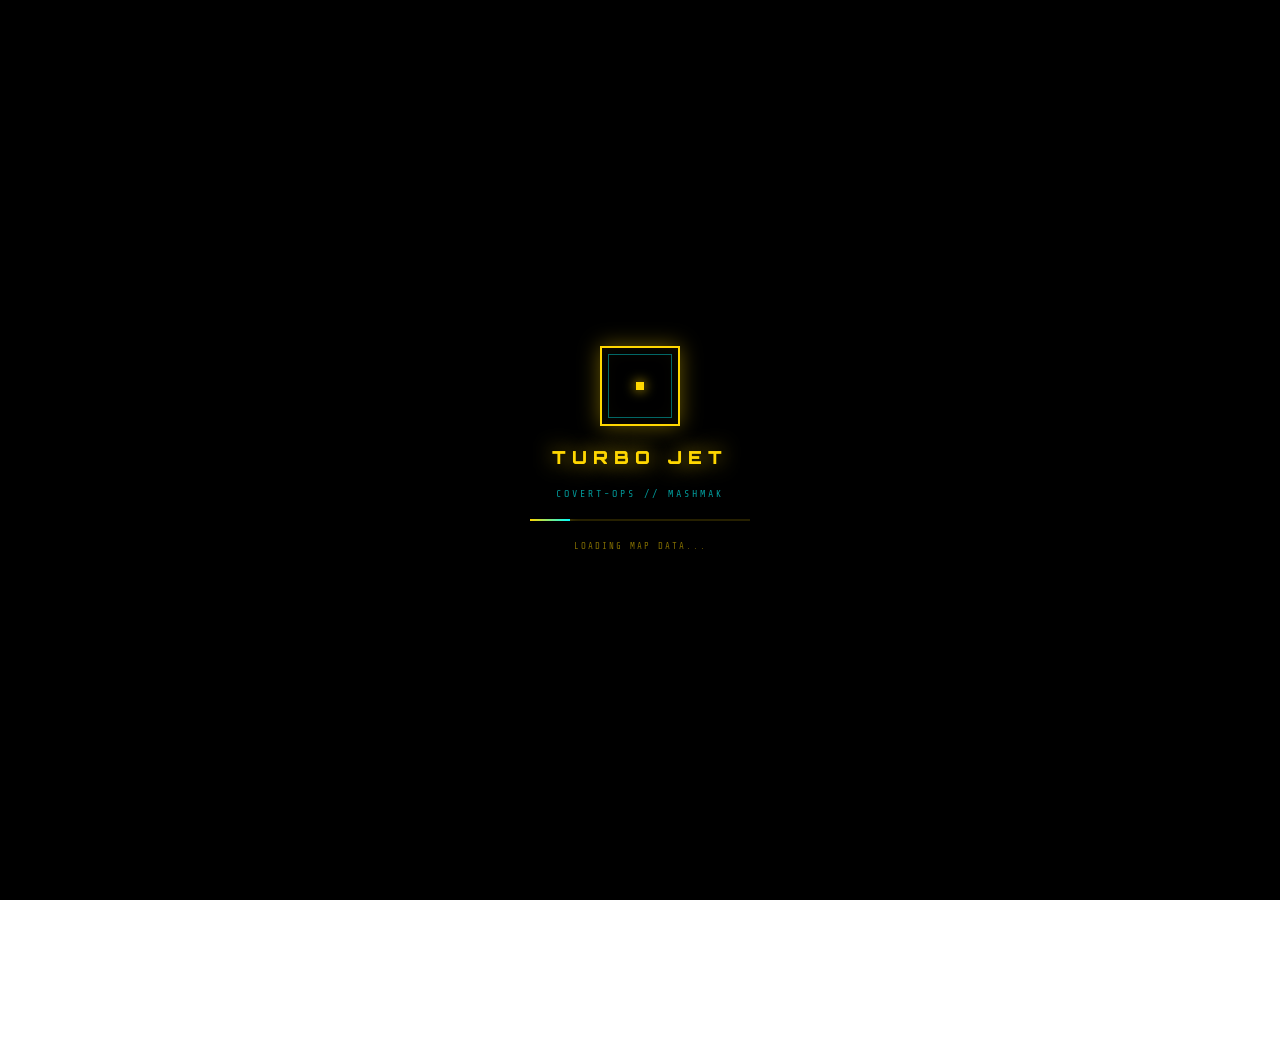
==== commit 7e56793a: "Update index.html" ====
--- a/index.html
+++ b/index.html
@@ -1351,7 +1351,7 @@
             <label>
               <input type="radio" name="marker" value="marker12">
               <span class="radio-dot"></span>
-              <span>Farm Area</span>
+              <span>Farmable Area</span>
             </label>
           </li>
           <li>
@@ -1365,7 +1365,7 @@
             <label>
               <input type="radio" name="marker" value="marker18">
               <span class="radio-dot"></span>
-              <span>Corite</span>
+              <span>Corite Areas</span>
             </label>
           </li>
         </ul>
@@ -1378,21 +1378,21 @@
             <label>
               <input type="radio" name="marker" value="marker1">
               <span class="radio-dot"></span>
-              <span>Blue RZ</span>
+              <span>Blue Restricted Zones</span>
             </label>
           </li>
           <li>
             <label>
               <input type="radio" name="marker" value="marker2">
               <span class="radio-dot"></span>
-              <span>Purple RZ</span>
+              <span>Purple Restricted Zones</span>
             </label>
           </li>
           <li>
             <label>
               <input type="radio" name="marker" value="marker3">
               <span class="radio-dot"></span>
-              <span>Gold RZ</span>
+              <span>Gold Restricted Zones</span>
             </label>
           </li>
         </ul>
@@ -1405,14 +1405,14 @@
             <label>
               <input type="radio" name="marker" value="marker4">
               <span class="radio-dot"></span>
-              <span>G. Box</span>
+              <span>Gold Box</span>
             </label>
           </li>
           <li>
             <label>
               <input type="radio" name="marker" value="marker5">
               <span class="radio-dot"></span>
-              <span>C. Extractors</span>
+              <span>Colossal Extractors</span>
             </label>
           </li>
           <li>
@@ -1426,14 +1426,14 @@
             <label>
               <input type="radio" name="marker" value="marker7">
               <span class="radio-dot"></span>
-              <span>L. Splitters</span>
+              <span>Large Splitters</span>
             </label>
           </li>
           <li>
             <label>
               <input type="radio" name="marker" value="marker8">
               <span class="radio-dot"></span>
-              <span>Drillers</span>
+              <span>Large Drillers</span>
             </label>
           </li>
         </ul>
@@ -1467,14 +1467,14 @@
             <label>
               <input type="radio" name="marker" value="marker11">
               <span class="radio-dot"></span>
-              <span>E. Ships</span>
+              <span>Air Ships</span>
             </label>
           </li>
           <li>
             <label>
               <input type="radio" name="marker" value="marker16">
               <span class="radio-dot"></span>
-              <span>3rd Gen S.</span>
+              <span>3rd Generator Striker</span>
             </label>
           </li>
         </ul>
@@ -1487,14 +1487,14 @@
             <label>
               <input type="radio" name="marker" value="marker14">
               <span class="radio-dot"></span>
-              <span>Cargo R.</span>
+              <span>Cargo Rockets</span>
             </label>
           </li>
           <li>
             <label>
               <input type="radio" name="marker" value="marker15">
               <span class="radio-dot"></span>
-              <span>Repair H.</span>
+              <span>Repair Stations</span>
             </label>
           </li>
         </ul>
@@ -1582,7 +1582,7 @@
 
       <div class="panel-section">
         <div class="panel-section-title">RESOURCES</div>
-        <a class="nav-link" href="https://www.youtube.com/playlist?list=PL4Db_G1ZmF64K025GKT0H795t6mW5iUve" target="_blank">Watch TJ Runs</a>
+        <a class="nav-link" href="https://www.youtube.com/playlist?list=PL4Db_G1ZmF64K025GKT0H795t6mW5iUve" target="_blank">Watch Turbo Jet Runs</a>
         <a class="nav-link" href="https://mechabreak.seasungames.com/zt/msmk/en/index.html#/" target="_blank">Survival Guide</a>
         <a class="nav-link" href="https://mechabreak.seasungames.com/en/mecha-list.html#/" target="_blank">Strikers</a>
         <a class="nav-link" href="https://mechabreak.seasungames.com/p/zt/2024/07/25/twitch-drop/en/index.html#/" target="_blank">Twitch Drops</a>
@@ -1846,6 +1846,7 @@
               <span style="display:inline-flex;align-items:center;gap:4px;white-space:nowrap;"><img class="striker-inline" src="striker/AQUILLA.webp"> <span style="font-size:10px;color:rgba(0,255,255,0.8);">Aquila</span></span>
               <span style="display:inline-flex;align-items:center;gap:4px;white-space:nowrap;"><img class="striker-inline" src="striker/STEGO.webp"> <span style="font-size:10px;color:rgba(0,255,255,0.8);">Stego</span></span>
               <span style="display:inline-flex;align-items:center;gap:4px;white-space:nowrap;"><img class="striker-inline" src="striker/FALCON.webp"> <span style="font-size:10px;color:rgba(0,255,255,0.8);">Falcon</span></span>
+              <span style="display:inline-flex;align-items:center;gap:4px;white-space:nowrap;"><img class="striker-inline" src="striker/NARUKAMI.webp"> <span style="font-size:10px;color:rgba(0,255,255,0.8);">Narukami</span></span>
             </td>
             <td style="font-size:11px;color:rgba(255,0,255,0.8);">Strong performers — reliable in most ranked scenarios with good map coverage.</td>
           </tr>
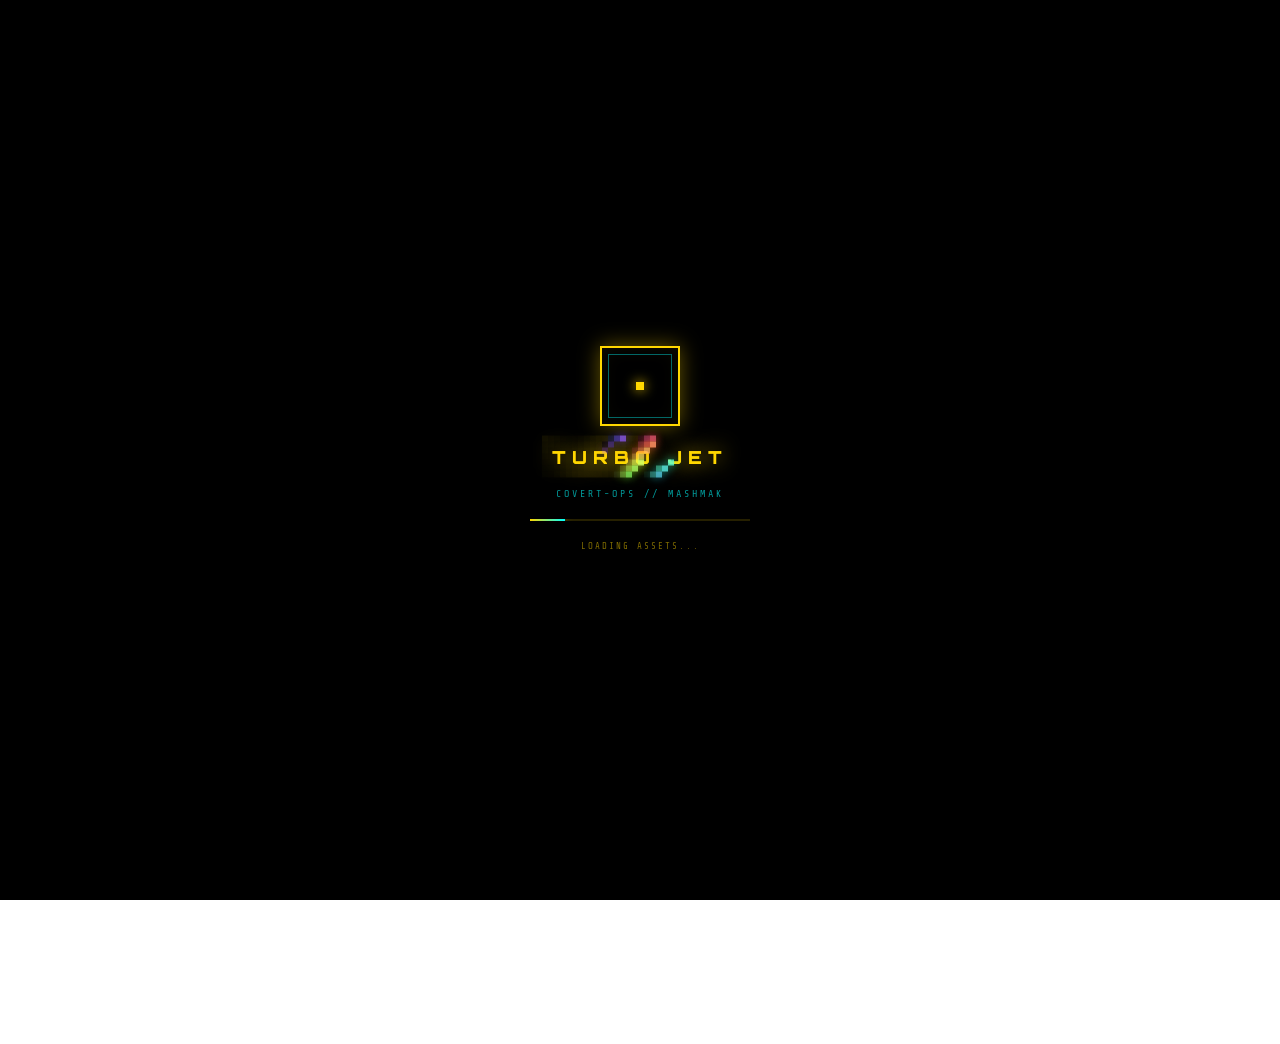
==== commit ef4dffd2: "Update index.html" ====
--- a/index.html
+++ b/index.html
@@ -3855,5 +3855,117 @@
 
 })();
 </script>
+
+<script>
+// ── Pixel Scan Effect on TURBO JET loader title ──
+(function () {
+  const titleEl = document.querySelector('.loader-title');
+  if (!titleEl) return;
+
+  const oc = document.createElement('canvas');
+  oc.style.cssText = 'position:absolute;pointer-events:none;z-index:10;left:0;top:0;width:100%;height:100%;';
+  document.getElementById('loader').appendChild(oc);
+  const ctx = oc.getContext('2d');
+
+  let W, H, t = 0;
+  let startTime = null;
+
+  function resize() {
+    W = oc.width  = window.innerWidth;
+    H = oc.height = window.innerHeight;
+  }
+  resize();
+  window.addEventListener('resize', resize);
+
+  const CELL = 6;
+
+  function drawPixelScan(rx, ry, rw, rh, progress) {
+    const cols = Math.ceil(rw / CELL);
+    const rows = Math.ceil(rh / CELL);
+    for (let row = 0; row < rows; row++) {
+      for (let col = 0; col < cols; col++) {
+        const nx = col / cols;
+        const seed = (col * 7 + row * 13) % 97;
+        const rand = seed / 97;
+        const threshold = nx + rand * 0.25;
+        const cellProgress = progress * 1.3 - 0.15;
+        const diff = cellProgress - threshold;
+        if (diff < 0) continue;
+        const cx = rx + col * CELL;
+        const cy = ry + row * CELL;
+        const cw = Math.min(CELL, rx + rw - cx);
+        const ch = Math.min(CELL, ry + rh - cy);
+        if (diff < 0.15) {
+          const hue = (col * 17 + row * 31 + t * 40) % 360;
+          const intensity = 1 - diff / 0.15;
+          ctx.fillStyle = `hsla(${hue},100%,70%,${intensity * 0.9})`;
+          ctx.shadowBlur = 8;
+          ctx.shadowColor = `hsl(${hue},100%,60%)`;
+          ctx.fillRect(cx, cy, cw, ch);
+          ctx.shadowBlur = 0;
+        } else {
+          const shimmer = 0.06 + 0.04 * Math.sin(t * 3 + col * 0.4 + row * 0.3);
+          ctx.fillStyle = `rgba(255,215,0,${shimmer})`;
+          ctx.fillRect(cx, cy, cw, ch);
+        }
+      }
+    }
+  }
+
+  function drawGlitch(rx, ry, rw, rh) {
+    const slices = 5 + Math.floor(Math.random() * 4);
+    for (let i = 0; i < slices; i++) {
+      const sy = ry + (rh / slices) * i;
+      const sh = rh / slices;
+      const ox = (Math.random() - 0.5) * 18;
+      const a = 0.15 + Math.random() * 0.25;
+      ctx.fillStyle = Math.random() < 0.5 ? `rgba(0,255,255,${a})` : `rgba(255,0,255,${a})`;
+      ctx.fillRect(rx + ox, sy, rw, sh * 0.6);
+    }
+    const scanY = ry + ((t * 30) % rh);
+    const grad = ctx.createLinearGradient(0, scanY - 3, 0, scanY + 3);
+    grad.addColorStop(0,   'rgba(0,255,255,0)');
+    grad.addColorStop(0.5, 'rgba(0,255,255,0.5)');
+    grad.addColorStop(1,   'rgba(0,255,255,0)');
+    ctx.fillStyle = grad;
+    ctx.fillRect(rx - 20, scanY - 3, rw + 40, 6);
+  }
+
+  function drawBrackets(rx, ry, rw, rh) {
+    const bLen = 12, bW = 2;
+    ctx.strokeStyle = `rgba(0,255,255,${0.4 + 0.3 * Math.sin(t * 2)})`;
+    ctx.lineWidth = bW;
+    ctx.beginPath(); ctx.moveTo(rx, ry + bLen); ctx.lineTo(rx, ry); ctx.lineTo(rx + bLen, ry); ctx.stroke();
+    ctx.beginPath(); ctx.moveTo(rx + rw - bLen, ry); ctx.lineTo(rx + rw, ry); ctx.lineTo(rx + rw, ry + bLen); ctx.stroke();
+    ctx.beginPath(); ctx.moveTo(rx, ry + rh - bLen); ctx.lineTo(rx, ry + rh); ctx.lineTo(rx + bLen, ry + rh); ctx.stroke();
+    ctx.beginPath(); ctx.moveTo(rx + rw - bLen, ry + rh); ctx.lineTo(rx + rw, ry + rh); ctx.lineTo(rx + rw, ry + rh - bLen); ctx.stroke();
+  }
+
+  function frame(ts) {
+    if (!startTime) startTime = ts;
+    const elapsed = (ts - startTime) / 1000;
+    t += 0.016;
+    ctx.clearRect(0, 0, W, H);
+    const loader = document.getElementById('loader');
+    if (!loader || loader.classList.contains('hidden')) { requestAnimationFrame(frame); return; }
+    const rect = titleEl.getBoundingClientRect();
+    const pad = 10;
+    const rx = rect.left - pad, ry = rect.top - pad;
+    const rw = rect.width + pad * 2, rh = rect.height + pad * 2;
+    if (rw <= 0 || rh <= 0) { requestAnimationFrame(frame); return; }
+    if (elapsed < 2.5) {
+      drawPixelScan(rx, ry, rw, rh, elapsed / 2.5);
+    } else {
+      drawPixelScan(rx, ry, rw, rh, 1.0);
+      const glitchCycle = (elapsed - 2.5) % 2.5;
+      if (glitchCycle < 0.12) drawGlitch(rx, ry, rw, rh);
+      drawBrackets(rx, ry, rw, rh);
+    }
+    requestAnimationFrame(frame);
+  }
+  requestAnimationFrame(frame);
+})();
+</script>
+
 </body>
 </html>
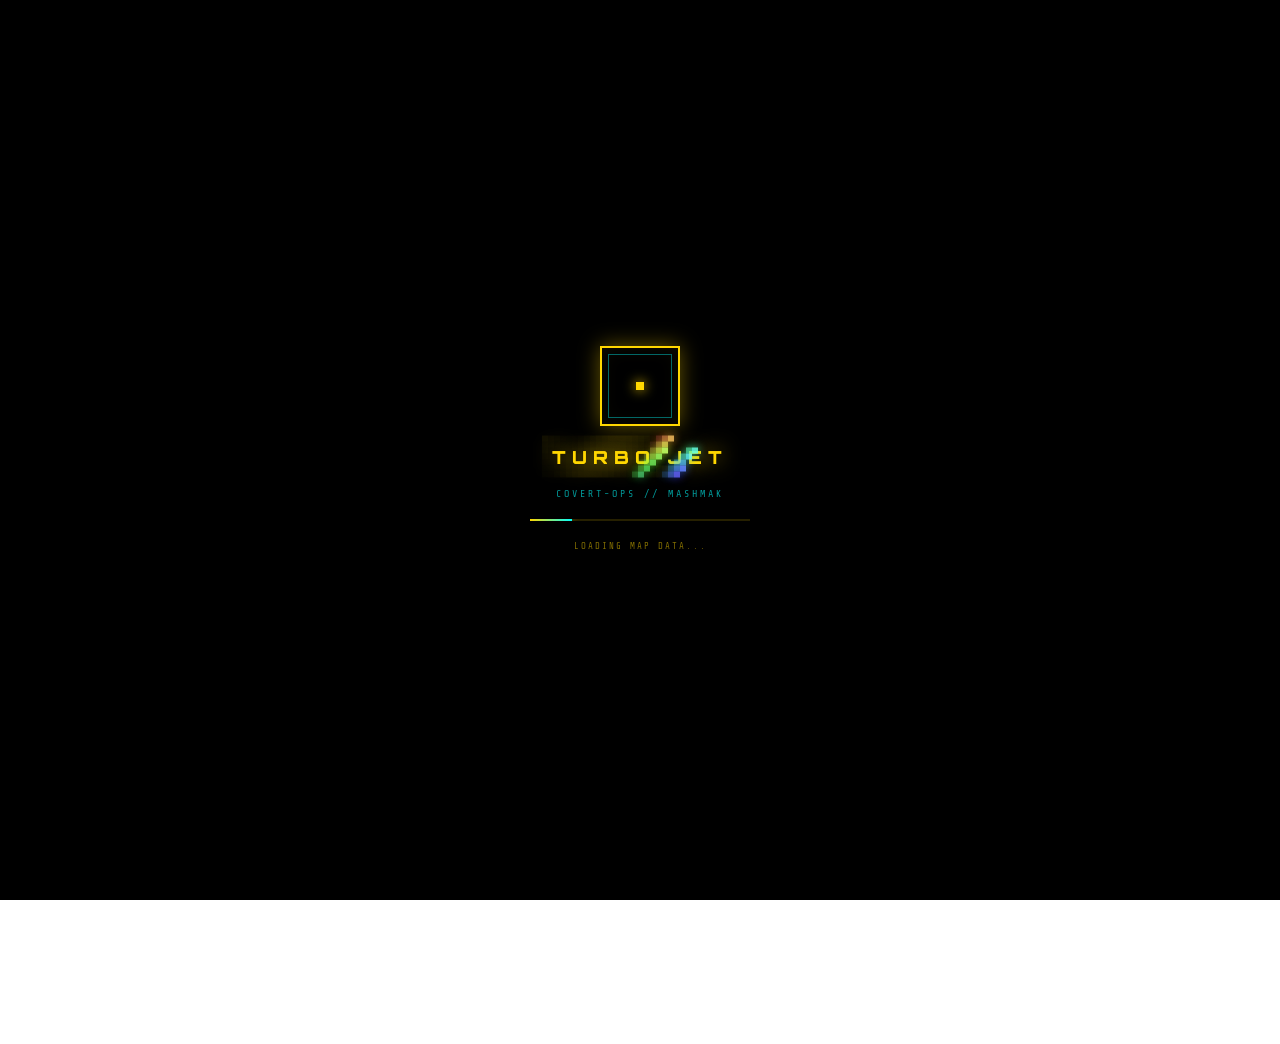
==== commit a438d338: "Update index.html" ====
--- a/index.html
+++ b/index.html
@@ -1991,6 +1991,226 @@
           <tr>
             <td colspan="3" style="font-size:11px;color:rgba(255,215,0,0.7);padding:12px 8px;border-top:1px solid rgba(0,255,255,0.15);font-style:italic;">
               ⚠ KEY INSIGHT — In coordinated 6v6, supports and zone-control Strikers are dramatically more valuable than in solo queue. WELKIN and LUMINAE being near-mandatory competitive picks while sitting low in pub tier lists is the clearest indicator of this split. Which tier list is "right" depends entirely on whether you are playing organized or solo queue.
+            </td>
+          </tr>
+
+          <!-- ── STRIKER META ANALYSIS ── -->
+          <tr><td colspan="3" style="padding:20px 0 4px;">
+            <strong style="font-size:12px;letter-spacing:3px;color:#FFD700;text-shadow:0 0 8px #FFD700,0 0 20px rgba(255,215,0,0.4);">▸ STRIKER META ANALYSIS (70 MATCHES)</strong>
+          </td></tr>
+          <tr>
+            <td colspan="3" style="font-size:11px;color:rgba(255,255,255,0.7);padding:4px 0 12px;">
+              This analysis examines ban rate, pick rate, and win rate across 70 matches to identify the current meta priorities, contested picks, and high-impact strikers.
+            </td>
+          </tr>
+
+          <!-- Most Banned -->
+          <tr><td colspan="3" style="padding:8px 0 4px;">
+            <strong style="font-size:11px;letter-spacing:2px;color:rgba(255,0,255,0.9);text-shadow:0 0 8px #ff00ff,0 0 20px rgba(255,0,255,0.4);">▸ MOST BANNED STRIKERS</strong>
+          </td></tr>
+          <tr><td colspan="3" style="font-size:10px;color:rgba(255,255,255,0.5);padding-bottom:6px;">Bans usually indicate perceived threat level, oppressive mechanics, or strong meta presence.</td></tr>
+          <tr><td><strong>Rank</strong></td><td><strong>Striker</strong></td><td><strong>Ban Rate</strong></td></tr>
+          <tr>
+            <td style="color:#FFD700;font-weight:900;">1</td>
+            <td style="display:flex;align-items:center;gap:6px;"><img class="striker-inline" src="striker/Norne.webp"><span style="font-size:10px;color:rgba(0,255,255,0.8);">Norne</span></td>
+            <td style="color:#ff4444;font-weight:700;text-shadow:0 0 6px rgba(255,68,68,0.6);">28.57%</td>
+          </tr>
+          <tr>
+            <td style="color:#ff00ff;font-weight:700;">2</td>
+            <td style="display:flex;align-items:center;gap:6px;"><img class="striker-inline" src="striker/SERENITH.webp"><span style="font-size:10px;color:rgba(0,255,255,0.8);">Serenith</span></td>
+            <td style="color:rgba(255,100,100,0.9);font-weight:700;">12.86%</td>
+          </tr>
+          <tr>
+            <td style="color:#ff00ff;font-weight:700;">3</td>
+            <td style="display:flex;align-items:center;gap:6px;"><img class="striker-inline" src="striker/INFERNO.webp"><span style="font-size:10px;color:rgba(0,255,255,0.8);">Inferno</span></td>
+            <td style="color:rgba(255,100,100,0.9);font-weight:700;">11.43%</td>
+          </tr>
+          <tr>
+            <td style="color:#00ffff;font-weight:700;">4</td>
+            <td style="display:flex;align-items:center;gap:6px;"><img class="striker-inline" src="striker/HELL.webp"><span style="font-size:10px;color:rgba(0,255,255,0.8);">Hel</span></td>
+            <td style="color:rgba(255,150,150,0.8);">10.00%</td>
+          </tr>
+          <tr>
+            <td style="color:#00ffff;font-weight:700;">5</td>
+            <td style="display:flex;flex-wrap:wrap;align-items:center;gap:6px;">
+              <span style="display:inline-flex;align-items:center;gap:4px;"><img class="striker-inline" src="striker/FALCON.webp"><span style="font-size:10px;color:rgba(0,255,255,0.8);">Falcon</span></span>
+              <span style="display:inline-flex;align-items:center;gap:4px;"><img class="striker-inline" src="striker/AQUILLA.webp"><span style="font-size:10px;color:rgba(0,255,255,0.8);">Aquila</span></span>
+              <span style="display:inline-flex;align-items:center;gap:4px;"><img class="striker-inline" src="striker/MIKI.webp"><span style="font-size:10px;color:rgba(0,255,255,0.8);">Mikillja</span></span>
+            </td>
+            <td style="color:rgba(255,150,150,0.8);">8.57%</td>
+          </tr>
+          <tr>
+            <td colspan="3" style="font-size:10px;color:rgba(255,215,0,0.6);padding:6px 0 10px;font-style:italic;">
+              • Norne dominates the ban phase, banned in nearly 1 out of every 3 matches. &nbsp;
+              • Serenith and Inferno are secondary priority bans, suggesting teams respect their carry potential. &nbsp;
+              • Several strikers share mid-tier ban rates, indicating situational bans based on team comps.
+            </td>
+          </tr>
+
+          <!-- Most Picked -->
+          <tr><td colspan="3" style="padding:8px 0 4px;">
+            <strong style="font-size:11px;letter-spacing:2px;color:#00ffff;text-shadow:0 0 8px #00ffff,0 0 20px rgba(0,255,255,0.4);">▸ MOST PICKED STRIKERS</strong>
+          </td></tr>
+          <tr><td colspan="3" style="font-size:10px;color:rgba(255,255,255,0.5);padding-bottom:6px;">Pick rate reveals meta staples and flexible picks.</td></tr>
+          <tr><td><strong>Rank</strong></td><td><strong>Striker</strong></td><td><strong>Pick Rate</strong></td></tr>
+          <tr>
+            <td style="color:#FFD700;font-weight:900;">1</td>
+            <td style="display:flex;align-items:center;gap:6px;"><img class="striker-inline" src="striker/Norne.webp"><span style="font-size:10px;color:rgba(0,255,255,0.8);">Norne</span></td>
+            <td style="color:#FFD700;font-weight:700;text-shadow:0 0 6px rgba(255,215,0,0.6);">75.00%</td>
+          </tr>
+          <tr>
+            <td style="color:#ff00ff;font-weight:700;">2</td>
+            <td style="display:flex;align-items:center;gap:6px;"><img class="striker-inline" src="striker/FREYR.webp"><span style="font-size:10px;color:rgba(0,255,255,0.8);">Freyr</span></td>
+            <td style="color:rgba(0,255,255,0.9);font-weight:700;">60.00%</td>
+          </tr>
+          <tr>
+            <td style="color:#ff00ff;font-weight:700;">3</td>
+            <td style="display:flex;align-items:center;gap:6px;"><img class="striker-inline" src="striker/MIKI.webp"><span style="font-size:10px;color:rgba(0,255,255,0.8);">Mikillja</span></td>
+            <td style="color:rgba(0,255,255,0.9);font-weight:700;">60.00%</td>
+          </tr>
+          <tr>
+            <td style="color:#ff00ff;font-weight:700;">4</td>
+            <td style="display:flex;align-items:center;gap:6px;"><img class="striker-inline" src="striker/INFERNO.webp"><span style="font-size:10px;color:rgba(0,255,255,0.8);">Inferno</span></td>
+            <td style="color:rgba(0,255,255,0.8);">53.57%</td>
+          </tr>
+          <tr>
+            <td style="color:#00ffff;font-weight:700;">5</td>
+            <td style="display:flex;align-items:center;gap:6px;"><img class="striker-inline" src="striker/WELKIN.webp"><span style="font-size:10px;color:rgba(0,255,255,0.8);">Welkin</span></td>
+            <td style="color:rgba(0,255,255,0.8);">51.47%</td>
+          </tr>
+          <tr>
+            <td style="color:#00ffff;font-weight:700;">6</td>
+            <td style="display:flex;align-items:center;gap:6px;"><img class="striker-inline" src="striker/AQUILLA.webp"><span style="font-size:10px;color:rgba(0,255,255,0.8);">Aquila</span></td>
+            <td style="color:rgba(0,255,255,0.7);">48.33%</td>
+          </tr>
+          <tr>
+            <td style="color:#00ffff;font-weight:700;">7</td>
+            <td style="display:flex;align-items:center;gap:6px;"><img class="striker-inline" src="striker/SERENITH.webp"><span style="font-size:10px;color:rgba(0,255,255,0.8);">Serenith</span></td>
+            <td style="color:rgba(0,255,255,0.7);">48.15%</td>
+          </tr>
+          <tr>
+            <td style="color:#00ffff;font-weight:700;">8</td>
+            <td style="display:flex;align-items:center;gap:6px;"><img class="striker-inline" src="striker/LUMINAE.webp"><span style="font-size:10px;color:rgba(0,255,255,0.8);">Luminae</span></td>
+            <td style="color:rgba(0,255,255,0.7);">47.22%</td>
+          </tr>
+          <tr>
+            <td style="color:#00ffff;font-weight:700;">9</td>
+            <td style="display:flex;align-items:center;gap:6px;"><img class="striker-inline" src="striker/PINAKA.webp"><span style="font-size:10px;color:rgba(0,255,255,0.8);">Pinaka</span></td>
+            <td style="color:rgba(0,255,255,0.7);">45.83%</td>
+          </tr>
+          <tr>
+            <td style="color:#00ffff;font-weight:700;">10</td>
+            <td style="display:flex;align-items:center;gap:6px;"><img class="striker-inline" src="striker/TRICERA.webp"><span style="font-size:10px;color:rgba(0,255,255,0.8);">Tricera</span></td>
+            <td style="color:rgba(0,255,255,0.7);">45.71%</td>
+          </tr>
+          <tr>
+            <td colspan="3" style="font-size:10px;color:rgba(255,215,0,0.6);padding:6px 0 10px;font-style:italic;">
+              • Norne is both the most banned and most picked striker, indicating overwhelming meta influence. &nbsp;
+              • Freyr and Mikillja are strong staple picks with high usage. &nbsp;
+              • The top 10 picks all exceed ~45%, suggesting a relatively diverse playable pool.
+            </td>
+          </tr>
+
+          <!-- Highest Win Rate -->
+          <tr><td colspan="3" style="padding:8px 0 4px;">
+            <strong style="font-size:11px;letter-spacing:2px;color:#00ff88;text-shadow:0 0 8px #00ff88,0 0 20px rgba(0,255,136,0.4);">▸ HIGHEST WIN RATE STRIKERS</strong>
+          </td></tr>
+          <tr><td colspan="3" style="font-size:10px;color:rgba(255,255,255,0.5);padding-bottom:6px;">Win rate highlights actual performance impact when picked.</td></tr>
+          <tr><td><strong>Rank</strong></td><td><strong>Striker</strong></td><td><strong>Win Rate</strong></td></tr>
+          <tr>
+            <td style="color:#FFD700;font-weight:900;">1</td>
+            <td style="display:flex;align-items:center;gap:6px;"><img class="striker-inline" src="striker/SERENITH.webp"><span style="font-size:10px;color:rgba(0,255,255,0.8);">Serenith</span></td>
+            <td style="color:#00ff88;font-weight:700;text-shadow:0 0 6px rgba(0,255,136,0.6);">73.08%</td>
+          </tr>
+          <tr>
+            <td style="color:#ff00ff;font-weight:700;">2</td>
+            <td style="display:flex;align-items:center;gap:6px;"><img class="striker-inline" src="striker/MIKI.webp"><span style="font-size:10px;color:rgba(0,255,255,0.8);">Mikillja</span></td>
+            <td style="color:#00ff88;font-weight:700;">63.89%</td>
+          </tr>
+          <tr>
+            <td style="color:#ff00ff;font-weight:700;">3</td>
+            <td style="display:flex;align-items:center;gap:6px;"><img class="striker-inline" src="striker/STELLARUS.webp"><span style="font-size:10px;color:rgba(0,255,255,0.8);">Stellarus</span></td>
+            <td style="color:rgba(0,255,136,0.8);font-weight:700;">60.00%</td>
+          </tr>
+          <tr>
+            <td style="color:#00ffff;font-weight:700;">4</td>
+            <td style="display:flex;align-items:center;gap:6px;"><img class="striker-inline" src="striker/FALCON.webp"><span style="font-size:10px;color:rgba(0,255,255,0.8);">Falcon</span></td>
+            <td style="color:rgba(0,255,136,0.8);">57.89%</td>
+          </tr>
+          <tr>
+            <td style="color:#00ffff;font-weight:700;">5</td>
+            <td style="display:flex;align-items:center;gap:6px;"><img class="striker-inline" src="striker/AQUILLA.webp"><span style="font-size:10px;color:rgba(0,255,255,0.8);">Aquila</span></td>
+            <td style="color:rgba(0,255,136,0.7);">55.17%</td>
+          </tr>
+          <tr>
+            <td colspan="3" style="font-size:10px;color:rgba(255,215,0,0.6);padding:6px 0 10px;font-style:italic;">
+              • Serenith has the highest win rate (73%), explaining the consistent bans. &nbsp;
+              • Mikillja combines high pick rate with strong win rate, making it one of the most reliable strikers. &nbsp;
+              • Stellarus shows high win rate but very low usage, suggesting untapped potential or niche viability.
+            </td>
+          </tr>
+
+          <!-- Overrated vs Underrated -->
+          <tr><td colspan="3" style="padding:8px 0 4px;">
+            <strong style="font-size:11px;letter-spacing:2px;color:#FFD700;text-shadow:0 0 8px #FFD700,0 0 20px rgba(255,215,0,0.4);">▸ OVERRATED VS UNDERRATED</strong>
+          </td></tr>
+          <tr>
+            <td style="color:#ff4444;font-weight:700;font-size:11px;letter-spacing:1px;">POTENTIALLY OVERRATED</td>
+            <td style="display:flex;flex-wrap:wrap;align-items:center;gap:6px;">
+              <span style="display:inline-flex;align-items:center;gap:4px;"><img class="striker-inline" src="striker/FREYR.webp"><span style="font-size:10px;color:rgba(0,255,255,0.8);">Freyr</span></span>
+              <span style="display:inline-flex;align-items:center;gap:4px;"><img class="striker-inline" src="striker/INFERNO.webp"><span style="font-size:10px;color:rgba(0,255,255,0.8);">Inferno</span></span>
+              <span style="display:inline-flex;align-items:center;gap:4px;"><img class="striker-inline" src="striker/TRICERA.webp"><span style="font-size:10px;color:rgba(0,255,255,0.8);">Tricera</span></span>
+            </td>
+            <td style="font-size:11px;color:rgba(255,255,255,0.75);">High pick rate but lower win rate — may be comfort picks rather than optimal meta choices. Freyr: 60% pick / 40.48% win. Inferno: 53.57% pick / 43.33% win. Tricera: 45.71% pick / 43.75% win.</td>
+          </tr>
+          <tr>
+            <td style="color:#00ff88;font-weight:700;font-size:11px;letter-spacing:1px;">POTENTIALLY UNDERRATED</td>
+            <td style="display:flex;flex-wrap:wrap;align-items:center;gap:6px;">
+              <span style="display:inline-flex;align-items:center;gap:4px;"><img class="striker-inline" src="striker/FALCON.webp"><span style="font-size:10px;color:rgba(0,255,255,0.8);">Falcon</span></span>
+              <span style="display:inline-flex;align-items:center;gap:4px;"><img class="striker-inline" src="striker/PANTHER.webp"><span style="font-size:10px;color:rgba(0,255,255,0.8);">Panther</span></span>
+              <span style="display:inline-flex;align-items:center;gap:4px;"><img class="striker-inline" src="striker/STELLARUS.webp"><span style="font-size:10px;color:rgba(0,255,255,0.8);">Stellarus</span></span>
+            </td>
+            <td style="font-size:11px;color:rgba(255,255,255,0.75);">Lower pick rate but strong results — could be strong pocket picks or counter-meta options. Falcon: 57.89% win. Panther: 54.55% win. Stellarus: 60% win (small sample).</td>
+          </tr>
+
+          <!-- Meta Conclusions -->
+          <tr><td colspan="3" style="padding:12px 0 4px;">
+            <strong style="font-size:11px;letter-spacing:2px;color:#FFD700;text-shadow:0 0 8px #FFD700,0 0 20px rgba(255,215,0,0.4);">▸ OVERALL META CONCLUSIONS</strong>
+          </td></tr>
+          <tr>
+            <td style="color:#ff4444;font-weight:700;font-size:11px;letter-spacing:1px;">META DOMINATORS</td>
+            <td style="display:flex;flex-wrap:wrap;align-items:center;gap:6px;">
+              <span style="display:inline-flex;align-items:center;gap:4px;"><img class="striker-inline" src="striker/Norne.webp"><span style="font-size:10px;color:rgba(0,255,255,0.8);">Norne</span></span>
+              <span style="display:inline-flex;align-items:center;gap:4px;"><img class="striker-inline" src="striker/MIKI.webp"><span style="font-size:10px;color:rgba(0,255,255,0.8);">Mikillja</span></span>
+              <span style="display:inline-flex;align-items:center;gap:4px;"><img class="striker-inline" src="striker/SERENITH.webp"><span style="font-size:10px;color:rgba(0,255,255,0.8);">Serenith</span></span>
+            </td>
+            <td style="font-size:11px;color:rgba(255,255,255,0.75);">These strikers influence both draft priority and match outcomes.</td>
+          </tr>
+          <tr>
+            <td style="color:#00ffff;font-weight:700;font-size:11px;letter-spacing:1px;">STABLE CORE PICKS</td>
+            <td style="display:flex;flex-wrap:wrap;align-items:center;gap:6px;">
+              <span style="display:inline-flex;align-items:center;gap:4px;"><img class="striker-inline" src="striker/FREYR.webp"><span style="font-size:10px;color:rgba(0,255,255,0.8);">Freyr</span></span>
+              <span style="display:inline-flex;align-items:center;gap:4px;"><img class="striker-inline" src="striker/WELKIN.webp"><span style="font-size:10px;color:rgba(0,255,255,0.8);">Welkin</span></span>
+              <span style="display:inline-flex;align-items:center;gap:4px;"><img class="striker-inline" src="striker/AQUILLA.webp"><span style="font-size:10px;color:rgba(0,255,255,0.8);">Aquila</span></span>
+              <span style="display:inline-flex;align-items:center;gap:4px;"><img class="striker-inline" src="striker/LUMINAE.webp"><span style="font-size:10px;color:rgba(0,255,255,0.8);">Luminae</span></span>
+              <span style="display:inline-flex;align-items:center;gap:4px;"><img class="striker-inline" src="striker/PINAKA.webp"><span style="font-size:10px;color:rgba(0,255,255,0.8);">Pinaka</span></span>
+            </td>
+            <td style="font-size:11px;color:rgba(255,255,255,0.75);">Appear frequently due to consistency and flexibility.</td>
+          </tr>
+          <tr>
+            <td style="color:rgba(255,255,255,0.5);font-weight:700;font-size:11px;letter-spacing:1px;">EXPERIMENTAL / NICHE</td>
+            <td style="display:flex;flex-wrap:wrap;align-items:center;gap:6px;">
+              <span style="display:inline-flex;align-items:center;gap:4px;"><img class="striker-inline" src="striker/STELLARUS.webp"><span style="font-size:10px;color:rgba(0,255,255,0.8);">Stellarus</span></span>
+              <span style="display:inline-flex;align-items:center;gap:4px;"><img class="striker-inline" src="striker/SKYRAIDER.webp"><span style="font-size:10px;color:rgba(0,255,255,0.8);">Skyraider</span></span>
+              <span style="display:inline-flex;align-items:center;gap:4px;"><img class="striker-inline" src="striker/PANTHER.webp"><span style="font-size:10px;color:rgba(0,255,255,0.8);">Panther</span></span>
+            </td>
+            <td style="font-size:11px;color:rgba(255,255,255,0.75);">Low pick rates suggest situational usage or unexplored potential.</td>
+          </tr>
+
+          <!-- Summary -->
+          <tr>
+            <td colspan="3" style="font-size:11px;color:rgba(0,255,136,0.8);padding:12px 8px;border-top:1px solid rgba(0,255,255,0.15);">
+              ✅ <strong>SUMMARY</strong> — The current meta revolves heavily around Norne's dominance in both bans and picks, while Serenith and Mikillja provide the highest win impact. However, several lesser-picked strikers such as Falcon and Stellarus show strong performance and may represent future meta shifts if teams begin exploring them more.
             </td>
           </tr>
         </tbody>
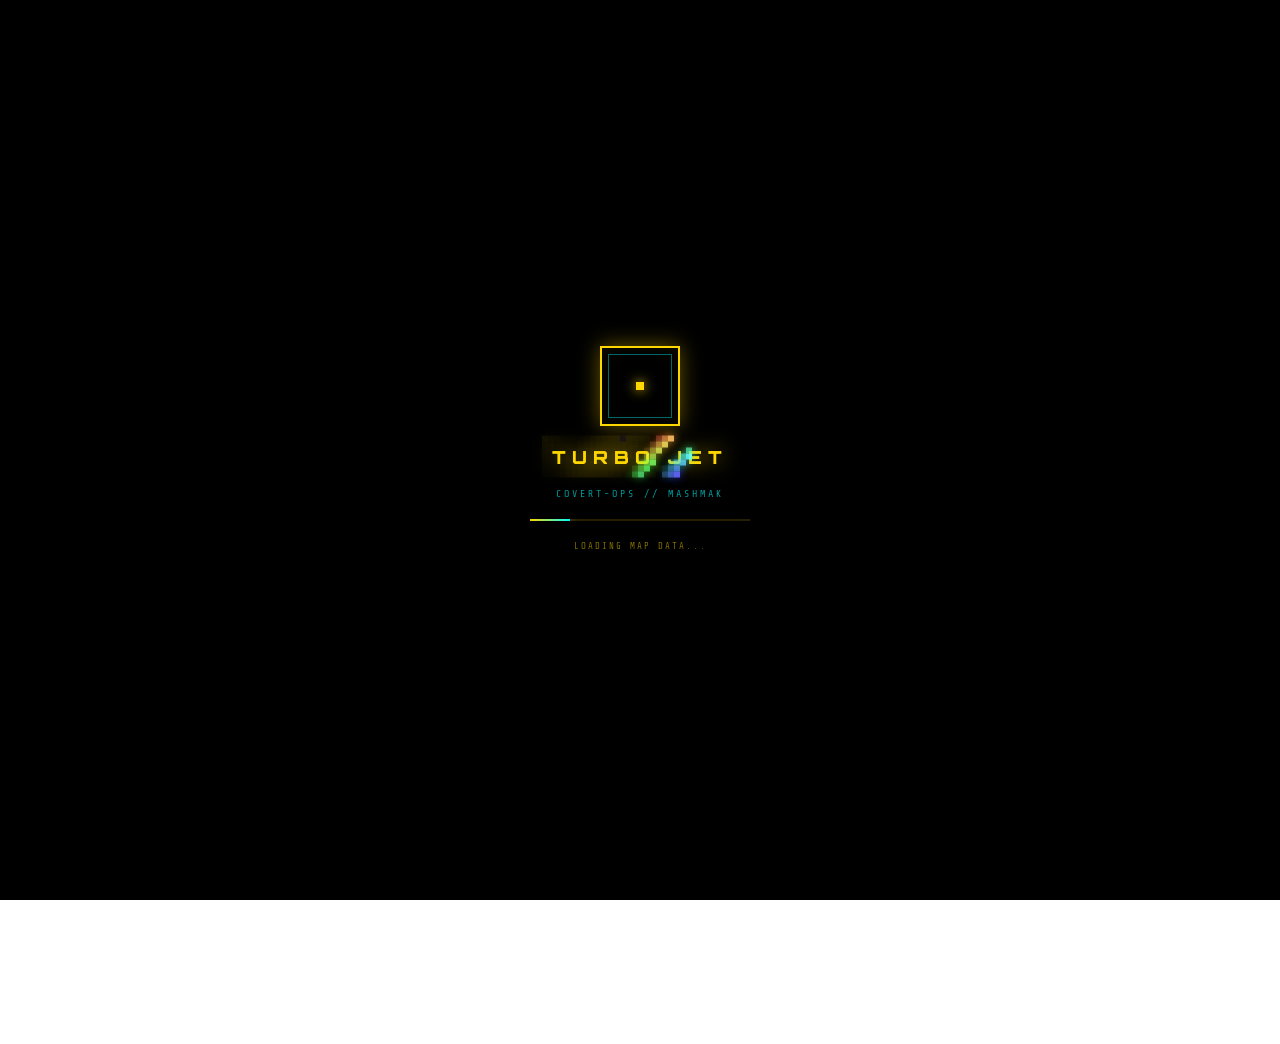
==== commit 922d3540: "Update index.html" ====
--- a/index.html
+++ b/index.html
@@ -2210,7 +2210,7 @@
           <!-- Summary -->
           <tr>
             <td colspan="3" style="font-size:11px;color:rgba(0,255,136,0.8);padding:12px 8px;border-top:1px solid rgba(0,255,255,0.15);">
-              ✅ <strong>SUMMARY</strong> — The current meta revolves heavily around Norne's dominance in both bans and picks, while Serenith and Mikillja provide the highest win impact. However, several lesser-picked strikers such as Falcon and Stellarus show strong performance and may represent future meta shifts if teams begin exploring them more.
+              <strong>SUMMARY</strong> — The current meta revolves heavily around Norne's dominance in both bans and picks, while Serenith and Mikillja provide the highest win impact. However, several lesser-picked strikers such as Falcon and Stellarus show strong performance and may represent future meta shifts if teams begin exploring them more.
             </td>
           </tr>
         </tbody>
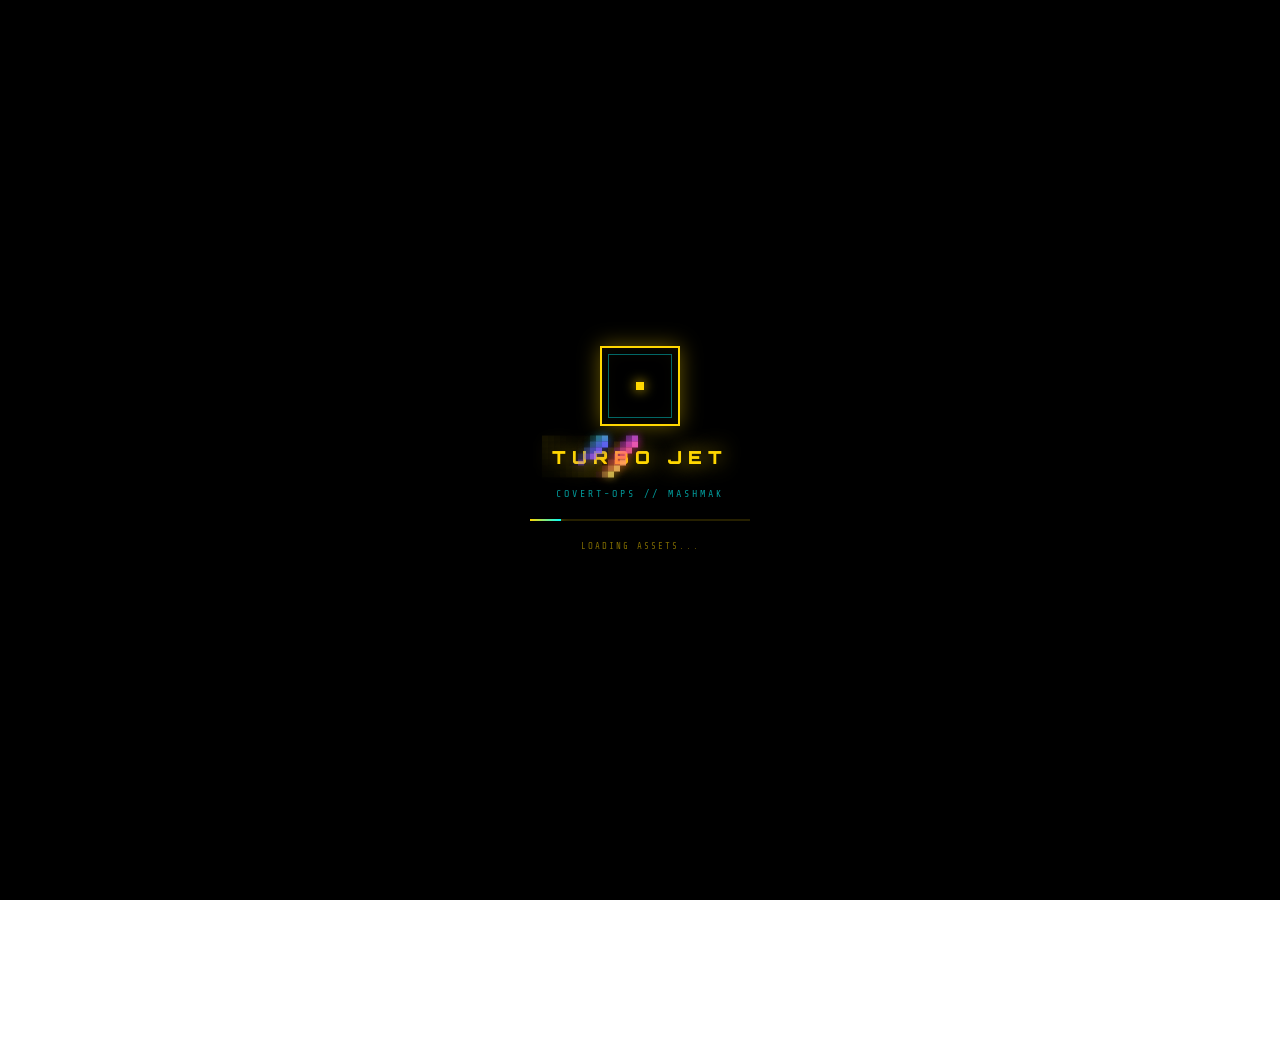
==== commit 0caf8c89: "Update index.html" ====
--- a/index.html
+++ b/index.html
@@ -1607,7 +1607,7 @@
 
   <!-- ======== FOOTER ======== -->
   <footer class="hud-footer">
-    <div class="footer-left">STARK SYSTEM ONLINE · PH-2026</div>
+    <div class="footer-left">ELOAHMORNINGSTAR SYSTEM ONLINE · PH-2026</div>
     <div class="footer-center">TURBO JET · COVERT-OPS MASHMAK</div>
     <div class="footer-right">BUILD v2.3 · KUSANAGI <a href="https://mbmtj.github.io/turbojet/">Light Version</a></div>
   </footer>
